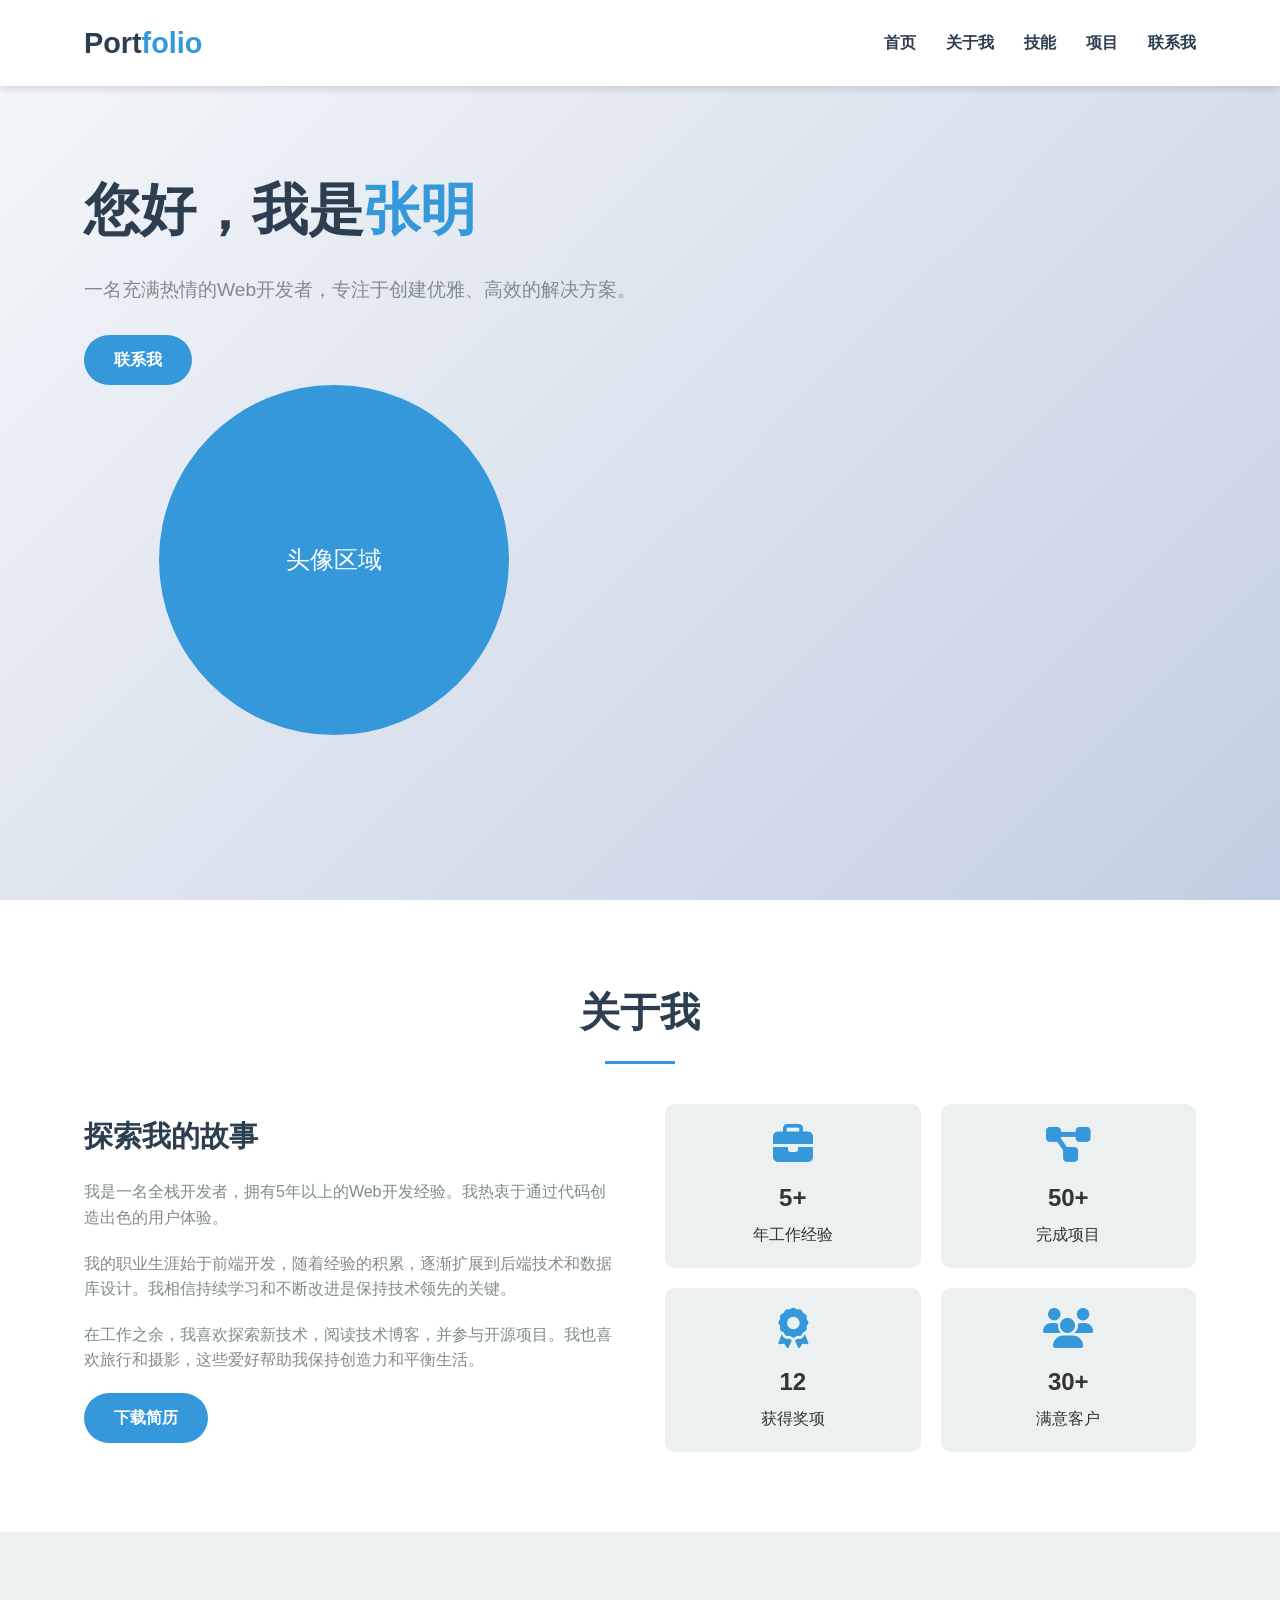
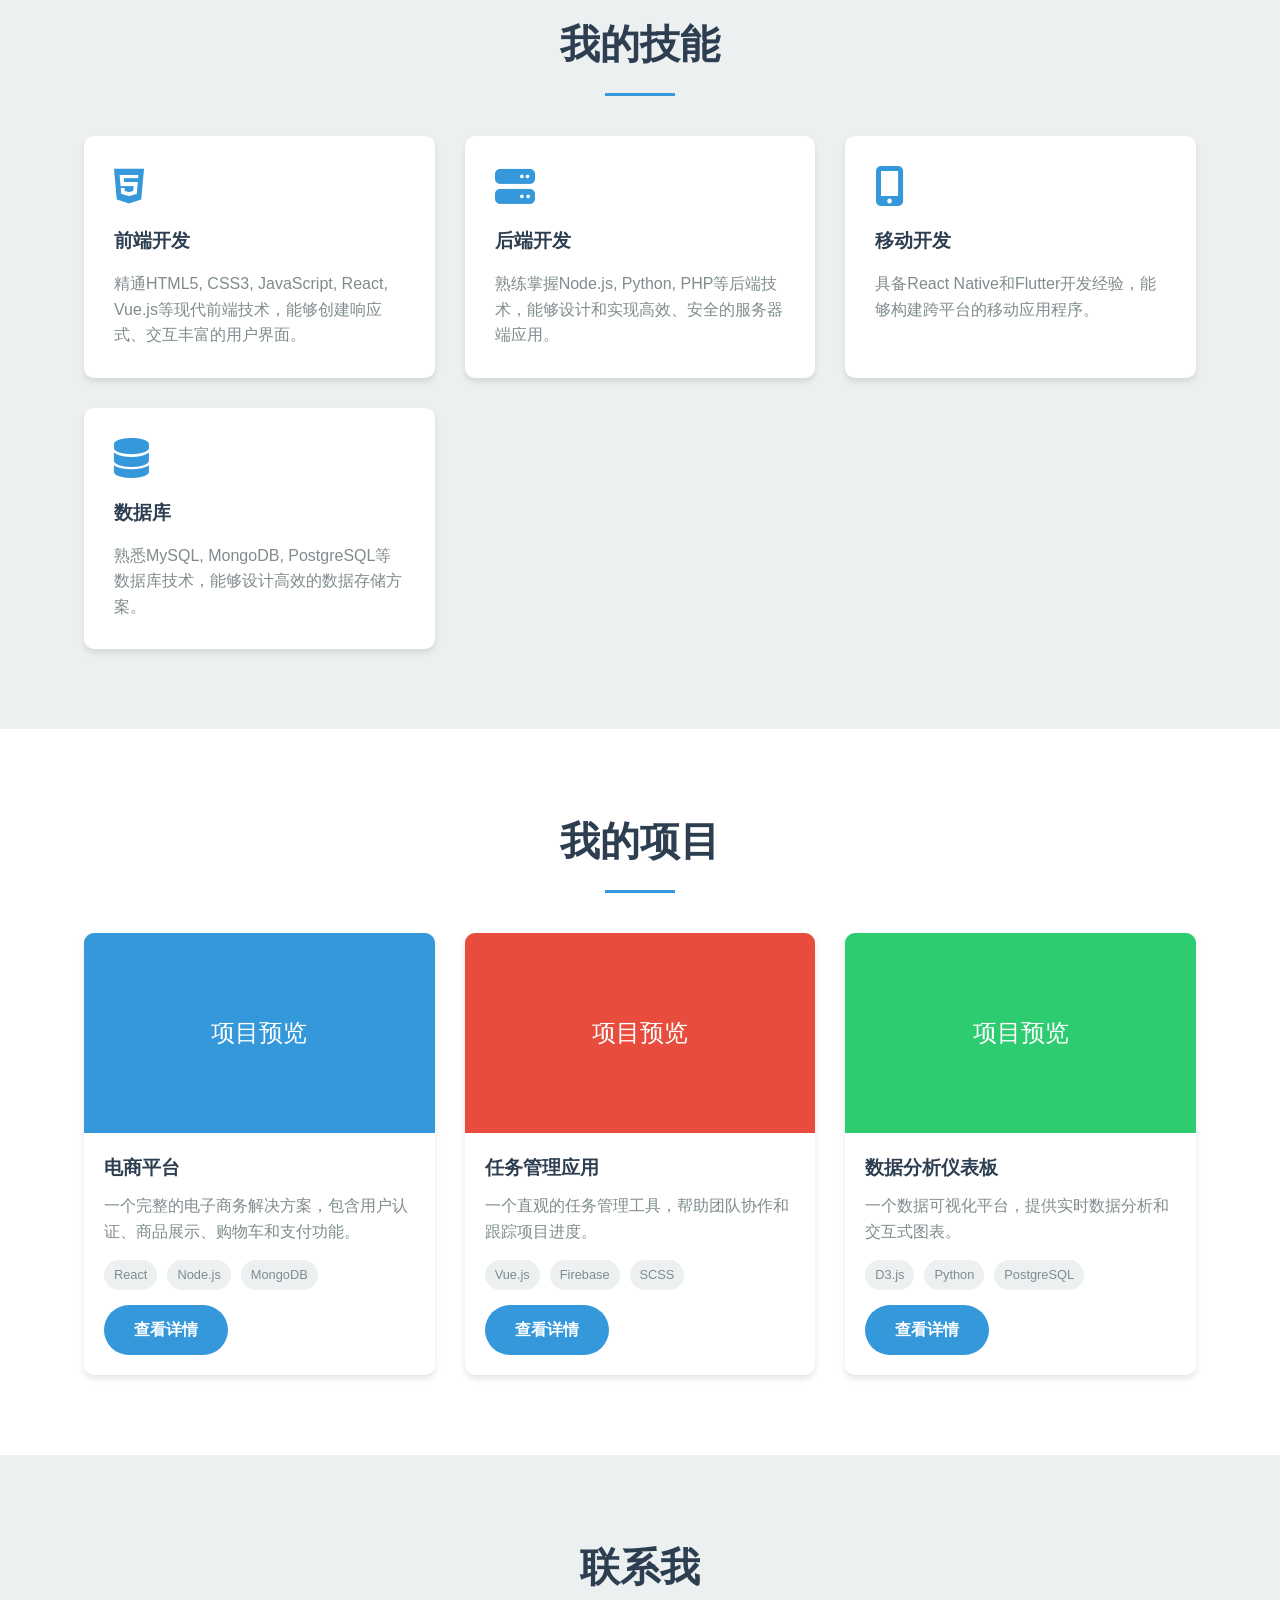
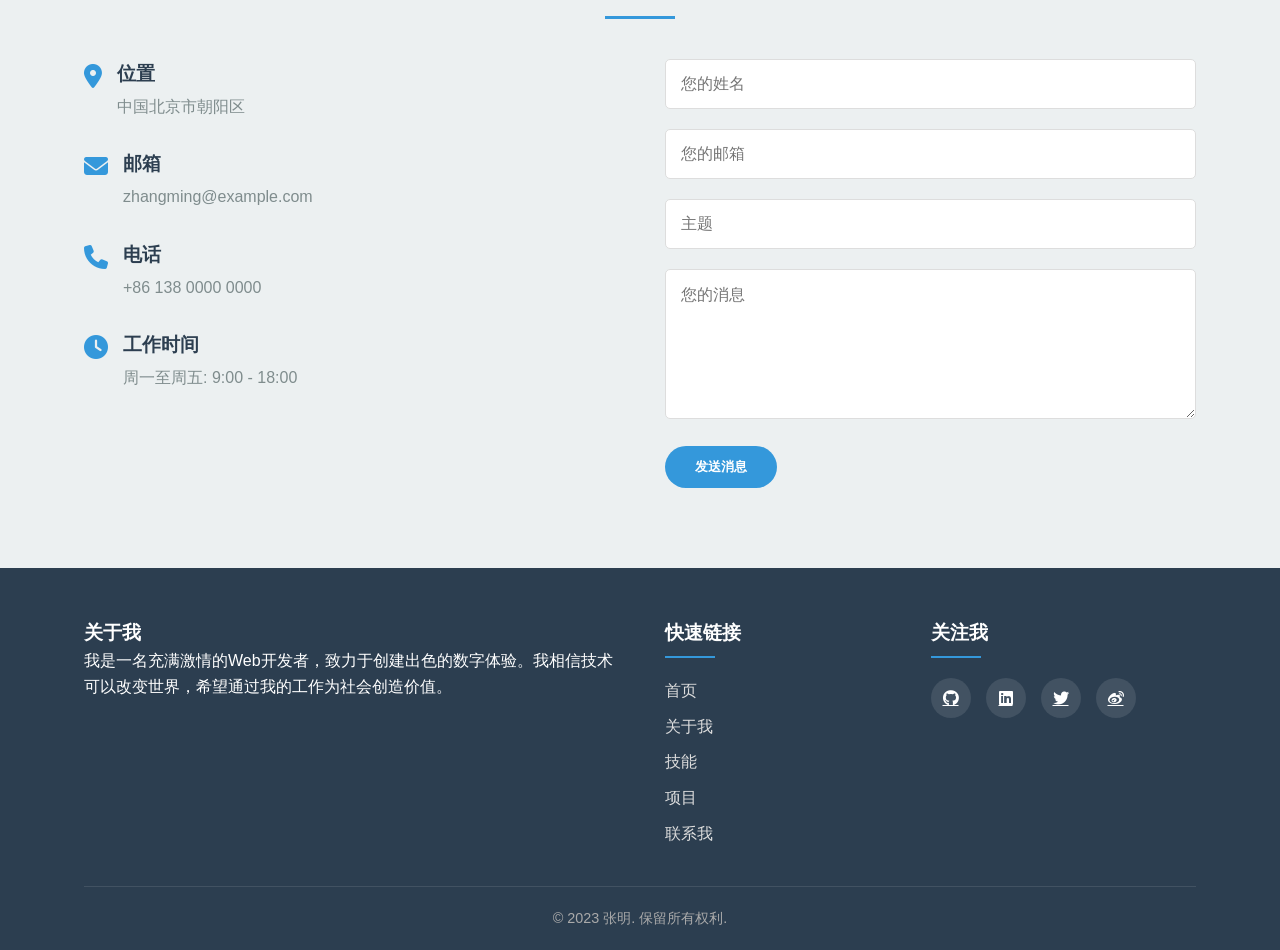
==== index.html @ f3dab59b "Update and rename 1.html to index.html" ====
<!DOCTYPE html>
<html lang="zh-CN">
<head>
    <meta charset="UTF-8">
    <meta name="viewport" content="width=device-width, initial-scale=1.0">
    <title>个人主页 - [您的名字]</title>
    <link rel="stylesheet" href="https://cdnjs.cloudflare.com/ajax/libs/font-awesome/6.4.0/css/all.min.css">
    <style>
        /* 基础样式 */
        * {
            margin: 0;
            padding: 0;
            box-sizing: border-box;
            font-family: 'Segoe UI', Tahoma, Geneva, Verdana, sans-serif;
        }
        
        :root {
            --primary-color: #3498db;
            --secondary-color: #2c3e50;
            --accent-color: #e74c3c;
            --light-color: #ecf0f1;
            --dark-color: #34495e;
            --text-color: #333;
            --text-light: #7f8c8d;
            --shadow: 0 4px 6px rgba(0, 0, 0, 0.1);
            --transition: all 0.3s ease;
        }
        
        html {
            scroll-behavior: smooth;
        }
        
        body {
            color: var(--text-color);
            line-height: 1.6;
            background-color: #f9f9f9;
        }
        
        .container {
            width: 90%;
            max-width: 1200px;
            margin: 0 auto;
            padding: 0 20px;
        }
        
        section {
            padding: 80px 0;
        }
        
        .section-title {
            text-align: center;
            margin-bottom: 50px;
            position: relative;
        }
        
        .section-title h2 {
            font-size: 2.5rem;
            color: var(--secondary-color);
            display: inline-block;
            margin-bottom: 10px;
        }
        
        .section-title h2::after {
            content: '';
            position: absolute;
            width: 70px;
            height: 3px;
            background-color: var(--primary-color);
            bottom: -10px;
            left: 50%;
            transform: translateX(-50%);
        }
        
        .btn {
            display: inline-block;
            padding: 12px 30px;
            background-color: var(--primary-color);
            color: white;
            border-radius: 30px;
            text-decoration: none;
            font-weight: 600;
            transition: var(--transition);
            border: none;
            cursor: pointer;
        }
        
        .btn:hover {
            background-color: var(--secondary-color);
            transform: translateY(-3px);
            box-shadow: var(--shadow);
        }
        
        /* 导航栏 */
        header {
            position: fixed;
            top: 0;
            left: 0;
            width: 100%;
            background-color: white;
            box-shadow: var(--shadow);
            z-index: 1000;
        }
        
        nav {
            display: flex;
            justify-content: space-between;
            align-items: center;
            padding: 20px 0;
        }
        
        .logo {
            font-size: 1.8rem;
            font-weight: 700;
            color: var(--secondary-color);
        }
        
        .logo span {
            color: var(--primary-color);
        }
        
        .nav-links {
            display: flex;
            list-style: none;
        }
        
        .nav-links li {
            margin-left: 30px;
        }
        
        .nav-links a {
            text-decoration: none;
            color: var(--secondary-color);
            font-weight: 600;
            transition: var(--transition);
        }
        
        .nav-links a:hover {
            color: var(--primary-color);
        }
        
        .menu-toggle {
            display: none;
            cursor: pointer;
            font-size: 1.5rem;
        }
        
        /* 英雄区域 */
        .hero {
            height: 100vh;
            display: flex;
            align-items: center;
            background: linear-gradient(135deg, #f5f7fa 0%, #c3cfe2 100%);
            position: relative;
            overflow: hidden;
        }
        
        .hero-content {
            width: 50%;
            z-index: 1;
        }
        
        .hero-content h1 {
            font-size: 3.5rem;
            margin-bottom: 20px;
            color: var(--secondary-color);
        }
        
        .hero-content h1 span {
            color: var(--primary-color);
        }
        
        .hero-content p {
            font-size: 1.2rem;
            margin-bottom: 30px;
            color: var(--text-light);
        }
        
        .hero-image {
            width: 45%;
            text-align: center;
        }
        
        .hero-image img {
            max-width: 100%;
            border-radius: 50%;
            box-shadow: var(--shadow);
            animation: float 5s ease-in-out infinite;
        }
        
        @keyframes float {
            0% { transform: translateY(0); }
            50% { transform: translateY(-20px); }
            100% { transform: translateY(0); }
        }
        
        /* 关于我 */
        .about {
            background-color: white;
        }
        
        .about-content {
            display: flex;
            align-items: center;
            gap: 50px;
        }
        
        .about-text {
            flex: 1;
        }
        
        .about-text h3 {
            font-size: 1.8rem;
            margin-bottom: 20px;
            color: var(--secondary-color);
        }
        
        .about-text p {
            margin-bottom: 20px;
            color: var(--text-light);
        }
        
        .about-stats {
            flex: 1;
            display: grid;
            grid-template-columns: repeat(2, 1fr);
            gap: 20px;
        }
        
        .stat-item {
            background-color: var(--light-color);
            padding: 20px;
            border-radius: 10px;
            text-align: center;
            transition: var(--transition);
        }
        
        .stat-item:hover {
            transform: translateY(-5px);
            box-shadow: var(--shadow);
        }
        
        .stat-item i {
            font-size: 2.5rem;
            color: var(--primary-color);
            margin-bottom: 15px;
        }
        
        .stat-item h4 {
            font-size: 1.5rem;
            margin-bottom: 5px;
        }
        
        /* 技能 */
        .skills {
            background-color: var(--light-color);
        }
        
        .skills-container {
            display: grid;
            grid-template-columns: repeat(auto-fill, minmax(300px, 1fr));
            gap: 30px;
        }
        
        .skill-item {
            background-color: white;
            padding: 30px;
            border-radius: 10px;
            box-shadow: var(--shadow);
            transition: var(--transition);
        }
        
        .skill-item:hover {
            transform: translateY(-10px);
        }
        
        .skill-item i {
            font-size: 2.5rem;
            color: var(--primary-color);
            margin-bottom: 20px;
        }
        
        .skill-item h3 {
            margin-bottom: 15px;
            color: var(--secondary-color);
        }
        
        .skill-item p {
            color: var(--text-light);
        }
        
        /* 项目 */
        .projects {
            background-color: white;
        }
        
        .projects-container {
            display: grid;
            grid-template-columns: repeat(auto-fill, minmax(350px, 1fr));
            gap: 30px;
        }
        
        .project-card {
            background-color: white;
            border-radius: 10px;
            overflow: hidden;
            box-shadow: var(--shadow);
            transition: var(--transition);
        }
        
        .project-card:hover {
            transform: translateY(-10px);
        }
        
        .project-img {
            height: 200px;
            background-color: var(--primary-color);
            display: flex;
            align-items: center;
            justify-content: center;
            color: white;
            font-size: 1.5rem;
        }
        
        .project-content {
            padding: 20px;
        }
        
        .project-content h3 {
            margin-bottom: 10px;
            color: var(--secondary-color);
        }
        
        .project-content p {
            margin-bottom: 15px;
            color: var(--text-light);
        }
        
        .project-tags {
            display: flex;
            flex-wrap: wrap;
            gap: 10px;
            margin-bottom: 15px;
        }
        
        .project-tags span {
            background-color: var(--light-color);
            padding: 5px 10px;
            border-radius: 20px;
            font-size: 0.8rem;
            color: var(--text-light);
        }
        
        /* 联系 */
        .contact {
            background-color: var(--light-color);
        }
        
        .contact-container {
            display: flex;
            gap: 50px;
        }
        
        .contact-info {
            flex: 1;
        }
        
        .contact-form {
            flex: 1;
        }
        
        .contact-item {
            display: flex;
            align-items: flex-start;
            margin-bottom: 30px;
        }
        
        .contact-item i {
            font-size: 1.5rem;
            color: var(--primary-color);
            margin-right: 15px;
            margin-top: 5px;
        }
        
        .contact-item h3 {
            margin-bottom: 5px;
            color: var(--secondary-color);
        }
        
        .contact-item p {
            color: var(--text-light);
        }
        
        .form-group {
            margin-bottom: 20px;
        }
        
        .form-group input,
        .form-group textarea {
            width: 100%;
            padding: 15px;
            border: 1px solid #ddd;
            border-radius: 5px;
            font-size: 1rem;
            transition: var(--transition);
        }
        
        .form-group input:focus,
        .form-group textarea:focus {
            border-color: var(--primary-color);
            outline: none;
        }
        
        .form-group textarea {
            height: 150px;
            resize: vertical;
        }
        
        /* 页脚 */
        footer {
            background-color: var(--secondary-color);
            color: white;
            padding: 50px 0 20px;
        }
        
        .footer-content {
            display: flex;
            justify-content: space-between;
            margin-bottom: 30px;
        }
        
        .footer-about {
            flex: 2;
            margin-right: 50px;
        }
        
        .footer-links {
            flex: 1;
        }
        
        .footer-links h3,
        .footer-social h3 {
            margin-bottom: 20px;
            position: relative;
            padding-bottom: 10px;
        }
        
        .footer-links h3::after,
        .footer-social h3::after {
            content: '';
            position: absolute;
            width: 50px;
            height: 2px;
            background-color: var(--primary-color);
            bottom: 0;
            left: 0;
        }
        
        .footer-links ul {
            list-style: none;
        }
        
        .footer-links li {
            margin-bottom: 10px;
        }
        
        .footer-links a {
            color: #ddd;
            text-decoration: none;
            transition: var(--transition);
        }
        
        .footer-links a:hover {
            color: var(--primary-color);
            padding-left: 5px;
        }
        
        .footer-social {
            flex: 1;
        }
        
        .social-icons {
            display: flex;
            gap: 15px;
        }
        
        .social-icons a {
            display: inline-flex;
            align-items: center;
            justify-content: center;
            width: 40px;
            height: 40px;
            background-color: rgba(255, 255, 255, 0.1);
            border-radius: 50%;
            color: white;
            transition: var(--transition);
        }
        
        .social-icons a:hover {
            background-color: var(--primary-color);
            transform: translateY(-5px);
        }
        
        .copyright {
            text-align: center;
            padding-top: 20px;
            border-top: 1px solid rgba(255, 255, 255, 0.1);
            color: #aaa;
            font-size: 0.9rem;
        }
        
        /* 响应式设计 */
        @media (max-width: 992px) {
            .hero-content, .hero-image {
                width: 100%;
                text-align: center;
            }
            
            .hero-content {
                margin-bottom: 50px;
            }
            
            .about-content {
                flex-direction: column;
            }
            
            .contact-container {
                flex-direction: column;
            }
            
            .footer-content {
                flex-direction: column;
            }
            
            .footer-about {
                margin-right: 0;
                margin-bottom: 30px;
            }
        }
        
        @media (max-width: 768px) {
            .nav-links {
                display: none;
                position: absolute;
                top: 70px;
                left: 0;
                width: 100%;
                background-color: white;
                flex-direction: column;
                align-items: center;
                padding: 20px 0;
                box-shadow: var(--shadow);
            }
            
            .nav-links.active {
                display: flex;
            }
            
            .nav-links li {
                margin: 10px 0;
            }
            
            .menu-toggle {
                display: block;
            }
            
            .hero-content h1 {
                font-size: 2.5rem;
            }
            
            .section-title h2 {
                font-size: 2rem;
            }
        }
    </style>
</head>
<body>
    <!-- 导航栏 -->
    <header>
        <div class="container">
            <nav>
                <div class="logo">Port<span>folio</span></div>
                <ul class="nav-links">
                    <li><a href="#home">首页</a></li>
                    <li><a href="#about">关于我</a></li>
                    <li><a href="#skills">技能</a></li>
                    <li><a href="#projects">项目</a></li>
                    <li><a href="#contact">联系我</a></li>
                </ul>
                <div class="menu-toggle">
                    <i class="fas fa-bars"></i>
                </div>
            </nav>
        </div>
    </header>

    <!-- 英雄区域 -->
    <section class="hero" id="home">
        <div class="container">
            <div class="hero-content">
                <h1>您好，我是<span>张明</span></h1>
                <p>一名充满热情的Web开发者，专注于创建优雅、高效的解决方案。</p>
                <a href="#contact" class="btn">联系我</a>
            </div>
            <div class="hero-image">
                <!-- 这里可以使用您的真实头像 -->
                <div style="width: 350px; height: 350px; background-color: #3498db; border-radius: 50%; display: flex; align-items: center; justify-content: center; color: white; font-size: 1.5rem; margin: 0 auto;">
                    头像区域
                </div>
            </div>
        </div>
    </section>

    <!-- 关于我 -->
    <section class="about" id="about">
        <div class="container">
            <div class="section-title">
                <h2>关于我</h2>
            </div>
            <div class="about-content">
                <div class="about-text">
                    <h3>探索我的故事</h3>
                    <p>我是一名全栈开发者，拥有5年以上的Web开发经验。我热衷于通过代码创造出色的用户体验。</p>
                    <p>我的职业生涯始于前端开发，随着经验的积累，逐渐扩展到后端技术和数据库设计。我相信持续学习和不断改进是保持技术领先的关键。</p>
                    <p>在工作之余，我喜欢探索新技术，阅读技术博客，并参与开源项目。我也喜欢旅行和摄影，这些爱好帮助我保持创造力和平衡生活。</p>
                    <a href="#" class="btn">下载简历</a>
                </div>
                <div class="about-stats">
                    <div class="stat-item">
                        <i class="fas fa-briefcase"></i>
                        <h4>5+</h4>
                        <p>年工作经验</p>
                    </div>
                    <div class="stat-item">
                        <i class="fas fa-project-diagram"></i>
                        <h4>50+</h4>
                        <p>完成项目</p>
                    </div>
                    <div class="stat-item">
                        <i class="fas fa-award"></i>
                        <h4>12</h4>
                        <p>获得奖项</p>
                    </div>
                    <div class="stat-item">
                        <i class="fas fa-users"></i>
                        <h4>30+</h4>
                        <p>满意客户</p>
                    </div>
                </div>
            </div>
        </div>
    </section>

    <!-- 技能 -->
    <section class="skills" id="skills">
        <div class="container">
            <div class="section-title">
                <h2>我的技能</h2>
            </div>
            <div class="skills-container">
                <div class="skill-item">
                    <i class="fab fa-html5"></i>
                    <h3>前端开发</h3>
                    <p>精通HTML5, CSS3, JavaScript, React, Vue.js等现代前端技术，能够创建响应式、交互丰富的用户界面。</p>
                </div>
                <div class="skill-item">
                    <i class="fas fa-server"></i>
                    <h3>后端开发</h3>
                    <p>熟练掌握Node.js, Python, PHP等后端技术，能够设计和实现高效、安全的服务器端应用。</p>
                </div>
                <div class="skill-item">
                    <i class="fas fa-mobile-alt"></i>
                    <h3>移动开发</h3>
                    <p>具备React Native和Flutter开发经验，能够构建跨平台的移动应用程序。</p>
                </div>
                <div class="skill-item">
                    <i class="fas fa-database"></i>
                    <h3>数据库</h3>
                    <p>熟悉MySQL, MongoDB, PostgreSQL等数据库技术，能够设计高效的数据存储方案。</p>
                </div>
            </div>
        </div>
    </section>

    <!-- 项目 -->
    <section class="projects" id="projects">
        <div class="container">
            <div class="section-title">
                <h2>我的项目</h2>
            </div>
            <div class="projects-container">
                <div class="project-card">
                    <div class="project-img" style="background-color: #3498db;">
                        项目预览
                    </div>
                    <div class="project-content">
                        <h3>电商平台</h3>
                        <p>一个完整的电子商务解决方案，包含用户认证、商品展示、购物车和支付功能。</p>
                        <div class="project-tags">
                            <span>React</span>
                            <span>Node.js</span>
                            <span>MongoDB</span>
                        </div>
                        <a href="#" class="btn">查看详情</a>
                    </div>
                </div>
                <div class="project-card">
                    <div class="project-img" style="background-color: #e74c3c;">
                        项目预览
                    </div>
                    <div class="project-content">
                        <h3>任务管理应用</h3>
                        <p>一个直观的任务管理工具，帮助团队协作和跟踪项目进度。</p>
                        <div class="project-tags">
                            <span>Vue.js</span>
                            <span>Firebase</span>
                            <span>SCSS</span>
                        </div>
                        <a href="#" class="btn">查看详情</a>
                    </div>
                </div>
                <div class="project-card">
                    <div class="project-img" style="background-color: #2ecc71;">
                        项目预览
                    </div>
                    <div class="project-content">
                        <h3>数据分析仪表板</h3>
                        <p>一个数据可视化平台，提供实时数据分析和交互式图表。</p>
                        <div class="project-tags">
                            <span>D3.js</span>
                            <span>Python</span>
                            <span>PostgreSQL</span>
                        </div>
                        <a href="#" class="btn">查看详情</a>
                    </div>
                </div>
            </div>
        </div>
    </section>

    <!-- 联系 -->
    <section class="contact" id="contact">
        <div class="container">
            <div class="section-title">
                <h2>联系我</h2>
            </div>
            <div class="contact-container">
                <div class="contact-info">
                    <div class="contact-item">
                        <i class="fas fa-map-marker-alt"></i>
                        <div>
                            <h3>位置</h3>
                            <p>中国北京市朝阳区</p>
                        </div>
                    </div>
                    <div class="contact-item">
                        <i class="fas fa-envelope"></i>
                        <div>
                            <h3>邮箱</h3>
                            <p>zhangming@example.com</p>
                        </div>
                    </div>
                    <div class="contact-item">
                        <i class="fas fa-phone"></i>
                        <div>
                            <h3>电话</h3>
                            <p>+86 138 0000 0000</p>
                        </div>
                    </div>
                    <div class="contact-item">
                        <i class="fas fa-clock"></i>
                        <div>
                            <h3>工作时间</h3>
                            <p>周一至周五: 9:00 - 18:00</p>
                        </div>
                    </div>
                </div>
                <div class="contact-form">
                    <form>
                        <div class="form-group">
                            <input type="text" placeholder="您的姓名" required>
                        </div>
                        <div class="form-group">
                            <input type="email" placeholder="您的邮箱" required>
                        </div>
                        <div class="form-group">
                            <input type="text" placeholder="主题" required>
                        </div>
                        <div class="form-group">
                            <textarea placeholder="您的消息" required></textarea>
                        </div>
                        <button type="submit" class="btn">发送消息</button>
                    </form>
                </div>
            </div>
        </div>
    </section>

    <!-- 页脚 -->
    <footer>
        <div class="container">
            <div class="footer-content">
                <div class="footer-about">
                    <h3>关于我</h3>
                    <p>我是一名充满激情的Web开发者，致力于创建出色的数字体验。我相信技术可以改变世界，希望通过我的工作为社会创造价值。</p>
                </div>
                <div class="footer-links">
                    <h3>快速链接</h3>
                    <ul>
                        <li><a href="#home">首页</a></li>
                        <li><a href="#about">关于我</a></li>
                        <li><a href="#skills">技能</a></li>
                        <li><a href="#projects">项目</a></li>
                        <li><a href="#contact">联系我</a></li>
                    </ul>
                </div>
                <div class="footer-social">
                    <h3>关注我</h3>
                    <div class="social-icons">
                        <a href="#"><i class="fab fa-github"></i></a>
                        <a href="#"><i class="fab fa-linkedin"></i></a>
                        <a href="#"><i class="fab fa-twitter"></i></a>
                        <a href="#"><i class="fab fa-weibo"></i></a>
                    </div>
                </div>
            </div>
            <div class="copyright">
                <p>&copy; 2023 张明. 保留所有权利.</p>
            </div>
        </div>
    </footer>

    <script>
        // 导航栏菜单切换
        document.querySelector('.menu-toggle').addEventListener('click', function() {
            document.querySelector('.nav-links').classList.toggle('active');
        });
        
        // 平滑滚动
        document.querySelectorAll('a[href^="#"]').forEach(anchor => {
            anchor.addEventListener('click', function (e) {
                e.preventDefault();
                
                document.querySelector(this.getAttribute('href')).scrollIntoView({
                    behavior: 'smooth'
                });
                
                // 移动端点击后关闭菜单
                if (window.innerWidth <= 768) {
                    document.querySelector('.nav-links').classList.remove('active');
                }
            });
        });
        
        // 导航栏滚动效果
        window.addEventListener('scroll', function() {
            const header = document.querySelector('header');
            if (window.scrollY > 100) {
                header.style.backgroundColor = 'rgba(255, 255, 255, 0.95)';
                header.style.boxShadow = '0 4px 10px rgba(0, 0, 0, 0.1)';
            } else {
                header.style.backgroundColor = 'white';
                header.style.boxShadow = '0 4px 6px rgba(0, 0, 0, 0.1)';
            }
        });
    </script>
</body>
</html>
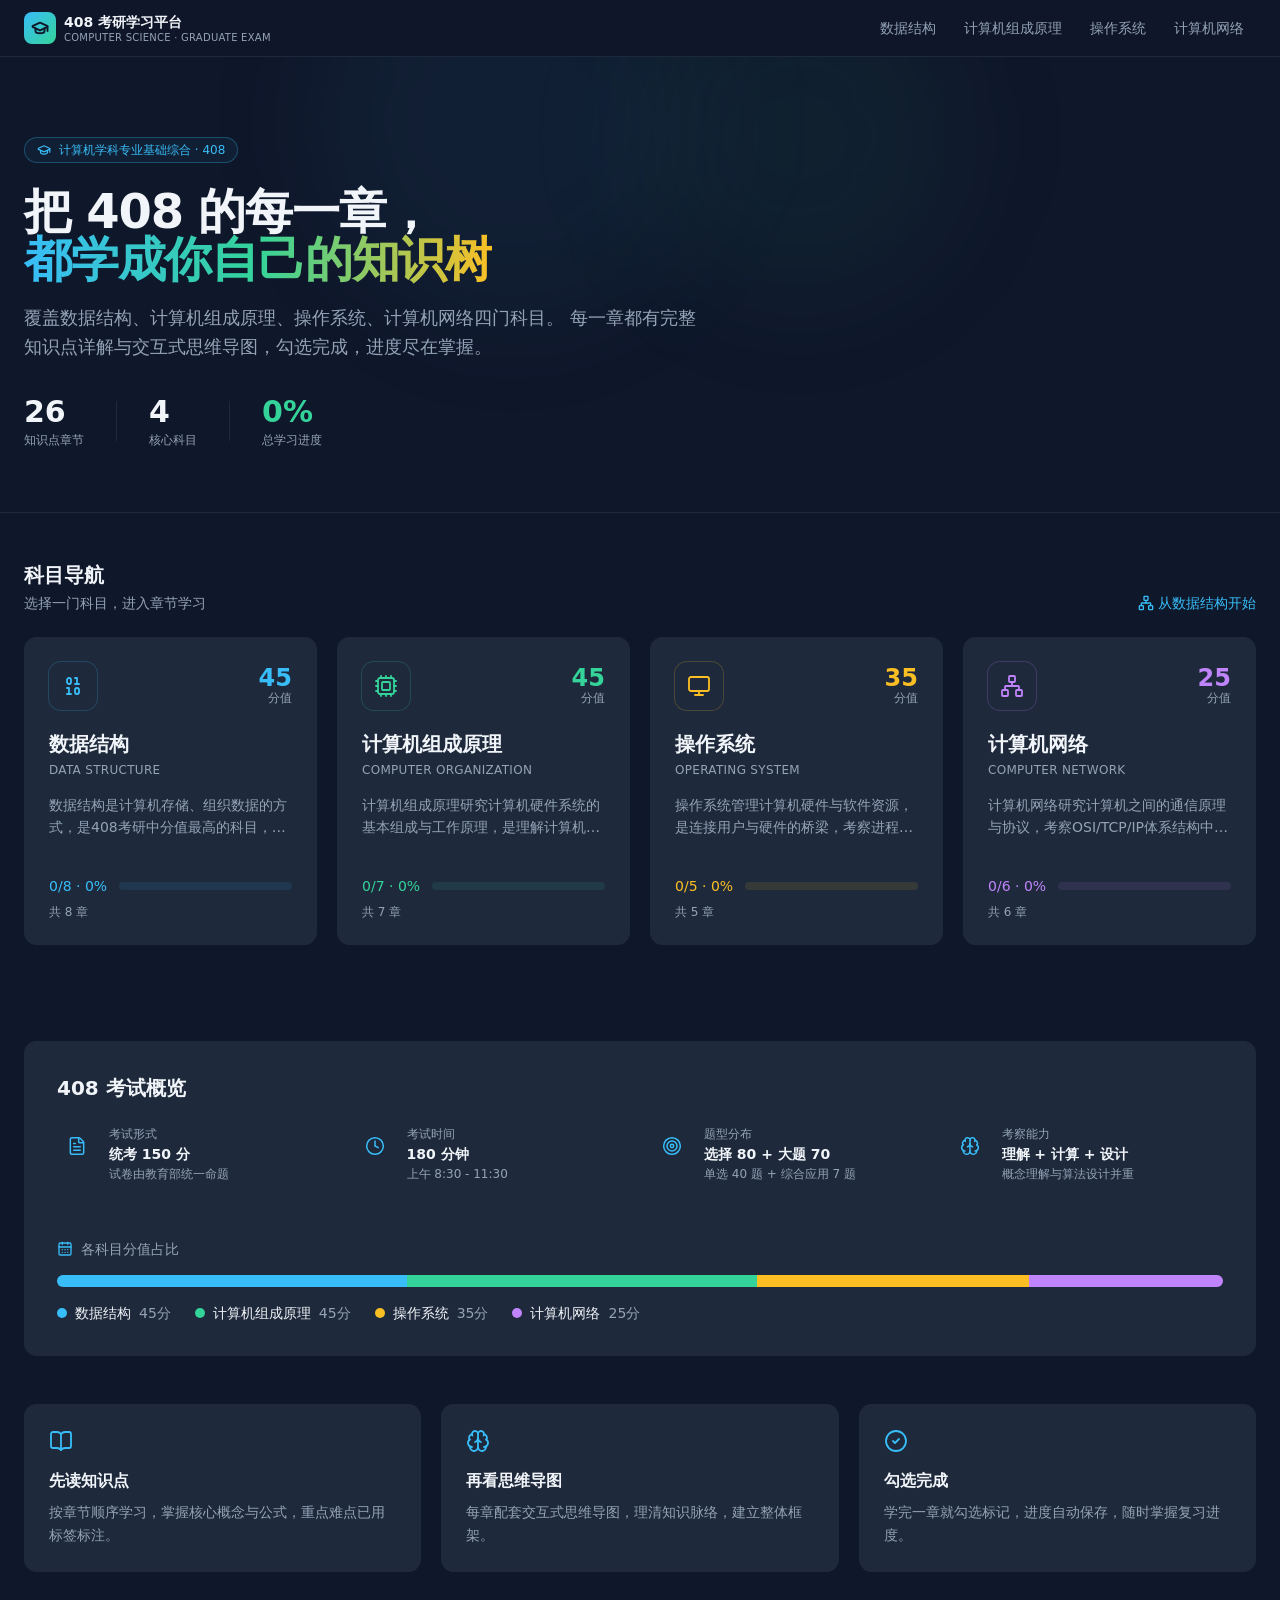
==== commit dcf05609: "feat: add built dist directory for GitHub Pages deployment" ====
--- a/index.html
+++ b/index.html
@@ -1,867 +1,14 @@
-<!DOCTYPE html>
-<html lang="zh-CN">
-<head>
-    <meta charset="UTF-8">
-    <meta name="viewport" content="width=device-width, initial-scale=1.0">
-    <title>个人主页 - [您的名字]</title>
-    <link rel="stylesheet" href="https://cdnjs.cloudflare.com/ajax/libs/font-awesome/6.4.0/css/all.min.css">
-    <style>
-        /* 基础样式 */
-        * {
-            margin: 0;
-            padding: 0;
-            box-sizing: border-box;
-            font-family: 'Segoe UI', Tahoma, Geneva, Verdana, sans-serif;
-        }
-        
-        :root {
-            --primary-color: #3498db;
-            --secondary-color: #2c3e50;
-            --accent-color: #e74c3c;
-            --light-color: #ecf0f1;
-            --dark-color: #34495e;
-            --text-color: #333;
-            --text-light: #7f8c8d;
-            --shadow: 0 4px 6px rgba(0, 0, 0, 0.1);
-            --transition: all 0.3s ease;
-        }
-        
-        html {
-            scroll-behavior: smooth;
-        }
-        
-        body {
-            color: var(--text-color);
-            line-height: 1.6;
-            background-color: #f9f9f9;
-        }
-        
-        .container {
-            width: 90%;
-            max-width: 1200px;
-            margin: 0 auto;
-            padding: 0 20px;
-        }
-        
-        section {
-            padding: 80px 0;
-        }
-        
-        .section-title {
-            text-align: center;
-            margin-bottom: 50px;
-            position: relative;
-        }
-        
-        .section-title h2 {
-            font-size: 2.5rem;
-            color: var(--secondary-color);
-            display: inline-block;
-            margin-bottom: 10px;
-        }
-        
-        .section-title h2::after {
-            content: '';
-            position: absolute;
-            width: 70px;
-            height: 3px;
-            background-color: var(--primary-color);
-            bottom: -10px;
-            left: 50%;
-            transform: translateX(-50%);
-        }
-        
-        .btn {
-            display: inline-block;
-            padding: 12px 30px;
-            background-color: var(--primary-color);
-            color: white;
-            border-radius: 30px;
-            text-decoration: none;
-            font-weight: 600;
-            transition: var(--transition);
-            border: none;
-            cursor: pointer;
-        }
-        
-        .btn:hover {
-            background-color: var(--secondary-color);
-            transform: translateY(-3px);
-            box-shadow: var(--shadow);
-        }
-        
-        /* 导航栏 */
-        header {
-            position: fixed;
-            top: 0;
-            left: 0;
-            width: 100%;
-            background-color: white;
-            box-shadow: var(--shadow);
-            z-index: 1000;
-        }
-        
-        nav {
-            display: flex;
-            justify-content: space-between;
-            align-items: center;
-            padding: 20px 0;
-        }
-        
-        .logo {
-            font-size: 1.8rem;
-            font-weight: 700;
-            color: var(--secondary-color);
-        }
-        
-        .logo span {
-            color: var(--primary-color);
-        }
-        
-        .nav-links {
-            display: flex;
-            list-style: none;
-        }
-        
-        .nav-links li {
-            margin-left: 30px;
-        }
-        
-        .nav-links a {
-            text-decoration: none;
-            color: var(--secondary-color);
-            font-weight: 600;
-            transition: var(--transition);
-        }
-        
-        .nav-links a:hover {
-            color: var(--primary-color);
-        }
-        
-        .menu-toggle {
-            display: none;
-            cursor: pointer;
-            font-size: 1.5rem;
-        }
-        
-        /* 英雄区域 */
-        .hero {
-            height: 100vh;
-            display: flex;
-            align-items: center;
-            background: linear-gradient(135deg, #f5f7fa 0%, #c3cfe2 100%);
-            position: relative;
-            overflow: hidden;
-        }
-        
-        .hero-content {
-            width: 50%;
-            z-index: 1;
-        }
-        
-        .hero-content h1 {
-            font-size: 3.5rem;
-            margin-bottom: 20px;
-            color: var(--secondary-color);
-        }
-        
-        .hero-content h1 span {
-            color: var(--primary-color);
-        }
-        
-        .hero-content p {
-            font-size: 1.2rem;
-            margin-bottom: 30px;
-            color: var(--text-light);
-        }
-        
-        .hero-image {
-            width: 45%;
-            text-align: center;
-        }
-        
-        .hero-image img {
-            max-width: 100%;
-            border-radius: 50%;
-            box-shadow: var(--shadow);
-            animation: float 5s ease-in-out infinite;
-        }
-        
-        @keyframes float {
-            0% { transform: translateY(0); }
-            50% { transform: translateY(-20px); }
-            100% { transform: translateY(0); }
-        }
-        
-        /* 关于我 */
-        .about {
-            background-color: white;
-        }
-        
-        .about-content {
-            display: flex;
-            align-items: center;
-            gap: 50px;
-        }
-        
-        .about-text {
-            flex: 1;
-        }
-        
-        .about-text h3 {
-            font-size: 1.8rem;
-            margin-bottom: 20px;
-            color: var(--secondary-color);
-        }
-        
-        .about-text p {
-            margin-bottom: 20px;
-            color: var(--text-light);
-        }
-        
-        .about-stats {
-            flex: 1;
-            display: grid;
-            grid-template-columns: repeat(2, 1fr);
-            gap: 20px;
-        }
-        
-        .stat-item {
-            background-color: var(--light-color);
-            padding: 20px;
-            border-radius: 10px;
-            text-align: center;
-            transition: var(--transition);
-        }
-        
-        .stat-item:hover {
-            transform: translateY(-5px);
-            box-shadow: var(--shadow);
-        }
-        
-        .stat-item i {
-            font-size: 2.5rem;
-            color: var(--primary-color);
-            margin-bottom: 15px;
-        }
-        
-        .stat-item h4 {
-            font-size: 1.5rem;
-            margin-bottom: 5px;
-        }
-        
-        /* 技能 */
-        .skills {
-            background-color: var(--light-color);
-        }
-        
-        .skills-container {
-            display: grid;
-            grid-template-columns: repeat(auto-fill, minmax(300px, 1fr));
-            gap: 30px;
-        }
-        
-        .skill-item {
-            background-color: white;
-            padding: 30px;
-            border-radius: 10px;
-            box-shadow: var(--shadow);
-            transition: var(--transition);
-        }
-        
-        .skill-item:hover {
-            transform: translateY(-10px);
-        }
-        
-        .skill-item i {
-            font-size: 2.5rem;
-            color: var(--primary-color);
-            margin-bottom: 20px;
-        }
-        
-        .skill-item h3 {
-            margin-bottom: 15px;
-            color: var(--secondary-color);
-        }
-        
-        .skill-item p {
-            color: var(--text-light);
-        }
-        
-        /* 项目 */
-        .projects {
-            background-color: white;
-        }
-        
-        .projects-container {
-            display: grid;
-            grid-template-columns: repeat(auto-fill, minmax(350px, 1fr));
-            gap: 30px;
-        }
-        
-        .project-card {
-            background-color: white;
-            border-radius: 10px;
-            overflow: hidden;
-            box-shadow: var(--shadow);
-            transition: var(--transition);
-        }
-        
-        .project-card:hover {
-            transform: translateY(-10px);
-        }
-        
-        .project-img {
-            height: 200px;
-            background-color: var(--primary-color);
-            display: flex;
-            align-items: center;
-            justify-content: center;
-            color: white;
-            font-size: 1.5rem;
-        }
-        
-        .project-content {
-            padding: 20px;
-        }
-        
-        .project-content h3 {
-            margin-bottom: 10px;
-            color: var(--secondary-color);
-        }
-        
-        .project-content p {
-            margin-bottom: 15px;
-            color: var(--text-light);
-        }
-        
-        .project-tags {
-            display: flex;
-            flex-wrap: wrap;
-            gap: 10px;
-            margin-bottom: 15px;
-        }
-        
-        .project-tags span {
-            background-color: var(--light-color);
-            padding: 5px 10px;
-            border-radius: 20px;
-            font-size: 0.8rem;
-            color: var(--text-light);
-        }
-        
-        /* 联系 */
-        .contact {
-            background-color: var(--light-color);
-        }
-        
-        .contact-container {
-            display: flex;
-            gap: 50px;
-        }
-        
-        .contact-info {
-            flex: 1;
-        }
-        
-        .contact-form {
-            flex: 1;
-        }
-        
-        .contact-item {
-            display: flex;
-            align-items: flex-start;
-            margin-bottom: 30px;
-        }
-        
-        .contact-item i {
-            font-size: 1.5rem;
-            color: var(--primary-color);
-            margin-right: 15px;
-            margin-top: 5px;
-        }
-        
-        .contact-item h3 {
-            margin-bottom: 5px;
-            color: var(--secondary-color);
-        }
-        
-        .contact-item p {
-            color: var(--text-light);
-        }
-        
-        .form-group {
-            margin-bottom: 20px;
-        }
-        
-        .form-group input,
-        .form-group textarea {
-            width: 100%;
-            padding: 15px;
-            border: 1px solid #ddd;
-            border-radius: 5px;
-            font-size: 1rem;
-            transition: var(--transition);
-        }
-        
-        .form-group input:focus,
-        .form-group textarea:focus {
-            border-color: var(--primary-color);
-            outline: none;
-        }
-        
-        .form-group textarea {
-            height: 150px;
-            resize: vertical;
-        }
-        
-        /* 页脚 */
-        footer {
-            background-color: var(--secondary-color);
-            color: white;
-            padding: 50px 0 20px;
-        }
-        
-        .footer-content {
-            display: flex;
-            justify-content: space-between;
-            margin-bottom: 30px;
-        }
-        
-        .footer-about {
-            flex: 2;
-            margin-right: 50px;
-        }
-        
-        .footer-links {
-            flex: 1;
-        }
-        
-        .footer-links h3,
-        .footer-social h3 {
-            margin-bottom: 20px;
-            position: relative;
-            padding-bottom: 10px;
-        }
-        
-        .footer-links h3::after,
-        .footer-social h3::after {
-            content: '';
-            position: absolute;
-            width: 50px;
-            height: 2px;
-            background-color: var(--primary-color);
-            bottom: 0;
-            left: 0;
-        }
-        
-        .footer-links ul {
-            list-style: none;
-        }
-        
-        .footer-links li {
-            margin-bottom: 10px;
-        }
-        
-        .footer-links a {
-            color: #ddd;
-            text-decoration: none;
-            transition: var(--transition);
-        }
-        
-        .footer-links a:hover {
-            color: var(--primary-color);
-            padding-left: 5px;
-        }
-        
-        .footer-social {
-            flex: 1;
-        }
-        
-        .social-icons {
-            display: flex;
-            gap: 15px;
-        }
-        
-        .social-icons a {
-            display: inline-flex;
-            align-items: center;
-            justify-content: center;
-            width: 40px;
-            height: 40px;
-            background-color: rgba(255, 255, 255, 0.1);
-            border-radius: 50%;
-            color: white;
-            transition: var(--transition);
-        }
-        
-        .social-icons a:hover {
-            background-color: var(--primary-color);
-            transform: translateY(-5px);
-        }
-        
-        .copyright {
-            text-align: center;
-            padding-top: 20px;
-            border-top: 1px solid rgba(255, 255, 255, 0.1);
-            color: #aaa;
-            font-size: 0.9rem;
-        }
-        
-        /* 响应式设计 */
-        @media (max-width: 992px) {
-            .hero-content, .hero-image {
-                width: 100%;
-                text-align: center;
-            }
-            
-            .hero-content {
-                margin-bottom: 50px;
-            }
-            
-            .about-content {
-                flex-direction: column;
-            }
-            
-            .contact-container {
-                flex-direction: column;
-            }
-            
-            .footer-content {
-                flex-direction: column;
-            }
-            
-            .footer-about {
-                margin-right: 0;
-                margin-bottom: 30px;
-            }
-        }
-        
-        @media (max-width: 768px) {
-            .nav-links {
-                display: none;
-                position: absolute;
-                top: 70px;
-                left: 0;
-                width: 100%;
-                background-color: white;
-                flex-direction: column;
-                align-items: center;
-                padding: 20px 0;
-                box-shadow: var(--shadow);
-            }
-            
-            .nav-links.active {
-                display: flex;
-            }
-            
-            .nav-links li {
-                margin: 10px 0;
-            }
-            
-            .menu-toggle {
-                display: block;
-            }
-            
-            .hero-content h1 {
-                font-size: 2.5rem;
-            }
-            
-            .section-title h2 {
-                font-size: 2rem;
-            }
-        }
-    </style>
-</head>
-<body>
-    <!-- 导航栏 -->
-    <header>
-        <div class="container">
-            <nav>
-                <div class="logo">Port<span>folio</span></div>
-                <ul class="nav-links">
-                    <li><a href="#home">首页</a></li>
-                    <li><a href="#about">关于我</a></li>
-                    <li><a href="#skills">技能</a></li>
-                    <li><a href="#projects">项目</a></li>
-                    <li><a href="#contact">联系我</a></li>
-                </ul>
-                <div class="menu-toggle">
-                    <i class="fas fa-bars"></i>
-                </div>
-            </nav>
-        </div>
-    </header>
-
-    <!-- 英雄区域 -->
-    <section class="hero" id="home">
-        <div class="container">
-            <div class="hero-content">
-                <h1>您好，我是<span>张明</span></h1>
-                <p>一名充满热情的Web开发者，专注于创建优雅、高效的解决方案。</p>
-                <a href="#contact" class="btn">联系我</a>
-            </div>
-            <div class="hero-image">
-                <!-- 这里可以使用您的真实头像 -->
-                <div style="width: 350px; height: 350px; background-color: #3498db; border-radius: 50%; display: flex; align-items: center; justify-content: center; color: white; font-size: 1.5rem; margin: 0 auto;">
-                    头像区域
-                </div>
-            </div>
-        </div>
-    </section>
-
-    <!-- 关于我 -->
-    <section class="about" id="about">
-        <div class="container">
-            <div class="section-title">
-                <h2>关于我</h2>
-            </div>
-            <div class="about-content">
-                <div class="about-text">
-                    <h3>探索我的故事</h3>
-                    <p>我是一名全栈开发者，拥有5年以上的Web开发经验。我热衷于通过代码创造出色的用户体验。</p>
-                    <p>我的职业生涯始于前端开发，随着经验的积累，逐渐扩展到后端技术和数据库设计。我相信持续学习和不断改进是保持技术领先的关键。</p>
-                    <p>在工作之余，我喜欢探索新技术，阅读技术博客，并参与开源项目。我也喜欢旅行和摄影，这些爱好帮助我保持创造力和平衡生活。</p>
-                    <a href="#" class="btn">下载简历</a>
-                </div>
-                <div class="about-stats">
-                    <div class="stat-item">
-                        <i class="fas fa-briefcase"></i>
-                        <h4>5+</h4>
-                        <p>年工作经验</p>
-                    </div>
-                    <div class="stat-item">
-                        <i class="fas fa-project-diagram"></i>
-                        <h4>50+</h4>
-                        <p>完成项目</p>
-                    </div>
-                    <div class="stat-item">
-                        <i class="fas fa-award"></i>
-                        <h4>12</h4>
-                        <p>获得奖项</p>
-                    </div>
-                    <div class="stat-item">
-                        <i class="fas fa-users"></i>
-                        <h4>30+</h4>
-                        <p>满意客户</p>
-                    </div>
-                </div>
-            </div>
-        </div>
-    </section>
-
-    <!-- 技能 -->
-    <section class="skills" id="skills">
-        <div class="container">
-            <div class="section-title">
-                <h2>我的技能</h2>
-            </div>
-            <div class="skills-container">
-                <div class="skill-item">
-                    <i class="fab fa-html5"></i>
-                    <h3>前端开发</h3>
-                    <p>精通HTML5, CSS3, JavaScript, React, Vue.js等现代前端技术，能够创建响应式、交互丰富的用户界面。</p>
-                </div>
-                <div class="skill-item">
-                    <i class="fas fa-server"></i>
-                    <h3>后端开发</h3>
-                    <p>熟练掌握Node.js, Python, PHP等后端技术，能够设计和实现高效、安全的服务器端应用。</p>
-                </div>
-                <div class="skill-item">
-                    <i class="fas fa-mobile-alt"></i>
-                    <h3>移动开发</h3>
-                    <p>具备React Native和Flutter开发经验，能够构建跨平台的移动应用程序。</p>
-                </div>
-                <div class="skill-item">
-                    <i class="fas fa-database"></i>
-                    <h3>数据库</h3>
-                    <p>熟悉MySQL, MongoDB, PostgreSQL等数据库技术，能够设计高效的数据存储方案。</p>
-                </div>
-            </div>
-        </div>
-    </section>
-
-    <!-- 项目 -->
-    <section class="projects" id="projects">
-        <div class="container">
-            <div class="section-title">
-                <h2>我的项目</h2>
-            </div>
-            <div class="projects-container">
-                <div class="project-card">
-                    <div class="project-img" style="background-color: #3498db;">
-                        项目预览
-                    </div>
-                    <div class="project-content">
-                        <h3>电商平台</h3>
-                        <p>一个完整的电子商务解决方案，包含用户认证、商品展示、购物车和支付功能。</p>
-                        <div class="project-tags">
-                            <span>React</span>
-                            <span>Node.js</span>
-                            <span>MongoDB</span>
-                        </div>
-                        <a href="#" class="btn">查看详情</a>
-                    </div>
-                </div>
-                <div class="project-card">
-                    <div class="project-img" style="background-color: #e74c3c;">
-                        项目预览
-                    </div>
-                    <div class="project-content">
-                        <h3>任务管理应用</h3>
-                        <p>一个直观的任务管理工具，帮助团队协作和跟踪项目进度。</p>
-                        <div class="project-tags">
-                            <span>Vue.js</span>
-                            <span>Firebase</span>
-                            <span>SCSS</span>
-                        </div>
-                        <a href="#" class="btn">查看详情</a>
-                    </div>
-                </div>
-                <div class="project-card">
-                    <div class="project-img" style="background-color: #2ecc71;">
-                        项目预览
-                    </div>
-                    <div class="project-content">
-                        <h3>数据分析仪表板</h3>
-                        <p>一个数据可视化平台，提供实时数据分析和交互式图表。</p>
-                        <div class="project-tags">
-                            <span>D3.js</span>
-                            <span>Python</span>
-                            <span>PostgreSQL</span>
-                        </div>
-                        <a href="#" class="btn">查看详情</a>
-                    </div>
-                </div>
-            </div>
-        </div>
-    </section>
-
-    <!-- 联系 -->
-    <section class="contact" id="contact">
-        <div class="container">
-            <div class="section-title">
-                <h2>联系我</h2>
-            </div>
-            <div class="contact-container">
-                <div class="contact-info">
-                    <div class="contact-item">
-                        <i class="fas fa-map-marker-alt"></i>
-                        <div>
-                            <h3>位置</h3>
-                            <p>中国北京市朝阳区</p>
-                        </div>
-                    </div>
-                    <div class="contact-item">
-                        <i class="fas fa-envelope"></i>
-                        <div>
-                            <h3>邮箱</h3>
-                            <p>zhangming@example.com</p>
-                        </div>
-                    </div>
-                    <div class="contact-item">
-                        <i class="fas fa-phone"></i>
-                        <div>
-                            <h3>电话</h3>
-                            <p>+86 138 0000 0000</p>
-                        </div>
-                    </div>
-                    <div class="contact-item">
-                        <i class="fas fa-clock"></i>
-                        <div>
-                            <h3>工作时间</h3>
-                            <p>周一至周五: 9:00 - 18:00</p>
-                        </div>
-                    </div>
-                </div>
-                <div class="contact-form">
-                    <form>
-                        <div class="form-group">
-                            <input type="text" placeholder="您的姓名" required>
-                        </div>
-                        <div class="form-group">
-                            <input type="email" placeholder="您的邮箱" required>
-                        </div>
-                        <div class="form-group">
-                            <input type="text" placeholder="主题" required>
-                        </div>
-                        <div class="form-group">
-                            <textarea placeholder="您的消息" required></textarea>
-                        </div>
-                        <button type="submit" class="btn">发送消息</button>
-                    </form>
-                </div>
-            </div>
-        </div>
-    </section>
-
-    <!-- 页脚 -->
-    <footer>
-        <div class="container">
-            <div class="footer-content">
-                <div class="footer-about">
-                    <h3>关于我</h3>
-                    <p>我是一名充满激情的Web开发者，致力于创建出色的数字体验。我相信技术可以改变世界，希望通过我的工作为社会创造价值。</p>
-                </div>
-                <div class="footer-links">
-                    <h3>快速链接</h3>
-                    <ul>
-                        <li><a href="#home">首页</a></li>
-                        <li><a href="#about">关于我</a></li>
-                        <li><a href="#skills">技能</a></li>
-                        <li><a href="#projects">项目</a></li>
-                        <li><a href="#contact">联系我</a></li>
-                    </ul>
-                </div>
-                <div class="footer-social">
-                    <h3>关注我</h3>
-                    <div class="social-icons">
-                        <a href="#"><i class="fab fa-github"></i></a>
-                        <a href="#"><i class="fab fa-linkedin"></i></a>
-                        <a href="#"><i class="fab fa-twitter"></i></a>
-                        <a href="#"><i class="fab fa-weibo"></i></a>
-                    </div>
-                </div>
-            </div>
-            <div class="copyright">
-                <p>&copy; 2023 张明. 保留所有权利.</p>
-            </div>
-        </div>
-    </footer>
-
-    <script>
-        // 导航栏菜单切换
-        document.querySelector('.menu-toggle').addEventListener('click', function() {
-            document.querySelector('.nav-links').classList.toggle('active');
-        });
-        
-        // 平滑滚动
-        document.querySelectorAll('a[href^="#"]').forEach(anchor => {
-            anchor.addEventListener('click', function (e) {
-                e.preventDefault();
-                
-                document.querySelector(this.getAttribute('href')).scrollIntoView({
-                    behavior: 'smooth'
-                });
-                
-                // 移动端点击后关闭菜单
-                if (window.innerWidth <= 768) {
-                    document.querySelector('.nav-links').classList.remove('active');
-                }
-            });
-        });
-        
-        // 导航栏滚动效果
-        window.addEventListener('scroll', function() {
-            const header = document.querySelector('header');
-            if (window.scrollY > 100) {
-                header.style.backgroundColor = 'rgba(255, 255, 255, 0.95)';
-                header.style.boxShadow = '0 4px 10px rgba(0, 0, 0, 0.1)';
-            } else {
-                header.style.backgroundColor = 'white';
-                header.style.boxShadow = '0 4px 6px rgba(0, 0, 0, 0.1)';
-            }
-        });
-    </script>
-</body>
-</html>
+<!doctype html>
+<html lang="zh-CN">
+  <head>
+    <meta charset="UTF-8" />
+    <link rel="icon" type="image/svg+xml" href="/favicon.svg" />
+    <meta name="viewport" content="width=device-width, initial-scale=1.0" />
+    <title>408 计算机考研 · 学习平台</title>
+    <script type="module" crossorigin src="/assets/index-wZXLV9GO.js"></script>
+    <link rel="stylesheet" crossorigin href="/assets/index-Jdc3WkQU.css">
+  </head>
+  <body>
+    <div id="root"></div>
+  </body>
+</html>
--- a/assets/index-Jdc3WkQU.css
+++ b/assets/index-Jdc3WkQU.css
@@ -0,0 +1 @@
+@font-face{font-display:block;font-family:KaTeX_AMS;font-style:normal;font-weight:400;src:url(/assets/KaTeX_AMS-Regular-BQhdFMY1.woff2)format("woff2"),url(/assets/KaTeX_AMS-Regular-DMm9YOAa.woff)format("woff"),url(/assets/KaTeX_AMS-Regular-DRggAlZN.ttf)format("truetype")}@font-face{font-display:block;font-family:KaTeX_Caligraphic;font-style:normal;font-weight:700;src:url(/assets/KaTeX_Caligraphic-Bold-Dq_IR9rO.woff2)format("woff2"),url(/assets/KaTeX_Caligraphic-Bold-BEiXGLvX.woff)format("woff"),url(/assets/KaTeX_Caligraphic-Bold-ATXxdsX0.ttf)format("truetype")}@font-face{font-display:block;font-family:KaTeX_Caligraphic;font-style:normal;font-weight:400;src:url(/assets/KaTeX_Caligraphic-Regular-Di6jR-x-.woff2)format("woff2"),url(/assets/KaTeX_Caligraphic-Regular-CTRA-rTL.woff)format("woff"),url(/assets/KaTeX_Caligraphic-Regular-wX97UBjC.ttf)format("truetype")}@font-face{font-display:block;font-family:KaTeX_Fraktur;font-style:normal;font-weight:700;src:url(/assets/KaTeX_Fraktur-Bold-CL6g_b3V.woff2)format("woff2"),url(/assets/KaTeX_Fraktur-Bold-BsDP51OF.woff)format("woff"),url(/assets/KaTeX_Fraktur-Bold-BdnERNNW.ttf)format("truetype")}@font-face{font-display:block;font-family:KaTeX_Fraktur;font-style:normal;font-weight:400;src:url(/assets/KaTeX_Fraktur-Regular-CTYiF6lA.woff2)format("woff2"),url(/assets/KaTeX_Fraktur-Regular-Dxdc4cR9.woff)format("woff"),url(/assets/KaTeX_Fraktur-Regular-CB_wures.ttf)format("truetype")}@font-face{font-display:block;font-family:KaTeX_Main;font-style:normal;font-weight:700;src:url(/assets/KaTeX_Main-Bold-Cx986IdX.woff2)format("woff2"),url(/assets/KaTeX_Main-Bold-Jm3AIy58.woff)format("woff"),url(/assets/KaTeX_Main-Bold-waoOVXN0.ttf)format("truetype")}@font-face{font-display:block;font-family:KaTeX_Main;font-style:italic;font-weight:700;src:url(/assets/KaTeX_Main-BoldItalic-DxDJ3AOS.woff2)format("woff2"),url(/assets/KaTeX_Main-BoldItalic-SpSLRI95.woff)format("woff"),url(/assets/KaTeX_Main-BoldItalic-DzxPMmG6.ttf)format("truetype")}@font-face{font-display:block;font-family:KaTeX_Main;font-style:italic;font-weight:400;src:url(/assets/KaTeX_Main-Italic-NWA7e6Wa.woff2)format("woff2"),url(/assets/KaTeX_Main-Italic-BMLOBm91.woff)format("woff"),url(/assets/KaTeX_Main-Italic-3WenGoN9.ttf)format("truetype")}@font-face{font-display:block;font-family:KaTeX_Main;font-style:normal;font-weight:400;src:url(/assets/KaTeX_Main-Regular-B22Nviop.woff2)format("woff2"),url(/assets/KaTeX_Main-Regular-Dr94JaBh.woff)format("woff"),url(/assets/KaTeX_Main-Regular-ypZvNtVU.ttf)format("truetype")}@font-face{font-display:block;font-family:KaTeX_Math;font-style:italic;font-weight:700;src:url(/assets/KaTeX_Math-BoldItalic-CZnvNsCZ.woff2)format("woff2"),url(/assets/KaTeX_Math-BoldItalic-iY-2wyZ7.woff)format("woff"),url(/assets/KaTeX_Math-BoldItalic-B3XSjfu4.ttf)format("truetype")}@font-face{font-display:block;font-family:KaTeX_Math;font-style:italic;font-weight:400;src:url(/assets/KaTeX_Math-Italic-t53AETM-.woff2)format("woff2"),url(/assets/KaTeX_Math-Italic-DA0__PXp.woff)format("woff"),url(/assets/KaTeX_Math-Italic-flOr_0UB.ttf)format("truetype")}@font-face{font-display:block;font-family:KaTeX_SansSerif;font-style:normal;font-weight:700;src:url(/assets/KaTeX_SansSerif-Bold-D1sUS0GD.woff2)format("woff2"),url(/assets/KaTeX_SansSerif-Bold-DbIhKOiC.woff)format("woff"),url(/assets/KaTeX_SansSerif-Bold-CFMepnvq.ttf)format("truetype")}@font-face{font-display:block;font-family:KaTeX_SansSerif;font-style:italic;font-weight:400;src:url(/assets/KaTeX_SansSerif-Italic-C3H0VqGB.woff2)format("woff2"),url(/assets/KaTeX_SansSerif-Italic-DN2j7dab.woff)format("woff"),url(/assets/KaTeX_SansSerif-Italic-YYjJ1zSn.ttf)format("truetype")}@font-face{font-display:block;font-family:KaTeX_SansSerif;font-style:normal;font-weight:400;src:url(/assets/KaTeX_SansSerif-Regular-DDBCnlJ7.woff2)format("woff2"),url(/assets/KaTeX_SansSerif-Regular-CS6fqUqJ.woff)format("woff"),url(/assets/KaTeX_SansSerif-Regular-BNo7hRIc.ttf)format("truetype")}@font-face{font-display:block;font-family:KaTeX_Script;font-style:normal;font-weight:400;src:url(/assets/KaTeX_Script-Regular-D3wIWfF6.woff2)format("woff2"),url(/assets/KaTeX_Script-Regular-D5yQViql.woff)format("woff"),url(/assets/KaTeX_Script-Regular-C5JkGWo-.ttf)format("truetype")}@font-face{font-display:block;font-family:KaTeX_Size1;font-style:normal;font-weight:400;src:url(/assets/KaTeX_Size1-Regular-mCD8mA8B.woff2)format("woff2"),url(/assets/KaTeX_Size1-Regular-C195tn64.woff)format("woff"),url(/assets/KaTeX_Size1-Regular-Dbsnue_I.ttf)format("truetype")}@font-face{font-display:block;font-family:KaTeX_Size2;font-style:normal;font-weight:400;src:url(/assets/KaTeX_Size2-Regular-Dy4dx90m.woff2)format("woff2"),url(/assets/KaTeX_Size2-Regular-oD1tc_U0.woff)format("woff"),url(/assets/KaTeX_Size2-Regular-B7gKUWhC.ttf)format("truetype")}@font-face{font-display:block;font-family:KaTeX_Size3;font-style:normal;font-weight:400;src:url([data-uri])format("woff2"),url(/assets/KaTeX_Size3-Regular-CTq5MqoE.woff)format("woff"),url(/assets/KaTeX_Size3-Regular-DgpXs0kz.ttf)format("truetype")}@font-face{font-display:block;font-family:KaTeX_Size4;font-style:normal;font-weight:400;src:url(/assets/KaTeX_Size4-Regular-Dl5lxZxV.woff2)format("woff2"),url(/assets/KaTeX_Size4-Regular-BF-4gkZK.woff)format("woff"),url(/assets/KaTeX_Size4-Regular-DWFBv043.ttf)format("truetype")}@font-face{font-display:block;font-family:KaTeX_Typewriter;font-style:normal;font-weight:400;src:url(/assets/KaTeX_Typewriter-Regular-CO6r4hn1.woff2)format("woff2"),url(/assets/KaTeX_Typewriter-Regular-C0xS9mPB.woff)format("woff"),url(/assets/KaTeX_Typewriter-Regular-D3Ib7_Hf.ttf)format("truetype")}.katex{text-indent:0;text-rendering:auto;font:1.21em/1.2 KaTeX_Main,Times New Roman,serif;position:relative}.katex *{border-color:currentColor;-ms-high-contrast-adjust:none!important}.katex .katex-version:after{content:"0.18.4"}.katex .katex-mathml{clip-path:inset(50%);border:0;width:1px;height:1px;padding:0;position:absolute;overflow:hidden}.katex .katex-html>.katex-newline{display:block}.katex .katex-base{white-space:nowrap;width:min-content;position:relative}.katex .katex-base,.katex .katex-strut{display:inline-block}.katex .textbf{font-weight:700}.katex .textit{font-style:italic}.katex .textrm{font-family:KaTeX_Main}.katex .textsf{font-family:KaTeX_SansSerif}.katex .texttt{font-family:KaTeX_Typewriter}.katex .mathnormal{font-family:KaTeX_Math;font-style:italic}.katex .mathit{font-family:KaTeX_Main;font-style:italic}.katex .mathrm{font-style:normal}.katex .mathbf{font-family:KaTeX_Main;font-weight:700}.katex .boldsymbol{font-family:KaTeX_Math;font-style:italic;font-weight:700}.katex .amsrm,.katex .mathbb,.katex .textbb{font-family:KaTeX_AMS}.katex .mathcal{font-family:KaTeX_Caligraphic}.katex .mathfrak,.katex .textfrak{font-family:KaTeX_Fraktur}.katex .mathboldfrak,.katex .textboldfrak{font-family:KaTeX_Fraktur;font-weight:700}.katex .mathtt{font-family:KaTeX_Typewriter}.katex .mathscr,.katex .textscr{font-family:KaTeX_Script}.katex .mathsf,.katex .textsf{font-family:KaTeX_SansSerif}.katex .mathboldsf,.katex .textboldsf{font-family:KaTeX_SansSerif;font-weight:700}.katex .mathitsf,.katex .mathsfit,.katex .textitsf{font-family:KaTeX_SansSerif;font-style:italic}.katex .mainrm{font-family:KaTeX_Main;font-style:normal}.katex .vlist-t{border-collapse:collapse;table-layout:fixed;display:inline-table}.katex .vlist-r{display:table-row}.katex .vlist{vertical-align:bottom;display:table-cell;position:relative}.katex .vlist>span{height:0;display:block;position:relative}.katex .vlist>span>span{display:inline-block}.katex .vlist>span>.pstrut{width:0;overflow:hidden}.katex .vlist-t2{margin-right:-2px}.katex .vlist-s{vertical-align:bottom;width:2px;min-width:2px;font-size:1px;display:table-cell}.katex .katex-vbox{flex-direction:column;align-items:baseline;display:inline-flex}.katex .katex-thinbox{flex-direction:row;width:0;max-width:0;display:inline-flex}.katex .msupsub{text-align:left}.katex .mfrac>span>span{text-align:center}.katex .mfrac .frac-line{border-bottom-style:solid;width:100%;display:inline-block}.katex .katex-hdashline,.katex .katex-hline,.katex .katex-overline .overline-line,.katex .katex-rule,.katex .katex-underline .underline-line,.katex .mfrac .frac-line{min-height:1px}.katex .mspace{display:inline-block}.katex .katex-smash{line-height:0;display:inline}.katex .clap,.katex .llap,.katex .rlap{width:0;position:relative}.katex .clap>.katex-inner,.katex .llap>.katex-inner,.katex .rlap>.katex-inner{position:absolute}.katex .clap>.katex-fix,.katex .llap>.katex-fix,.katex .rlap>.katex-fix{display:inline-block}.katex .llap>.katex-inner{right:0}.katex .clap>.katex-inner,.katex .rlap>.katex-inner{left:0}.katex .clap>.katex-inner>span{margin-left:-50%;margin-right:50%}.katex .katex-rule{border:0 solid;display:inline-block;position:relative}.katex .katex-hline,.katex .katex-overline .overline-line,.katex .katex-underline .underline-line{border-bottom-style:solid;width:100%;display:inline-block}.katex .katex-hdashline{border-bottom-style:dashed;width:100%;display:inline-block}.katex .sqrt>.katex-root{margin-left:.277778em;margin-right:-.555556em}.katex .fontsize-ensurer.reset-size1.size1,.katex .katex-sizing.reset-size1.size1{font-size:1em}.katex .fontsize-ensurer.reset-size1.size2,.katex .katex-sizing.reset-size1.size2{font-size:1.2em}.katex .fontsize-ensurer.reset-size1.size3,.katex .katex-sizing.reset-size1.size3{font-size:1.4em}.katex .fontsize-ensurer.reset-size1.size4,.katex .katex-sizing.reset-size1.size4{font-size:1.6em}.katex .fontsize-ensurer.reset-size1.size5,.katex .katex-sizing.reset-size1.size5{font-size:1.8em}.katex .fontsize-ensurer.reset-size1.size6,.katex .katex-sizing.reset-size1.size6{font-size:2em}.katex .fontsize-ensurer.reset-size1.size7,.katex .katex-sizing.reset-size1.size7{font-size:2.4em}.katex .fontsize-ensurer.reset-size1.size8,.katex .katex-sizing.reset-size1.size8{font-size:2.88em}.katex .fontsize-ensurer.reset-size1.size9,.katex .katex-sizing.reset-size1.size9{font-size:3.456em}.katex .fontsize-ensurer.reset-size1.size10,.katex .katex-sizing.reset-size1.size10{font-size:4.148em}.katex .fontsize-ensurer.reset-size1.size11,.katex .katex-sizing.reset-size1.size11{font-size:4.976em}.katex .fontsize-ensurer.reset-size2.size1,.katex .katex-sizing.reset-size2.size1{font-size:.833333em}.katex .fontsize-ensurer.reset-size2.size2,.katex .katex-sizing.reset-size2.size2{font-size:1em}.katex .fontsize-ensurer.reset-size2.size3,.katex .katex-sizing.reset-size2.size3{font-size:1.16667em}.katex .fontsize-ensurer.reset-size2.size4,.katex .katex-sizing.reset-size2.size4{font-size:1.33333em}.katex .fontsize-ensurer.reset-size2.size5,.katex .katex-sizing.reset-size2.size5{font-size:1.5em}.katex .fontsize-ensurer.reset-size2.size6,.katex .katex-sizing.reset-size2.size6{font-size:1.66667em}.katex .fontsize-ensurer.reset-size2.size7,.katex .katex-sizing.reset-size2.size7{font-size:2em}.katex .fontsize-ensurer.reset-size2.size8,.katex .katex-sizing.reset-size2.size8{font-size:2.4em}.katex .fontsize-ensurer.reset-size2.size9,.katex .katex-sizing.reset-size2.size9{font-size:2.88em}.katex .fontsize-ensurer.reset-size2.size10,.katex .katex-sizing.reset-size2.size10{font-size:3.45667em}.katex .fontsize-ensurer.reset-size2.size11,.katex .katex-sizing.reset-size2.size11{font-size:4.14667em}.katex .fontsize-ensurer.reset-size3.size1,.katex .katex-sizing.reset-size3.size1{font-size:.714286em}.katex .fontsize-ensurer.reset-size3.size2,.katex .katex-sizing.reset-size3.size2{font-size:.857143em}.katex .fontsize-ensurer.reset-size3.size3,.katex .katex-sizing.reset-size3.size3{font-size:1em}.katex .fontsize-ensurer.reset-size3.size4,.katex .katex-sizing.reset-size3.size4{font-size:1.14286em}.katex .fontsize-ensurer.reset-size3.size5,.katex .katex-sizing.reset-size3.size5{font-size:1.28571em}.katex .fontsize-ensurer.reset-size3.size6,.katex .katex-sizing.reset-size3.size6{font-size:1.42857em}.katex .fontsize-ensurer.reset-size3.size7,.katex .katex-sizing.reset-size3.size7{font-size:1.71429em}.katex .fontsize-ensurer.reset-size3.size8,.katex .katex-sizing.reset-size3.size8{font-size:2.05714em}.katex .fontsize-ensurer.reset-size3.size9,.katex .katex-sizing.reset-size3.size9{font-size:2.46857em}.katex .fontsize-ensurer.reset-size3.size10,.katex .katex-sizing.reset-size3.size10{font-size:2.96286em}.katex .fontsize-ensurer.reset-size3.size11,.katex .katex-sizing.reset-size3.size11{font-size:3.55429em}.katex .fontsize-ensurer.reset-size4.size1,.katex .katex-sizing.reset-size4.size1{font-size:.625em}.katex .fontsize-ensurer.reset-size4.size2,.katex .katex-sizing.reset-size4.size2{font-size:.75em}.katex .fontsize-ensurer.reset-size4.size3,.katex .katex-sizing.reset-size4.size3{font-size:.875em}.katex .fontsize-ensurer.reset-size4.size4,.katex .katex-sizing.reset-size4.size4{font-size:1em}.katex .fontsize-ensurer.reset-size4.size5,.katex .katex-sizing.reset-size4.size5{font-size:1.125em}.katex .fontsize-ensurer.reset-size4.size6,.katex .katex-sizing.reset-size4.size6{font-size:1.25em}.katex .fontsize-ensurer.reset-size4.size7,.katex .katex-sizing.reset-size4.size7{font-size:1.5em}.katex .fontsize-ensurer.reset-size4.size8,.katex .katex-sizing.reset-size4.size8{font-size:1.8em}.katex .fontsize-ensurer.reset-size4.size9,.katex .katex-sizing.reset-size4.size9{font-size:2.16em}.katex .fontsize-ensurer.reset-size4.size10,.katex .katex-sizing.reset-size4.size10{font-size:2.5925em}.katex .fontsize-ensurer.reset-size4.size11,.katex .katex-sizing.reset-size4.size11{font-size:3.11em}.katex .fontsize-ensurer.reset-size5.size1,.katex .katex-sizing.reset-size5.size1{font-size:.555556em}.katex .fontsize-ensurer.reset-size5.size2,.katex .katex-sizing.reset-size5.size2{font-size:.666667em}.katex .fontsize-ensurer.reset-size5.size3,.katex .katex-sizing.reset-size5.size3{font-size:.777778em}.katex .fontsize-ensurer.reset-size5.size4,.katex .katex-sizing.reset-size5.size4{font-size:.888889em}.katex .fontsize-ensurer.reset-size5.size5,.katex .katex-sizing.reset-size5.size5{font-size:1em}.katex .fontsize-ensurer.reset-size5.size6,.katex .katex-sizing.reset-size5.size6{font-size:1.11111em}.katex .fontsize-ensurer.reset-size5.size7,.katex .katex-sizing.reset-size5.size7{font-size:1.33333em}.katex .fontsize-ensurer.reset-size5.size8,.katex .katex-sizing.reset-size5.size8{font-size:1.6em}.katex .fontsize-ensurer.reset-size5.size9,.katex .katex-sizing.reset-size5.size9{font-size:1.92em}.katex .fontsize-ensurer.reset-size5.size10,.katex .katex-sizing.reset-size5.size10{font-size:2.30444em}.katex .fontsize-ensurer.reset-size5.size11,.katex .katex-sizing.reset-size5.size11{font-size:2.76444em}.katex .fontsize-ensurer.reset-size6.size1,.katex .katex-sizing.reset-size6.size1{font-size:.5em}.katex .fontsize-ensurer.reset-size6.size2,.katex .katex-sizing.reset-size6.size2{font-size:.6em}.katex .fontsize-ensurer.reset-size6.size3,.katex .katex-sizing.reset-size6.size3{font-size:.7em}.katex .fontsize-ensurer.reset-size6.size4,.katex .katex-sizing.reset-size6.size4{font-size:.8em}.katex .fontsize-ensurer.reset-size6.size5,.katex .katex-sizing.reset-size6.size5{font-size:.9em}.katex .fontsize-ensurer.reset-size6.size6,.katex .katex-sizing.reset-size6.size6{font-size:1em}.katex .fontsize-ensurer.reset-size6.size7,.katex .katex-sizing.reset-size6.size7{font-size:1.2em}.katex .fontsize-ensurer.reset-size6.size8,.katex .katex-sizing.reset-size6.size8{font-size:1.44em}.katex .fontsize-ensurer.reset-size6.size9,.katex .katex-sizing.reset-size6.size9{font-size:1.728em}.katex .fontsize-ensurer.reset-size6.size10,.katex .katex-sizing.reset-size6.size10{font-size:2.074em}.katex .fontsize-ensurer.reset-size6.size11,.katex .katex-sizing.reset-size6.size11{font-size:2.488em}.katex .fontsize-ensurer.reset-size7.size1,.katex .katex-sizing.reset-size7.size1{font-size:.416667em}.katex .fontsize-ensurer.reset-size7.size2,.katex .katex-sizing.reset-size7.size2{font-size:.5em}.katex .fontsize-ensurer.reset-size7.size3,.katex .katex-sizing.reset-size7.size3{font-size:.583333em}.katex .fontsize-ensurer.reset-size7.size4,.katex .katex-sizing.reset-size7.size4{font-size:.666667em}.katex .fontsize-ensurer.reset-size7.size5,.katex .katex-sizing.reset-size7.size5{font-size:.75em}.katex .fontsize-ensurer.reset-size7.size6,.katex .katex-sizing.reset-size7.size6{font-size:.833333em}.katex .fontsize-ensurer.reset-size7.size7,.katex .katex-sizing.reset-size7.size7{font-size:1em}.katex .fontsize-ensurer.reset-size7.size8,.katex .katex-sizing.reset-size7.size8{font-size:1.2em}.katex .fontsize-ensurer.reset-size7.size9,.katex .katex-sizing.reset-size7.size9{font-size:1.44em}.katex .fontsize-ensurer.reset-size7.size10,.katex .katex-sizing.reset-size7.size10{font-size:1.72833em}.katex .fontsize-ensurer.reset-size7.size11,.katex .katex-sizing.reset-size7.size11{font-size:2.07333em}.katex .fontsize-ensurer.reset-size8.size1,.katex .katex-sizing.reset-size8.size1{font-size:.347222em}.katex .fontsize-ensurer.reset-size8.size2,.katex .katex-sizing.reset-size8.size2{font-size:.416667em}.katex .fontsize-ensurer.reset-size8.size3,.katex .katex-sizing.reset-size8.size3{font-size:.486111em}.katex .fontsize-ensurer.reset-size8.size4,.katex .katex-sizing.reset-size8.size4{font-size:.555556em}.katex .fontsize-ensurer.reset-size8.size5,.katex .katex-sizing.reset-size8.size5{font-size:.625em}.katex .fontsize-ensurer.reset-size8.size6,.katex .katex-sizing.reset-size8.size6{font-size:.694444em}.katex .fontsize-ensurer.reset-size8.size7,.katex .katex-sizing.reset-size8.size7{font-size:.833333em}.katex .fontsize-ensurer.reset-size8.size8,.katex .katex-sizing.reset-size8.size8{font-size:1em}.katex .fontsize-ensurer.reset-size8.size9,.katex .katex-sizing.reset-size8.size9{font-size:1.2em}.katex .fontsize-ensurer.reset-size8.size10,.katex .katex-sizing.reset-size8.size10{font-size:1.44028em}.katex .fontsize-ensurer.reset-size8.size11,.katex .katex-sizing.reset-size8.size11{font-size:1.72778em}.katex .fontsize-ensurer.reset-size9.size1,.katex .katex-sizing.reset-size9.size1{font-size:.289352em}.katex .fontsize-ensurer.reset-size9.size2,.katex .katex-sizing.reset-size9.size2{font-size:.347222em}.katex .fontsize-ensurer.reset-size9.size3,.katex .katex-sizing.reset-size9.size3{font-size:.405093em}.katex .fontsize-ensurer.reset-size9.size4,.katex .katex-sizing.reset-size9.size4{font-size:.462963em}.katex .fontsize-ensurer.reset-size9.size5,.katex .katex-sizing.reset-size9.size5{font-size:.520833em}.katex .fontsize-ensurer.reset-size9.size6,.katex .katex-sizing.reset-size9.size6{font-size:.578704em}.katex .fontsize-ensurer.reset-size9.size7,.katex .katex-sizing.reset-size9.size7{font-size:.694444em}.katex .fontsize-ensurer.reset-size9.size8,.katex .katex-sizing.reset-size9.size8{font-size:.833333em}.katex .fontsize-ensurer.reset-size9.size9,.katex .katex-sizing.reset-size9.size9{font-size:1em}.katex .fontsize-ensurer.reset-size9.size10,.katex .katex-sizing.reset-size9.size10{font-size:1.20023em}.katex .fontsize-ensurer.reset-size9.size11,.katex .katex-sizing.reset-size9.size11{font-size:1.43981em}.katex .fontsize-ensurer.reset-size10.size1,.katex .katex-sizing.reset-size10.size1{font-size:.24108em}.katex .fontsize-ensurer.reset-size10.size2,.katex .katex-sizing.reset-size10.size2{font-size:.289296em}.katex .fontsize-ensurer.reset-size10.size3,.katex .katex-sizing.reset-size10.size3{font-size:.337512em}.katex .fontsize-ensurer.reset-size10.size4,.katex .katex-sizing.reset-size10.size4{font-size:.385728em}.katex .fontsize-ensurer.reset-size10.size5,.katex .katex-sizing.reset-size10.size5{font-size:.433944em}.katex .fontsize-ensurer.reset-size10.size6,.katex .katex-sizing.reset-size10.size6{font-size:.48216em}.katex .fontsize-ensurer.reset-size10.size7,.katex .katex-sizing.reset-size10.size7{font-size:.578592em}.katex .fontsize-ensurer.reset-size10.size8,.katex .katex-sizing.reset-size10.size8{font-size:.694311em}.katex .fontsize-ensurer.reset-size10.size9,.katex .katex-sizing.reset-size10.size9{font-size:.833173em}.katex .fontsize-ensurer.reset-size10.size10,.katex .katex-sizing.reset-size10.size10{font-size:1em}.katex .fontsize-ensurer.reset-size10.size11,.katex .katex-sizing.reset-size10.size11{font-size:1.19961em}.katex .fontsize-ensurer.reset-size11.size1,.katex .katex-sizing.reset-size11.size1{font-size:.200965em}.katex .fontsize-ensurer.reset-size11.size2,.katex .katex-sizing.reset-size11.size2{font-size:.241158em}.katex .fontsize-ensurer.reset-size11.size3,.katex .katex-sizing.reset-size11.size3{font-size:.281351em}.katex .fontsize-ensurer.reset-size11.size4,.katex .katex-sizing.reset-size11.size4{font-size:.321543em}.katex .fontsize-ensurer.reset-size11.size5,.katex .katex-sizing.reset-size11.size5{font-size:.361736em}.katex .fontsize-ensurer.reset-size11.size6,.katex .katex-sizing.reset-size11.size6{font-size:.401929em}.katex .fontsize-ensurer.reset-size11.size7,.katex .katex-sizing.reset-size11.size7{font-size:.482315em}.katex .fontsize-ensurer.reset-size11.size8,.katex .katex-sizing.reset-size11.size8{font-size:.578778em}.katex .fontsize-ensurer.reset-size11.size9,.katex .katex-sizing.reset-size11.size9{font-size:.694534em}.katex .fontsize-ensurer.reset-size11.size10,.katex .katex-sizing.reset-size11.size10{font-size:.833601em}.katex .fontsize-ensurer.reset-size11.size11,.katex .katex-sizing.reset-size11.size11{font-size:1em}.katex .delimsizing.size1{font-family:KaTeX_Size1}.katex .delimsizing.size2{font-family:KaTeX_Size2}.katex .delimsizing.size3{font-family:KaTeX_Size3}.katex .delimsizing.size4{font-family:KaTeX_Size4}.katex .delimsizing.mult .delim-size1>span{font-family:KaTeX_Size1}.katex .delimsizing.mult .delim-size4>span{font-family:KaTeX_Size4}.katex .nulldelimiter{width:.12em;display:inline-block}.katex .delimcenter,.katex .op-symbol{position:relative}.katex .op-symbol.small-op{font-family:KaTeX_Size1}.katex .op-symbol.large-op{font-family:KaTeX_Size2}.katex .katex-accent>.vlist-t,.katex .op-limits>.vlist-t{text-align:center}.katex .katex-accent .accent-body{position:relative}.katex .katex-accent .accent-body:not(.accent-full){width:0}.katex .katex-overlay{display:block}.katex .mtable .vertical-separator{min-width:1px;display:inline-block}.katex .mtable .arraycolsep{display:inline-block}.katex .mtable .col-align-c>.vlist-t{text-align:center}.katex .mtable .col-align-l>.vlist-t{text-align:left}.katex .mtable .col-align-r>.vlist-t{text-align:right}.katex .svg-align{text-align:left}.katex svg{fill:currentColor;stroke:currentColor;height:inherit;width:100%;display:block;position:absolute}.katex svg path{stroke:none}.katex svg{fill-rule:nonzero;fill-opacity:1;stroke-width:1px;stroke-linecap:butt;stroke-linejoin:miter;stroke-miterlimit:4;stroke-dasharray:none;stroke-dashoffset:0;stroke-opacity:1}.katex img{border-style:none;min-width:0;max-width:none;min-height:0;max-height:none}.katex .katex-stretchy{width:100%;display:block;position:relative;overflow:hidden}.katex .katex-stretchy:after,.katex .katex-stretchy:before{content:""}.katex .hide-tail{width:100%;position:relative;overflow:hidden}.katex .halfarrow-left{width:50.2%;position:absolute;left:0;overflow:hidden}.katex .halfarrow-right{width:50.2%;position:absolute;right:0;overflow:hidden}.katex .brace-left{width:25.1%;position:absolute;left:0;overflow:hidden}.katex .brace-center{width:50%;position:absolute;left:25%;overflow:hidden}.katex .brace-right{width:25.1%;position:absolute;right:0;overflow:hidden}.katex .x-arrow-pad{padding:0 .5em}.katex .cd-arrow-pad{padding:0 .55556em 0 .27778em}.katex .mover,.katex .munder,.katex .x-arrow{text-align:center}.katex .boxpad{padding:0 .3em}.katex .fbox,.katex .fcolorbox{box-sizing:border-box;border:.04em solid}.katex .cancel-pad{padding:0 .2em}.katex .cancel-lap{margin-left:-.2em;margin-right:-.2em}.katex .katex-sout{border-bottom-style:solid;border-bottom-width:.08em}.katex .angl{box-sizing:border-box;border-top:.049em solid;border-right:.049em solid;margin-right:.03889em}.katex .anglpad{padding:0 .03889em}.katex .eqn-num:before{content:"(" counter(katexEqnNo) ")";counter-increment:katexEqnNo}.katex .mml-eqn-num:before{content:"(" counter(mmlEqnNo) ")";counter-increment:mmlEqnNo}.katex .mtr-glue{width:50%}.katex .cd-vert-arrow{display:inline-block;position:relative}.katex .cd-label-left{text-align:left;display:inline-block;position:absolute;right:calc(50% + .3em)}.katex .cd-label-right{text-align:right;display:inline-block;position:absolute;left:calc(50% + .3em)}.katex-display{text-align:center;margin:1em 0;display:block}.katex-display>.katex{text-align:center;white-space:nowrap;display:block}.katex-display>.katex>.katex-html{display:block;position:relative}.katex-display>.katex>.katex-html>.katex-tag{position:absolute;right:0}.katex-display.leqno>.katex>.katex-html>.katex-tag{left:0;right:auto}.katex-display.fleqn>.katex{text-align:left;padding-left:2em}body{counter-reset:katexEqnNo mmlEqnNo}*,:before,:after,::backdrop{--tw-border-spacing-x:0;--tw-border-spacing-y:0;--tw-translate-x:0;--tw-translate-y:0;--tw-rotate:0;--tw-skew-x:0;--tw-skew-y:0;--tw-scale-x:1;--tw-scale-y:1;--tw-pan-x: ;--tw-pan-y: ;--tw-pinch-zoom: ;--tw-scroll-snap-strictness:proximity;--tw-gradient-from-position: ;--tw-gradient-via-position: ;--tw-gradient-to-position: ;--tw-ordinal: ;--tw-slashed-zero: ;--tw-numeric-figure: ;--tw-numeric-spacing: ;--tw-numeric-fraction: ;--tw-ring-inset: ;--tw-ring-offset-width:0px;--tw-ring-offset-color:#fff;--tw-ring-color:#3b82f680;--tw-ring-offset-shadow:0 0 #0000;--tw-ring-shadow:0 0 #0000;--tw-shadow:0 0 #0000;--tw-shadow-colored:0 0 #0000;--tw-blur: ;--tw-brightness: ;--tw-contrast: ;--tw-grayscale: ;--tw-hue-rotate: ;--tw-invert: ;--tw-saturate: ;--tw-sepia: ;--tw-drop-shadow: ;--tw-backdrop-blur: ;--tw-backdrop-brightness: ;--tw-backdrop-contrast: ;--tw-backdrop-grayscale: ;--tw-backdrop-hue-rotate: ;--tw-backdrop-invert: ;--tw-backdrop-opacity: ;--tw-backdrop-saturate: ;--tw-backdrop-sepia: ;--tw-contain-size: ;--tw-contain-layout: ;--tw-contain-paint: ;--tw-contain-style: }*,:before,:after{box-sizing:border-box;border:0 solid #e5e7eb}:before,:after{--tw-content:""}html,:host{-webkit-text-size-adjust:100%;tab-size:4;font-feature-settings:normal;font-variation-settings:normal;-webkit-tap-highlight-color:transparent;font-family:PingFang SC,Microsoft YaHei,Hiragino Sans GB,Noto Sans SC,system-ui,sans-serif;line-height:1.5}body{line-height:inherit;margin:0}hr{height:0;color:inherit;border-top-width:1px}abbr:where([title]){-webkit-text-decoration:underline dotted;text-decoration:underline dotted}h1,h2,h3,h4,h5,h6{font-size:inherit;font-weight:inherit}a{color:inherit;-webkit-text-decoration:inherit;text-decoration:inherit}b,strong{font-weight:bolder}code,kbd,samp,pre{font-feature-settings:normal;font-variation-settings:normal;font-family:Cascadia Code,Fira Code,JetBrains Mono,Consolas,monospace;font-size:1em}small{font-size:80%}sub,sup{vertical-align:baseline;font-size:75%;line-height:0;position:relative}sub{bottom:-.25em}sup{top:-.5em}table{text-indent:0;border-color:inherit;border-collapse:collapse}button,input,optgroup,select,textarea{font-feature-settings:inherit;font-variation-settings:inherit;font-family:inherit;font-size:100%;font-weight:inherit;line-height:inherit;letter-spacing:inherit;color:inherit;margin:0;padding:0}button,select{text-transform:none}button,input:where([type=button]),input:where([type=reset]),input:where([type=submit]){-webkit-appearance:button;background-color:#0000;background-image:none}:-moz-focusring{outline:auto}:-moz-ui-invalid{box-shadow:none}progress{vertical-align:baseline}::-webkit-inner-spin-button{height:auto}::-webkit-outer-spin-button{height:auto}[type=search]{-webkit-appearance:textfield;outline-offset:-2px}::-webkit-search-decoration{-webkit-appearance:none}::-webkit-file-upload-button{-webkit-appearance:button;font:inherit}summary{display:list-item}blockquote,dl,dd,h1,h2,h3,h4,h5,h6,hr,figure,p,pre{margin:0}fieldset{margin:0;padding:0}legend{padding:0}ol,ul,menu{margin:0;padding:0;list-style:none}dialog{padding:0}textarea{resize:vertical}input::-moz-placeholder{opacity:1;color:#9ca3af}textarea::-moz-placeholder{opacity:1;color:#9ca3af}input::placeholder,textarea::placeholder{opacity:1;color:#9ca3af}button,[role=button]{cursor:pointer}:disabled{cursor:default}img,svg,video,canvas,audio,iframe,embed,object{vertical-align:middle;display:block}img,video{max-width:100%;height:auto}[hidden]:where(:not([hidden=until-found])){display:none}*,:before,:after{box-sizing:border-box}body{--tw-bg-opacity:1;background-color:rgb(15 23 42/var(--tw-bg-opacity,1));--tw-text-opacity:1;color:rgb(241 245 249/var(--tw-text-opacity,1));-webkit-font-smoothing:antialiased;-moz-osx-font-smoothing:grayscale;margin:0;font-family:PingFang SC,Microsoft YaHei,Hiragino Sans GB,Noto Sans SC,system-ui,sans-serif}#root{flex-direction:column;min-height:100vh;display:flex}::-webkit-scrollbar{width:6px;height:6px}::-webkit-scrollbar-track{background-color:#0000}::-webkit-scrollbar-thumb{--tw-bg-opacity:1;background-color:rgb(51 65 85/var(--tw-bg-opacity,1));border-radius:9999px}::-webkit-scrollbar-thumb:hover{--tw-bg-opacity:1;background-color:rgb(148 163 184/var(--tw-bg-opacity,1))}::selection{--tw-text-opacity:1;color:rgb(241 245 249/var(--tw-text-opacity,1));background-color:#38bdf84d}.study-card{--tw-border-opacity:1;border-width:1px;border-color:rgb(30 41 59/var(--tw-border-opacity,1));--tw-bg-opacity:1;background-color:rgb(30 41 59/var(--tw-bg-opacity,1));border-radius:.75rem;transition-property:all;transition-duration:.2s;transition-timing-function:cubic-bezier(.4,0,.2,1)}.study-card:hover{--tw-shadow:var(--tw-shadow-colored);--tw-shadow-colored:0 10px 15px -3px var(--tw-shadow-color), 0 4px 6px -4px var(--tw-shadow-color);box-shadow:var(--tw-ring-offset-shadow,0 0 #0000), var(--tw-ring-shadow,0 0 #0000), var(--tw-shadow);--tw-shadow-color:#38bdf80d;border-color:#38bdf84d}.study-btn-primary{cursor:pointer;--tw-text-opacity:1;color:rgb(56 189 248/var(--tw-text-opacity,1));background-color:#38bdf81a;border-width:1px;border-color:#38bdf84d;border-radius:.5rem;padding:.5rem 1rem;font-weight:500;transition-property:all;transition-duration:.2s;transition-timing-function:cubic-bezier(.4,0,.2,1)}.study-btn-primary:hover{background-color:#38bdf833;border-color:#38bdf880}.study-btn-ghost{cursor:pointer;--tw-text-opacity:1;color:rgb(148 163 184/var(--tw-text-opacity,1));border-radius:.5rem;padding:.5rem 1rem;font-weight:500;transition-property:all;transition-duration:.2s;transition-timing-function:cubic-bezier(.4,0,.2,1)}.study-btn-ghost:hover{--tw-bg-opacity:1;background-color:rgb(30 41 59/var(--tw-bg-opacity,1));--tw-text-opacity:1;color:rgb(241 245 249/var(--tw-text-opacity,1))}.markdown-content h1{--tw-border-opacity:1;border-bottom-width:1px;border-color:rgb(30 41 59/var(--tw-border-opacity,1));--tw-text-opacity:1;color:rgb(241 245 249/var(--tw-text-opacity,1));margin-top:2rem;margin-bottom:1rem;padding-bottom:.5rem;font-size:1.5rem;font-weight:700;line-height:2rem}.markdown-content h2{--tw-text-opacity:1;color:rgb(241 245 249/var(--tw-text-opacity,1));margin-top:1.5rem;margin-bottom:.75rem;font-size:1.25rem;font-weight:600;line-height:1.75rem}.markdown-content h3{--tw-text-opacity:1;color:rgb(241 245 249/var(--tw-text-opacity,1));margin-top:1.25rem;margin-bottom:.5rem;font-size:1.125rem;font-weight:500;line-height:1.75rem}.markdown-content p{--tw-text-opacity:1;color:rgb(148 163 184/var(--tw-text-opacity,1));margin-bottom:1rem;line-height:1.625}.markdown-content ul,.markdown-content ol{margin-bottom:1rem}.markdown-content ul>:not([hidden])~:not([hidden]),.markdown-content ol>:not([hidden])~:not([hidden]){--tw-space-y-reverse:0;margin-top:calc(.25rem * calc(1 - var(--tw-space-y-reverse)));margin-bottom:calc(.25rem * var(--tw-space-y-reverse))}.markdown-content ul,.markdown-content ol{--tw-text-opacity:1;color:rgb(148 163 184/var(--tw-text-opacity,1));padding-left:1.5rem}.markdown-content ul{list-style-type:disc}.markdown-content ol{list-style-type:decimal}.markdown-content li{line-height:1.625}.markdown-content strong{--tw-text-opacity:1;color:rgb(241 245 249/var(--tw-text-opacity,1));font-weight:600}.markdown-content a{--tw-text-opacity:1;color:rgb(56 189 248/var(--tw-text-opacity,1));text-underline-offset:2px;text-decoration-line:underline}.markdown-content a:hover{--tw-text-opacity:1;color:rgb(125 211 252/var(--tw-text-opacity,1))}.markdown-content blockquote{background-color:#fbbf240d;border-color:#fbbf2480;border-left-width:4px;border-top-right-radius:.5rem;border-bottom-right-radius:.5rem;margin-top:1rem;margin-bottom:1rem;padding:.75rem 1rem}.markdown-content blockquote p{--tw-text-opacity:1;color:rgb(251 191 36/var(--tw-text-opacity,1));margin-bottom:0}.markdown-content hr{--tw-border-opacity:1;border-color:rgb(30 41 59/var(--tw-border-opacity,1));margin-top:2rem;margin-bottom:2rem}.markdown-content table{border-collapse:collapse;width:100%;margin-top:1rem;margin-bottom:1rem;font-size:.875rem;line-height:1.25rem}.markdown-content th{--tw-border-opacity:1;border-width:1px;border-color:rgb(30 41 59/var(--tw-border-opacity,1));--tw-bg-opacity:1;background-color:rgb(30 41 59/var(--tw-bg-opacity,1));text-align:left;--tw-text-opacity:1;color:rgb(241 245 249/var(--tw-text-opacity,1));padding:.5rem 1rem;font-weight:600}.markdown-content td{--tw-border-opacity:1;border-width:1px;border-color:rgb(30 41 59/var(--tw-border-opacity,1));--tw-text-opacity:1;color:rgb(148 163 184/var(--tw-text-opacity,1));padding:.5rem 1rem}.markdown-content tr:hover td{background-color:#1e293b80}.markdown-content pre{--tw-border-opacity:1;border-width:1px;border-color:rgb(30 41 59/var(--tw-border-opacity,1));border-radius:.75rem;margin-top:1rem;margin-bottom:1rem;overflow:hidden}.markdown-content code{font-family:Cascadia Code,Fira Code,JetBrains Mono,Consolas,monospace;font-size:.875rem;line-height:1.25rem}.markdown-content :not(pre)>code{--tw-bg-opacity:1;background-color:rgb(30 41 59/var(--tw-bg-opacity,1));--tw-text-opacity:1;color:rgb(56 189 248/var(--tw-text-opacity,1));border-radius:.375rem;padding:.125rem .375rem;font-size:.875rem;line-height:1.25rem}.markdown-content .katex{font-size:1rem;line-height:1.5rem}.markdown-content .katex-display{margin-top:1rem;margin-bottom:1rem;overflow-x:auto}.pointer-events-none{pointer-events:none}.fixed{position:fixed}.absolute{position:absolute}.relative{position:relative}.sticky{position:sticky}.inset-0{inset:0}.inset-y-0{top:0;bottom:0}.-top-20{top:-5rem}.-top-32{top:-8rem}.bottom-4{bottom:1rem}.left-0{left:0}.left-1\/4{left:25%}.right-1\/4{right:25%}.right-4{right:1rem}.top-0{top:0}.top-14{top:3.5rem}.z-20{z-index:20}.z-40{z-index:40}.z-50{z-index:50}.mx-auto{margin-left:auto;margin-right:auto}.-mt-0\.5{margin-top:-.125rem}.-mt-1{margin-top:-.25rem}.mb-0\.5{margin-bottom:.125rem}.mb-1{margin-bottom:.25rem}.mb-10{margin-bottom:2.5rem}.mb-12{margin-bottom:3rem}.mb-2{margin-bottom:.5rem}.mb-3{margin-bottom:.75rem}.mb-4{margin-bottom:1rem}.mb-5{margin-bottom:1.25rem}.mb-6{margin-bottom:1.5rem}.mb-8{margin-bottom:2rem}.ml-7{margin-left:1.75rem}.mt-0\.5{margin-top:.125rem}.mt-1{margin-top:.25rem}.mt-16{margin-top:4rem}.mt-2{margin-top:.5rem}.mt-3{margin-top:.75rem}.mt-4{margin-top:1rem}.mt-6{margin-top:1.5rem}.mt-8{margin-top:2rem}.line-clamp-2{-webkit-line-clamp:2;-webkit-box-orient:vertical;display:-webkit-box;overflow:hidden}.block{display:block}.inline-block{display:inline-block}.flex{display:flex}.inline-flex{display:inline-flex}.grid{display:grid}.hidden{display:none}.h-10{height:2.5rem}.h-12{height:3rem}.h-14{height:3.5rem}.h-2{height:.5rem}.h-2\.5{height:.625rem}.h-3{height:.75rem}.h-3\.5{height:.875rem}.h-4{height:1rem}.h-4\.5{height:1.125rem}.h-5{height:1.25rem}.h-6{height:1.5rem}.h-7{height:1.75rem}.h-8{height:2rem}.h-80{height:20rem}.h-96{height:24rem}.h-\[70vh\]{height:70vh}.h-full{height:100%}.min-h-\[2\.5rem\]{min-height:2.5rem}.min-h-\[420px\]{min-height:420px}.min-h-screen{min-height:100vh}.w-1{width:.25rem}.w-1\.5{width:.375rem}.w-10{width:2.5rem}.w-12{width:3rem}.w-2\.5{width:.625rem}.w-3{width:.75rem}.w-3\.5{width:.875rem}.w-4{width:1rem}.w-4\.5{width:1.125rem}.w-5{width:1.25rem}.w-6{width:1.5rem}.w-72{width:18rem}.w-8{width:2rem}.w-80{width:20rem}.w-96{width:24rem}.w-full{width:100%}.w-px{width:1px}.min-w-0{min-width:0}.min-w-\[3\.5rem\]{min-width:3.5rem}.max-w-2xl{max-width:42rem}.max-w-4xl{max-width:56rem}.max-w-7xl{max-width:80rem}.max-w-\[85vw\]{max-width:85vw}.max-w-md{max-width:28rem}.flex-1{flex:1}.shrink-0{flex-shrink:0}.transform{transform:translate(var(--tw-translate-x), var(--tw-translate-y)) rotate(var(--tw-rotate)) skewX(var(--tw-skew-x)) skewY(var(--tw-skew-y)) scaleX(var(--tw-scale-x)) scaleY(var(--tw-scale-y))}@keyframes fadeIn{0%{opacity:0}to{opacity:1}}.animate-fade-in{animation:.3s ease-out fadeIn}@keyframes slideRight{0%{opacity:0;transform:translate(-8px)}to{opacity:1;transform:translate(0)}}.animate-slide-right{animation:.3s ease-out slideRight}@keyframes slideUp{0%{opacity:0;transform:translateY(12px)}to{opacity:1;transform:translateY(0)}}.animate-slide-up{animation:.4s ease-out slideUp}@keyframes spin{to{transform:rotate(360deg)}}.animate-spin{animation:1s linear infinite spin}.cursor-pointer{cursor:pointer}.scroll-mt-28{scroll-margin-top:7rem}.grid-cols-1{grid-template-columns:repeat(1,minmax(0,1fr))}.flex-col{flex-direction:column}.flex-wrap{flex-wrap:wrap}.items-start{align-items:flex-start}.items-end{align-items:flex-end}.items-center{align-items:center}.justify-center{justify-content:center}.justify-between{justify-content:space-between}.gap-1{gap:.25rem}.gap-1\.5{gap:.375rem}.gap-2{gap:.5rem}.gap-3{gap:.75rem}.gap-4{gap:1rem}.gap-5{gap:1.25rem}.gap-6{gap:1.5rem}.gap-8{gap:2rem}.gap-x-6{-moz-column-gap:1.5rem;column-gap:1.5rem}.gap-y-2{row-gap:.5rem}.space-y-1>:not([hidden])~:not([hidden]){--tw-space-y-reverse:0;margin-top:calc(.25rem * calc(1 - var(--tw-space-y-reverse)));margin-bottom:calc(.25rem * var(--tw-space-y-reverse))}.overflow-hidden{overflow:hidden}.overflow-y-auto{overflow-y:auto}.truncate{text-overflow:ellipsis;white-space:nowrap;overflow:hidden}.rounded{border-radius:.25rem}.rounded-full{border-radius:9999px}.rounded-lg{border-radius:.5rem}.rounded-md{border-radius:.375rem}.rounded-xl{border-radius:.75rem}.border{border-width:1px}.border-2{border-width:2px}.border-b{border-bottom-width:1px}.border-l{border-left-width:1px}.border-r{border-right-width:1px}.border-t{border-top-width:1px}.border-study-accent\/30{border-color:#38bdf84d}.border-study-border{--tw-border-opacity:1;border-color:rgb(30 41 59/var(--tw-border-opacity,1))}.border-study-border\/60{border-color:#1e293b99}.border-study-danger\/20{border-color:#f8717133}.border-study-success{--tw-border-opacity:1;border-color:rgb(52 211 153/var(--tw-border-opacity,1))}.border-study-text-secondary\/40{border-color:#94a3b866}.border-study-warning\/20{border-color:#fbbf2433}.border-transparent{border-color:#0000}.border-t-study-accent{--tw-border-opacity:1;border-top-color:rgb(56 189 248/var(--tw-border-opacity,1))}.bg-amber-400{--tw-bg-opacity:1;background-color:rgb(251 191 36/var(--tw-bg-opacity,1))}.bg-amber-400\/10{background-color:#fbbf241a}.bg-black\/60{background-color:#0009}.bg-emerald-400{--tw-bg-opacity:1;background-color:rgb(52 211 153/var(--tw-bg-opacity,1))}.bg-emerald-400\/10{background-color:#34d3991a}.bg-purple-400{--tw-bg-opacity:1;background-color:rgb(192 132 252/var(--tw-bg-opacity,1))}.bg-purple-400\/10{background-color:#c084fc1a}.bg-sky-400{--tw-bg-opacity:1;background-color:rgb(56 189 248/var(--tw-bg-opacity,1))}.bg-sky-400\/10{background-color:#38bdf81a}.bg-study-accent{--tw-bg-opacity:1;background-color:rgb(56 189 248/var(--tw-bg-opacity,1))}.bg-study-accent\/10{background-color:#38bdf81a}.bg-study-accent\/5{background-color:#38bdf80d}.bg-study-bg{--tw-bg-opacity:1;background-color:rgb(15 23 42/var(--tw-bg-opacity,1))}.bg-study-bg\/80{background-color:#0f172acc}.bg-study-bg\/90{background-color:#0f172ae6}.bg-study-border{--tw-bg-opacity:1;background-color:rgb(30 41 59/var(--tw-bg-opacity,1))}.bg-study-danger\/10{background-color:#f871711a}.bg-study-success{--tw-bg-opacity:1;background-color:rgb(52 211 153/var(--tw-bg-opacity,1))}.bg-study-success\/5{background-color:#34d3990d}.bg-study-surface{--tw-bg-opacity:1;background-color:rgb(30 41 59/var(--tw-bg-opacity,1))}.bg-study-warning\/10{background-color:#fbbf241a}.bg-gradient-to-br{background-image:linear-gradient(to bottom right, var(--tw-gradient-stops))}.bg-gradient-to-r{background-image:linear-gradient(to right, var(--tw-gradient-stops))}.from-study-accent{--tw-gradient-from:#38bdf8 var(--tw-gradient-from-position);--tw-gradient-to:#38bdf800 var(--tw-gradient-to-position);--tw-gradient-stops:var(--tw-gradient-from), var(--tw-gradient-to)}.via-study-success{--tw-gradient-to:#34d39900 var(--tw-gradient-to-position);--tw-gradient-stops:var(--tw-gradient-from), #34d399 var(--tw-gradient-via-position), var(--tw-gradient-to)}.to-study-success{--tw-gradient-to:#34d399 var(--tw-gradient-to-position)}.to-study-warning{--tw-gradient-to:#fbbf24 var(--tw-gradient-to-position)}.to-transparent{--tw-gradient-to:transparent var(--tw-gradient-to-position)}.bg-clip-text{-webkit-background-clip:text;background-clip:text}.p-1{padding:.25rem}.p-2{padding:.5rem}.p-3{padding:.75rem}.p-4{padding:1rem}.p-6{padding:1.5rem}.p-8{padding:2rem}.px-1\.5{padding-left:.375rem;padding-right:.375rem}.px-2{padding-left:.5rem;padding-right:.5rem}.px-3{padding-left:.75rem;padding-right:.75rem}.px-6{padding-left:1.5rem;padding-right:1.5rem}.px-8{padding-left:2rem;padding-right:2rem}.py-0\.5{padding-top:.125rem;padding-bottom:.125rem}.py-1{padding-top:.25rem;padding-bottom:.25rem}.py-1\.5{padding-top:.375rem;padding-bottom:.375rem}.py-10{padding-top:2.5rem;padding-bottom:2.5rem}.py-12{padding-top:3rem;padding-bottom:3rem}.py-2{padding-top:.5rem;padding-bottom:.5rem}.py-3{padding-top:.75rem;padding-bottom:.75rem}.py-6{padding-top:1.5rem;padding-bottom:1.5rem}.pb-16{padding-bottom:4rem}.pb-2{padding-bottom:.5rem}.pb-20{padding-bottom:5rem}.pb-3{padding-bottom:.75rem}.pb-8{padding-bottom:2rem}.pl-2{padding-left:.5rem}.pt-20{padding-top:5rem}.pt-4{padding-top:1rem}.pt-6{padding-top:1.5rem}.pt-8{padding-top:2rem}.text-center{text-align:center}.text-right{text-align:right}.font-mono{font-family:Cascadia Code,Fira Code,JetBrains Mono,Consolas,monospace}.text-2xl{font-size:1.5rem;line-height:2rem}.text-3xl{font-size:1.875rem;line-height:2.25rem}.text-4xl{font-size:2.25rem;line-height:2.5rem}.text-6xl{font-size:3.75rem;line-height:1}.text-\[10px\]{font-size:10px}.text-base{font-size:1rem;line-height:1.5rem}.text-lg{font-size:1.125rem;line-height:1.75rem}.text-sm{font-size:.875rem;line-height:1.25rem}.text-xl{font-size:1.25rem;line-height:1.75rem}.text-xs{font-size:.75rem;line-height:1rem}.font-bold{font-weight:700}.font-medium{font-weight:500}.font-semibold{font-weight:600}.uppercase{text-transform:uppercase}.tabular-nums{--tw-numeric-spacing:tabular-nums;font-variant-numeric:var(--tw-ordinal) var(--tw-slashed-zero) var(--tw-numeric-figure) var(--tw-numeric-spacing) var(--tw-numeric-fraction)}.leading-relaxed{line-height:1.625}.leading-tight{line-height:1.25}.tracking-tight{letter-spacing:-.025em}.tracking-wide{letter-spacing:.025em}.text-amber-400{--tw-text-opacity:1;color:rgb(251 191 36/var(--tw-text-opacity,1))}.text-emerald-400{--tw-text-opacity:1;color:rgb(52 211 153/var(--tw-text-opacity,1))}.text-purple-400{--tw-text-opacity:1;color:rgb(192 132 252/var(--tw-text-opacity,1))}.text-sky-400,.text-study-accent{--tw-text-opacity:1;color:rgb(56 189 248/var(--tw-text-opacity,1))}.text-study-bg{--tw-text-opacity:1;color:rgb(15 23 42/var(--tw-text-opacity,1))}.text-study-border{--tw-text-opacity:1;color:rgb(30 41 59/var(--tw-text-opacity,1))}.text-study-danger{--tw-text-opacity:1;color:rgb(248 113 113/var(--tw-text-opacity,1))}.text-study-success{--tw-text-opacity:1;color:rgb(52 211 153/var(--tw-text-opacity,1))}.text-study-text{--tw-text-opacity:1;color:rgb(241 245 249/var(--tw-text-opacity,1))}.text-study-text-secondary{--tw-text-opacity:1;color:rgb(148 163 184/var(--tw-text-opacity,1))}.text-study-text-secondary\/40{color:#94a3b866}.text-study-text-secondary\/60{color:#94a3b899}.text-study-warning{--tw-text-opacity:1;color:rgb(251 191 36/var(--tw-text-opacity,1))}.text-transparent{color:#0000}.opacity-0{opacity:0}.shadow-sm{--tw-shadow:0 1px 2px 0 #0000000d;--tw-shadow-colored:0 1px 2px 0 var(--tw-shadow-color);box-shadow:var(--tw-ring-offset-shadow,0 0 #0000), var(--tw-ring-shadow,0 0 #0000), var(--tw-shadow)}.ring{--tw-ring-offset-shadow:var(--tw-ring-inset) 0 0 0 var(--tw-ring-offset-width) var(--tw-ring-offset-color);--tw-ring-shadow:var(--tw-ring-inset) 0 0 0 calc(3px + var(--tw-ring-offset-width)) var(--tw-ring-color);box-shadow:var(--tw-ring-offset-shadow), var(--tw-ring-shadow), var(--tw-shadow,0 0 #0000)}.ring-1{--tw-ring-offset-shadow:var(--tw-ring-inset) 0 0 0 var(--tw-ring-offset-width) var(--tw-ring-offset-color);--tw-ring-shadow:var(--tw-ring-inset) 0 0 0 calc(1px + var(--tw-ring-offset-width)) var(--tw-ring-color);box-shadow:var(--tw-ring-offset-shadow), var(--tw-ring-shadow), var(--tw-shadow,0 0 #0000)}.ring-amber-400\/20{--tw-ring-color:#fbbf2433}.ring-emerald-400\/20{--tw-ring-color:#34d39933}.ring-purple-400\/20{--tw-ring-color:#c084fc33}.ring-sky-400\/20{--tw-ring-color:#38bdf833}.blur-3xl{--tw-blur:blur(64px);filter:var(--tw-blur) var(--tw-brightness) var(--tw-contrast) var(--tw-grayscale) var(--tw-hue-rotate) var(--tw-invert) var(--tw-saturate) var(--tw-sepia) var(--tw-drop-shadow)}.filter{filter:var(--tw-blur) var(--tw-brightness) var(--tw-contrast) var(--tw-grayscale) var(--tw-hue-rotate) var(--tw-invert) var(--tw-saturate) var(--tw-sepia) var(--tw-drop-shadow)}.backdrop-blur{--tw-backdrop-blur:blur(8px);-webkit-backdrop-filter:var(--tw-backdrop-blur) var(--tw-backdrop-brightness) var(--tw-backdrop-contrast) var(--tw-backdrop-grayscale) var(--tw-backdrop-hue-rotate) var(--tw-backdrop-invert) var(--tw-backdrop-opacity) var(--tw-backdrop-saturate) var(--tw-backdrop-sepia);backdrop-filter:var(--tw-backdrop-blur) var(--tw-backdrop-brightness) var(--tw-backdrop-contrast) var(--tw-backdrop-grayscale) var(--tw-backdrop-hue-rotate) var(--tw-backdrop-invert) var(--tw-backdrop-opacity) var(--tw-backdrop-saturate) var(--tw-backdrop-sepia)}.backdrop-blur-sm{--tw-backdrop-blur:blur(4px);-webkit-backdrop-filter:var(--tw-backdrop-blur) var(--tw-backdrop-brightness) var(--tw-backdrop-contrast) var(--tw-backdrop-grayscale) var(--tw-backdrop-hue-rotate) var(--tw-backdrop-invert) var(--tw-backdrop-opacity) var(--tw-backdrop-saturate) var(--tw-backdrop-sepia);backdrop-filter:var(--tw-backdrop-blur) var(--tw-backdrop-brightness) var(--tw-backdrop-contrast) var(--tw-backdrop-grayscale) var(--tw-backdrop-hue-rotate) var(--tw-backdrop-invert) var(--tw-backdrop-opacity) var(--tw-backdrop-saturate) var(--tw-backdrop-sepia)}.transition-all{transition-property:all;transition-duration:.15s;transition-timing-function:cubic-bezier(.4,0,.2,1)}.transition-colors{transition-property:color,background-color,border-color,text-decoration-color,fill,stroke;transition-duration:.15s;transition-timing-function:cubic-bezier(.4,0,.2,1)}.transition-opacity{transition-property:opacity;transition-duration:.15s;transition-timing-function:cubic-bezier(.4,0,.2,1)}.duration-150{transition-duration:.15s}.duration-300{transition-duration:.3s}.duration-500{transition-duration:.5s}.ease-out{transition-timing-function:cubic-bezier(0,0,.2,1)}.markmap-dark .markmap{--markmap-code-bg:#0b1220;--markmap-code-color:#7dd3fc;--markmap-circle-open-bg:#1e293b;--markmap-text-color:#f1f5f9;--markmap-font:400 15px/22px "PingFang SC", "Microsoft YaHei", "Noto Sans SC", sans-serif}.markmap-dark .markmap-foreign>div>div{color:var(--markmap-text-color)}.markmap-dark .markmap-node[data-depth="0"] .markmap-foreign>div>div{color:#7dd3fc;font-size:18px;font-weight:700}.markmap-dark .markmap-node[data-depth="1"] .markmap-foreign>div>div{color:#e2e8f0;font-size:16px;font-weight:600}.markmap-dark .markmap-node[data-depth="2"] .markmap-foreign>div>div{color:#f1f5f9;font-weight:500}.markmap-dark .markmap-node[data-depth="3"] .markmap-foreign>div>div{color:#cbd5e1;font-weight:400}.markmap-dark .markmap-node circle{fill:#1e293b!important;stroke:#38bdf8!important}.markmap-dark .markmap-link{stroke:#334155!important}.hover\:border-amber-400\/50:hover{border-color:#fbbf2480}.hover\:border-emerald-400\/50:hover{border-color:#34d39980}.hover\:border-purple-400\/50:hover{border-color:#c084fc80}.hover\:border-sky-400\/50:hover{border-color:#38bdf880}.hover\:border-study-success\/60:hover{border-color:#34d39999}.hover\:bg-study-surface:hover{--tw-bg-opacity:1;background-color:rgb(30 41 59/var(--tw-bg-opacity,1))}.hover\:text-study-accent:hover{--tw-text-opacity:1;color:rgb(56 189 248/var(--tw-text-opacity,1))}.hover\:text-study-accent-hover:hover{--tw-text-opacity:1;color:rgb(125 211 252/var(--tw-text-opacity,1))}.hover\:text-study-danger:hover{--tw-text-opacity:1;color:rgb(248 113 113/var(--tw-text-opacity,1))}.hover\:text-study-text:hover{--tw-text-opacity:1;color:rgb(241 245 249/var(--tw-text-opacity,1))}.hover\:shadow-2xl:hover{--tw-shadow:0 25px 50px -12px #00000040;--tw-shadow-colored:0 25px 50px -12px var(--tw-shadow-color);box-shadow:var(--tw-ring-offset-shadow,0 0 #0000), var(--tw-ring-shadow,0 0 #0000), var(--tw-shadow)}.group:hover .group-hover\:opacity-100{opacity:1}.group:hover .group-hover\:shadow-amber-400\/10{--tw-shadow-color:#fbbf241a;--tw-shadow:var(--tw-shadow-colored)}.group:hover .group-hover\:shadow-emerald-400\/10{--tw-shadow-color:#34d3991a;--tw-shadow:var(--tw-shadow-colored)}.group:hover .group-hover\:shadow-purple-400\/10{--tw-shadow-color:#c084fc1a;--tw-shadow:var(--tw-shadow-colored)}.group:hover .group-hover\:shadow-sky-400\/10{--tw-shadow-color:#38bdf81a;--tw-shadow:var(--tw-shadow-colored)}@media (width>=640px){.sm\:grid-cols-2{grid-template-columns:repeat(2,minmax(0,1fr))}}@media (width>=768px){.md\:flex{display:flex}.md\:hidden{display:none}.md\:grid-cols-2{grid-template-columns:repeat(2,minmax(0,1fr))}.md\:grid-cols-3{grid-template-columns:repeat(3,minmax(0,1fr))}.md\:text-5xl{font-size:3rem;line-height:1}}@media (width>=1024px){.lg\:sticky{position:sticky}.lg\:top-14{top:3.5rem}.lg\:block{display:block}.lg\:hidden{display:none}.lg\:h-\[calc\(100vh-3\.5rem\)\]{height:calc(100vh - 3.5rem)}.lg\:w-72{width:18rem}.lg\:shrink-0{flex-shrink:0}.lg\:grid-cols-4{grid-template-columns:repeat(4,minmax(0,1fr))}}@media (width>=1280px){.xl\:grid-cols-4{grid-template-columns:repeat(4,minmax(0,1fr))}}
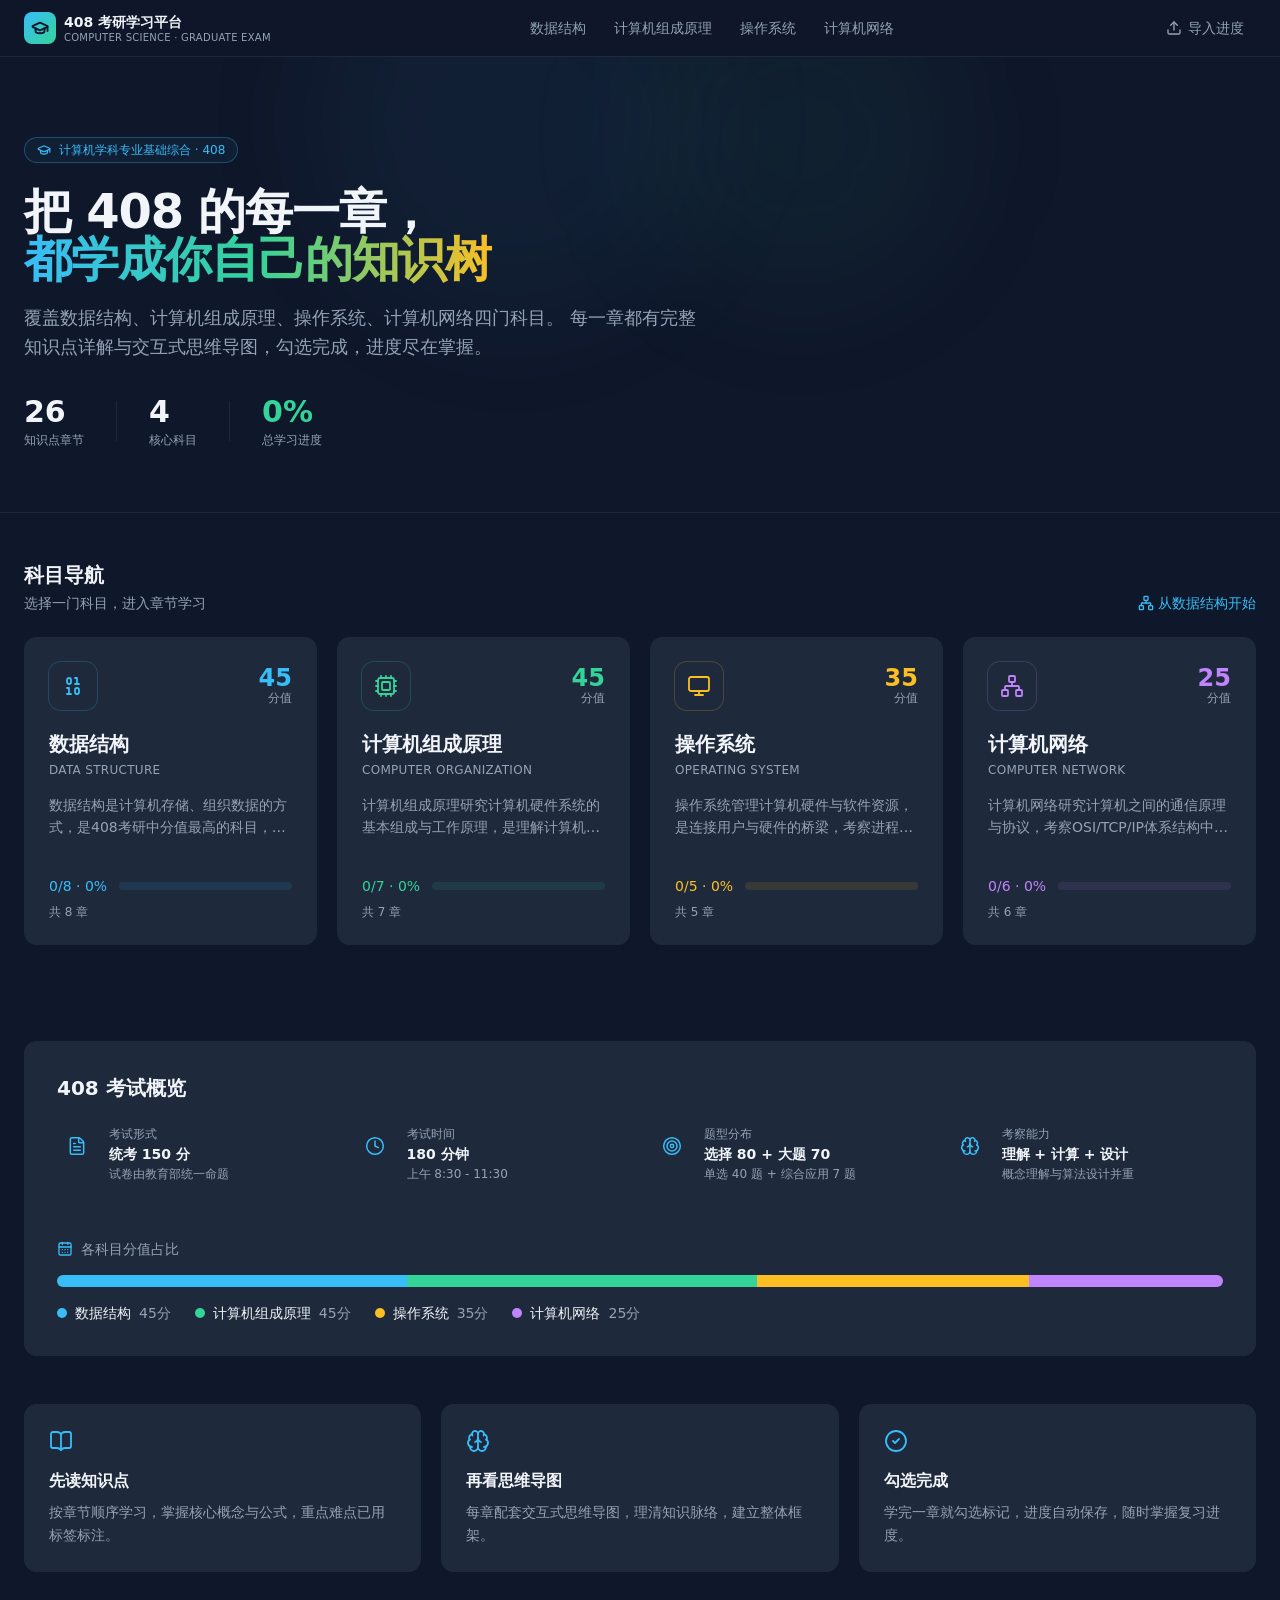
==== commit 0e3158d0: "chore: rebuild dist with import/export progress feature" ====
--- a/index.html
+++ b/index.html
@@ -5,8 +5,8 @@
     <link rel="icon" type="image/svg+xml" href="/favicon.svg" />
     <meta name="viewport" content="width=device-width, initial-scale=1.0" />
     <title>408 计算机考研 · 学习平台</title>
-    <script type="module" crossorigin src="/assets/index-wZXLV9GO.js"></script>
-    <link rel="stylesheet" crossorigin href="/assets/index-Jdc3WkQU.css">
+    <script type="module" crossorigin src="/assets/index-B13b7iUT.js"></script>
+    <link rel="stylesheet" crossorigin href="/assets/index-C39_kp-p.css">
   </head>
   <body>
     <div id="root"></div>
--- a/assets/index-C39_kp-p.css
+++ b/assets/index-C39_kp-p.css
@@ -0,0 +1 @@
+@font-face{font-display:block;font-family:KaTeX_AMS;font-style:normal;font-weight:400;src:url(/assets/KaTeX_AMS-Regular-BQhdFMY1.woff2)format("woff2"),url(/assets/KaTeX_AMS-Regular-DMm9YOAa.woff)format("woff"),url(/assets/KaTeX_AMS-Regular-DRggAlZN.ttf)format("truetype")}@font-face{font-display:block;font-family:KaTeX_Caligraphic;font-style:normal;font-weight:700;src:url(/assets/KaTeX_Caligraphic-Bold-Dq_IR9rO.woff2)format("woff2"),url(/assets/KaTeX_Caligraphic-Bold-BEiXGLvX.woff)format("woff"),url(/assets/KaTeX_Caligraphic-Bold-ATXxdsX0.ttf)format("truetype")}@font-face{font-display:block;font-family:KaTeX_Caligraphic;font-style:normal;font-weight:400;src:url(/assets/KaTeX_Caligraphic-Regular-Di6jR-x-.woff2)format("woff2"),url(/assets/KaTeX_Caligraphic-Regular-CTRA-rTL.woff)format("woff"),url(/assets/KaTeX_Caligraphic-Regular-wX97UBjC.ttf)format("truetype")}@font-face{font-display:block;font-family:KaTeX_Fraktur;font-style:normal;font-weight:700;src:url(/assets/KaTeX_Fraktur-Bold-CL6g_b3V.woff2)format("woff2"),url(/assets/KaTeX_Fraktur-Bold-BsDP51OF.woff)format("woff"),url(/assets/KaTeX_Fraktur-Bold-BdnERNNW.ttf)format("truetype")}@font-face{font-display:block;font-family:KaTeX_Fraktur;font-style:normal;font-weight:400;src:url(/assets/KaTeX_Fraktur-Regular-CTYiF6lA.woff2)format("woff2"),url(/assets/KaTeX_Fraktur-Regular-Dxdc4cR9.woff)format("woff"),url(/assets/KaTeX_Fraktur-Regular-CB_wures.ttf)format("truetype")}@font-face{font-display:block;font-family:KaTeX_Main;font-style:normal;font-weight:700;src:url(/assets/KaTeX_Main-Bold-Cx986IdX.woff2)format("woff2"),url(/assets/KaTeX_Main-Bold-Jm3AIy58.woff)format("woff"),url(/assets/KaTeX_Main-Bold-waoOVXN0.ttf)format("truetype")}@font-face{font-display:block;font-family:KaTeX_Main;font-style:italic;font-weight:700;src:url(/assets/KaTeX_Main-BoldItalic-DxDJ3AOS.woff2)format("woff2"),url(/assets/KaTeX_Main-BoldItalic-SpSLRI95.woff)format("woff"),url(/assets/KaTeX_Main-BoldItalic-DzxPMmG6.ttf)format("truetype")}@font-face{font-display:block;font-family:KaTeX_Main;font-style:italic;font-weight:400;src:url(/assets/KaTeX_Main-Italic-NWA7e6Wa.woff2)format("woff2"),url(/assets/KaTeX_Main-Italic-BMLOBm91.woff)format("woff"),url(/assets/KaTeX_Main-Italic-3WenGoN9.ttf)format("truetype")}@font-face{font-display:block;font-family:KaTeX_Main;font-style:normal;font-weight:400;src:url(/assets/KaTeX_Main-Regular-B22Nviop.woff2)format("woff2"),url(/assets/KaTeX_Main-Regular-Dr94JaBh.woff)format("woff"),url(/assets/KaTeX_Main-Regular-ypZvNtVU.ttf)format("truetype")}@font-face{font-display:block;font-family:KaTeX_Math;font-style:italic;font-weight:700;src:url(/assets/KaTeX_Math-BoldItalic-CZnvNsCZ.woff2)format("woff2"),url(/assets/KaTeX_Math-BoldItalic-iY-2wyZ7.woff)format("woff"),url(/assets/KaTeX_Math-BoldItalic-B3XSjfu4.ttf)format("truetype")}@font-face{font-display:block;font-family:KaTeX_Math;font-style:italic;font-weight:400;src:url(/assets/KaTeX_Math-Italic-t53AETM-.woff2)format("woff2"),url(/assets/KaTeX_Math-Italic-DA0__PXp.woff)format("woff"),url(/assets/KaTeX_Math-Italic-flOr_0UB.ttf)format("truetype")}@font-face{font-display:block;font-family:KaTeX_SansSerif;font-style:normal;font-weight:700;src:url(/assets/KaTeX_SansSerif-Bold-D1sUS0GD.woff2)format("woff2"),url(/assets/KaTeX_SansSerif-Bold-DbIhKOiC.woff)format("woff"),url(/assets/KaTeX_SansSerif-Bold-CFMepnvq.ttf)format("truetype")}@font-face{font-display:block;font-family:KaTeX_SansSerif;font-style:italic;font-weight:400;src:url(/assets/KaTeX_SansSerif-Italic-C3H0VqGB.woff2)format("woff2"),url(/assets/KaTeX_SansSerif-Italic-DN2j7dab.woff)format("woff"),url(/assets/KaTeX_SansSerif-Italic-YYjJ1zSn.ttf)format("truetype")}@font-face{font-display:block;font-family:KaTeX_SansSerif;font-style:normal;font-weight:400;src:url(/assets/KaTeX_SansSerif-Regular-DDBCnlJ7.woff2)format("woff2"),url(/assets/KaTeX_SansSerif-Regular-CS6fqUqJ.woff)format("woff"),url(/assets/KaTeX_SansSerif-Regular-BNo7hRIc.ttf)format("truetype")}@font-face{font-display:block;font-family:KaTeX_Script;font-style:normal;font-weight:400;src:url(/assets/KaTeX_Script-Regular-D3wIWfF6.woff2)format("woff2"),url(/assets/KaTeX_Script-Regular-D5yQViql.woff)format("woff"),url(/assets/KaTeX_Script-Regular-C5JkGWo-.ttf)format("truetype")}@font-face{font-display:block;font-family:KaTeX_Size1;font-style:normal;font-weight:400;src:url(/assets/KaTeX_Size1-Regular-mCD8mA8B.woff2)format("woff2"),url(/assets/KaTeX_Size1-Regular-C195tn64.woff)format("woff"),url(/assets/KaTeX_Size1-Regular-Dbsnue_I.ttf)format("truetype")}@font-face{font-display:block;font-family:KaTeX_Size2;font-style:normal;font-weight:400;src:url(/assets/KaTeX_Size2-Regular-Dy4dx90m.woff2)format("woff2"),url(/assets/KaTeX_Size2-Regular-oD1tc_U0.woff)format("woff"),url(/assets/KaTeX_Size2-Regular-B7gKUWhC.ttf)format("truetype")}@font-face{font-display:block;font-family:KaTeX_Size3;font-style:normal;font-weight:400;src:url([data-uri])format("woff2"),url(/assets/KaTeX_Size3-Regular-CTq5MqoE.woff)format("woff"),url(/assets/KaTeX_Size3-Regular-DgpXs0kz.ttf)format("truetype")}@font-face{font-display:block;font-family:KaTeX_Size4;font-style:normal;font-weight:400;src:url(/assets/KaTeX_Size4-Regular-Dl5lxZxV.woff2)format("woff2"),url(/assets/KaTeX_Size4-Regular-BF-4gkZK.woff)format("woff"),url(/assets/KaTeX_Size4-Regular-DWFBv043.ttf)format("truetype")}@font-face{font-display:block;font-family:KaTeX_Typewriter;font-style:normal;font-weight:400;src:url(/assets/KaTeX_Typewriter-Regular-CO6r4hn1.woff2)format("woff2"),url(/assets/KaTeX_Typewriter-Regular-C0xS9mPB.woff)format("woff"),url(/assets/KaTeX_Typewriter-Regular-D3Ib7_Hf.ttf)format("truetype")}.katex{text-indent:0;text-rendering:auto;font:1.21em/1.2 KaTeX_Main,Times New Roman,serif;position:relative}.katex *{border-color:currentColor;-ms-high-contrast-adjust:none!important}.katex .katex-version:after{content:"0.18.4"}.katex .katex-mathml{clip-path:inset(50%);border:0;width:1px;height:1px;padding:0;position:absolute;overflow:hidden}.katex .katex-html>.katex-newline{display:block}.katex .katex-base{white-space:nowrap;width:min-content;position:relative}.katex .katex-base,.katex .katex-strut{display:inline-block}.katex .textbf{font-weight:700}.katex .textit{font-style:italic}.katex .textrm{font-family:KaTeX_Main}.katex .textsf{font-family:KaTeX_SansSerif}.katex .texttt{font-family:KaTeX_Typewriter}.katex .mathnormal{font-family:KaTeX_Math;font-style:italic}.katex .mathit{font-family:KaTeX_Main;font-style:italic}.katex .mathrm{font-style:normal}.katex .mathbf{font-family:KaTeX_Main;font-weight:700}.katex .boldsymbol{font-family:KaTeX_Math;font-style:italic;font-weight:700}.katex .amsrm,.katex .mathbb,.katex .textbb{font-family:KaTeX_AMS}.katex .mathcal{font-family:KaTeX_Caligraphic}.katex .mathfrak,.katex .textfrak{font-family:KaTeX_Fraktur}.katex .mathboldfrak,.katex .textboldfrak{font-family:KaTeX_Fraktur;font-weight:700}.katex .mathtt{font-family:KaTeX_Typewriter}.katex .mathscr,.katex .textscr{font-family:KaTeX_Script}.katex .mathsf,.katex .textsf{font-family:KaTeX_SansSerif}.katex .mathboldsf,.katex .textboldsf{font-family:KaTeX_SansSerif;font-weight:700}.katex .mathitsf,.katex .mathsfit,.katex .textitsf{font-family:KaTeX_SansSerif;font-style:italic}.katex .mainrm{font-family:KaTeX_Main;font-style:normal}.katex .vlist-t{border-collapse:collapse;table-layout:fixed;display:inline-table}.katex .vlist-r{display:table-row}.katex .vlist{vertical-align:bottom;display:table-cell;position:relative}.katex .vlist>span{height:0;display:block;position:relative}.katex .vlist>span>span{display:inline-block}.katex .vlist>span>.pstrut{width:0;overflow:hidden}.katex .vlist-t2{margin-right:-2px}.katex .vlist-s{vertical-align:bottom;width:2px;min-width:2px;font-size:1px;display:table-cell}.katex .katex-vbox{flex-direction:column;align-items:baseline;display:inline-flex}.katex .katex-thinbox{flex-direction:row;width:0;max-width:0;display:inline-flex}.katex .msupsub{text-align:left}.katex .mfrac>span>span{text-align:center}.katex .mfrac .frac-line{border-bottom-style:solid;width:100%;display:inline-block}.katex .katex-hdashline,.katex .katex-hline,.katex .katex-overline .overline-line,.katex .katex-rule,.katex .katex-underline .underline-line,.katex .mfrac .frac-line{min-height:1px}.katex .mspace{display:inline-block}.katex .katex-smash{line-height:0;display:inline}.katex .clap,.katex .llap,.katex .rlap{width:0;position:relative}.katex .clap>.katex-inner,.katex .llap>.katex-inner,.katex .rlap>.katex-inner{position:absolute}.katex .clap>.katex-fix,.katex .llap>.katex-fix,.katex .rlap>.katex-fix{display:inline-block}.katex .llap>.katex-inner{right:0}.katex .clap>.katex-inner,.katex .rlap>.katex-inner{left:0}.katex .clap>.katex-inner>span{margin-left:-50%;margin-right:50%}.katex .katex-rule{border:0 solid;display:inline-block;position:relative}.katex .katex-hline,.katex .katex-overline .overline-line,.katex .katex-underline .underline-line{border-bottom-style:solid;width:100%;display:inline-block}.katex .katex-hdashline{border-bottom-style:dashed;width:100%;display:inline-block}.katex .sqrt>.katex-root{margin-left:.277778em;margin-right:-.555556em}.katex .fontsize-ensurer.reset-size1.size1,.katex .katex-sizing.reset-size1.size1{font-size:1em}.katex .fontsize-ensurer.reset-size1.size2,.katex .katex-sizing.reset-size1.size2{font-size:1.2em}.katex .fontsize-ensurer.reset-size1.size3,.katex .katex-sizing.reset-size1.size3{font-size:1.4em}.katex .fontsize-ensurer.reset-size1.size4,.katex .katex-sizing.reset-size1.size4{font-size:1.6em}.katex .fontsize-ensurer.reset-size1.size5,.katex .katex-sizing.reset-size1.size5{font-size:1.8em}.katex .fontsize-ensurer.reset-size1.size6,.katex .katex-sizing.reset-size1.size6{font-size:2em}.katex .fontsize-ensurer.reset-size1.size7,.katex .katex-sizing.reset-size1.size7{font-size:2.4em}.katex .fontsize-ensurer.reset-size1.size8,.katex .katex-sizing.reset-size1.size8{font-size:2.88em}.katex .fontsize-ensurer.reset-size1.size9,.katex .katex-sizing.reset-size1.size9{font-size:3.456em}.katex .fontsize-ensurer.reset-size1.size10,.katex .katex-sizing.reset-size1.size10{font-size:4.148em}.katex .fontsize-ensurer.reset-size1.size11,.katex .katex-sizing.reset-size1.size11{font-size:4.976em}.katex .fontsize-ensurer.reset-size2.size1,.katex .katex-sizing.reset-size2.size1{font-size:.833333em}.katex .fontsize-ensurer.reset-size2.size2,.katex .katex-sizing.reset-size2.size2{font-size:1em}.katex .fontsize-ensurer.reset-size2.size3,.katex .katex-sizing.reset-size2.size3{font-size:1.16667em}.katex .fontsize-ensurer.reset-size2.size4,.katex .katex-sizing.reset-size2.size4{font-size:1.33333em}.katex .fontsize-ensurer.reset-size2.size5,.katex .katex-sizing.reset-size2.size5{font-size:1.5em}.katex .fontsize-ensurer.reset-size2.size6,.katex .katex-sizing.reset-size2.size6{font-size:1.66667em}.katex .fontsize-ensurer.reset-size2.size7,.katex .katex-sizing.reset-size2.size7{font-size:2em}.katex .fontsize-ensurer.reset-size2.size8,.katex .katex-sizing.reset-size2.size8{font-size:2.4em}.katex .fontsize-ensurer.reset-size2.size9,.katex .katex-sizing.reset-size2.size9{font-size:2.88em}.katex .fontsize-ensurer.reset-size2.size10,.katex .katex-sizing.reset-size2.size10{font-size:3.45667em}.katex .fontsize-ensurer.reset-size2.size11,.katex .katex-sizing.reset-size2.size11{font-size:4.14667em}.katex .fontsize-ensurer.reset-size3.size1,.katex .katex-sizing.reset-size3.size1{font-size:.714286em}.katex .fontsize-ensurer.reset-size3.size2,.katex .katex-sizing.reset-size3.size2{font-size:.857143em}.katex .fontsize-ensurer.reset-size3.size3,.katex .katex-sizing.reset-size3.size3{font-size:1em}.katex .fontsize-ensurer.reset-size3.size4,.katex .katex-sizing.reset-size3.size4{font-size:1.14286em}.katex .fontsize-ensurer.reset-size3.size5,.katex .katex-sizing.reset-size3.size5{font-size:1.28571em}.katex .fontsize-ensurer.reset-size3.size6,.katex .katex-sizing.reset-size3.size6{font-size:1.42857em}.katex .fontsize-ensurer.reset-size3.size7,.katex .katex-sizing.reset-size3.size7{font-size:1.71429em}.katex .fontsize-ensurer.reset-size3.size8,.katex .katex-sizing.reset-size3.size8{font-size:2.05714em}.katex .fontsize-ensurer.reset-size3.size9,.katex .katex-sizing.reset-size3.size9{font-size:2.46857em}.katex .fontsize-ensurer.reset-size3.size10,.katex .katex-sizing.reset-size3.size10{font-size:2.96286em}.katex .fontsize-ensurer.reset-size3.size11,.katex .katex-sizing.reset-size3.size11{font-size:3.55429em}.katex .fontsize-ensurer.reset-size4.size1,.katex .katex-sizing.reset-size4.size1{font-size:.625em}.katex .fontsize-ensurer.reset-size4.size2,.katex .katex-sizing.reset-size4.size2{font-size:.75em}.katex .fontsize-ensurer.reset-size4.size3,.katex .katex-sizing.reset-size4.size3{font-size:.875em}.katex .fontsize-ensurer.reset-size4.size4,.katex .katex-sizing.reset-size4.size4{font-size:1em}.katex .fontsize-ensurer.reset-size4.size5,.katex .katex-sizing.reset-size4.size5{font-size:1.125em}.katex .fontsize-ensurer.reset-size4.size6,.katex .katex-sizing.reset-size4.size6{font-size:1.25em}.katex .fontsize-ensurer.reset-size4.size7,.katex .katex-sizing.reset-size4.size7{font-size:1.5em}.katex .fontsize-ensurer.reset-size4.size8,.katex .katex-sizing.reset-size4.size8{font-size:1.8em}.katex .fontsize-ensurer.reset-size4.size9,.katex .katex-sizing.reset-size4.size9{font-size:2.16em}.katex .fontsize-ensurer.reset-size4.size10,.katex .katex-sizing.reset-size4.size10{font-size:2.5925em}.katex .fontsize-ensurer.reset-size4.size11,.katex .katex-sizing.reset-size4.size11{font-size:3.11em}.katex .fontsize-ensurer.reset-size5.size1,.katex .katex-sizing.reset-size5.size1{font-size:.555556em}.katex .fontsize-ensurer.reset-size5.size2,.katex .katex-sizing.reset-size5.size2{font-size:.666667em}.katex .fontsize-ensurer.reset-size5.size3,.katex .katex-sizing.reset-size5.size3{font-size:.777778em}.katex .fontsize-ensurer.reset-size5.size4,.katex .katex-sizing.reset-size5.size4{font-size:.888889em}.katex .fontsize-ensurer.reset-size5.size5,.katex .katex-sizing.reset-size5.size5{font-size:1em}.katex .fontsize-ensurer.reset-size5.size6,.katex .katex-sizing.reset-size5.size6{font-size:1.11111em}.katex .fontsize-ensurer.reset-size5.size7,.katex .katex-sizing.reset-size5.size7{font-size:1.33333em}.katex .fontsize-ensurer.reset-size5.size8,.katex .katex-sizing.reset-size5.size8{font-size:1.6em}.katex .fontsize-ensurer.reset-size5.size9,.katex .katex-sizing.reset-size5.size9{font-size:1.92em}.katex .fontsize-ensurer.reset-size5.size10,.katex .katex-sizing.reset-size5.size10{font-size:2.30444em}.katex .fontsize-ensurer.reset-size5.size11,.katex .katex-sizing.reset-size5.size11{font-size:2.76444em}.katex .fontsize-ensurer.reset-size6.size1,.katex .katex-sizing.reset-size6.size1{font-size:.5em}.katex .fontsize-ensurer.reset-size6.size2,.katex .katex-sizing.reset-size6.size2{font-size:.6em}.katex .fontsize-ensurer.reset-size6.size3,.katex .katex-sizing.reset-size6.size3{font-size:.7em}.katex .fontsize-ensurer.reset-size6.size4,.katex .katex-sizing.reset-size6.size4{font-size:.8em}.katex .fontsize-ensurer.reset-size6.size5,.katex .katex-sizing.reset-size6.size5{font-size:.9em}.katex .fontsize-ensurer.reset-size6.size6,.katex .katex-sizing.reset-size6.size6{font-size:1em}.katex .fontsize-ensurer.reset-size6.size7,.katex .katex-sizing.reset-size6.size7{font-size:1.2em}.katex .fontsize-ensurer.reset-size6.size8,.katex .katex-sizing.reset-size6.size8{font-size:1.44em}.katex .fontsize-ensurer.reset-size6.size9,.katex .katex-sizing.reset-size6.size9{font-size:1.728em}.katex .fontsize-ensurer.reset-size6.size10,.katex .katex-sizing.reset-size6.size10{font-size:2.074em}.katex .fontsize-ensurer.reset-size6.size11,.katex .katex-sizing.reset-size6.size11{font-size:2.488em}.katex .fontsize-ensurer.reset-size7.size1,.katex .katex-sizing.reset-size7.size1{font-size:.416667em}.katex .fontsize-ensurer.reset-size7.size2,.katex .katex-sizing.reset-size7.size2{font-size:.5em}.katex .fontsize-ensurer.reset-size7.size3,.katex .katex-sizing.reset-size7.size3{font-size:.583333em}.katex .fontsize-ensurer.reset-size7.size4,.katex .katex-sizing.reset-size7.size4{font-size:.666667em}.katex .fontsize-ensurer.reset-size7.size5,.katex .katex-sizing.reset-size7.size5{font-size:.75em}.katex .fontsize-ensurer.reset-size7.size6,.katex .katex-sizing.reset-size7.size6{font-size:.833333em}.katex .fontsize-ensurer.reset-size7.size7,.katex .katex-sizing.reset-size7.size7{font-size:1em}.katex .fontsize-ensurer.reset-size7.size8,.katex .katex-sizing.reset-size7.size8{font-size:1.2em}.katex .fontsize-ensurer.reset-size7.size9,.katex .katex-sizing.reset-size7.size9{font-size:1.44em}.katex .fontsize-ensurer.reset-size7.size10,.katex .katex-sizing.reset-size7.size10{font-size:1.72833em}.katex .fontsize-ensurer.reset-size7.size11,.katex .katex-sizing.reset-size7.size11{font-size:2.07333em}.katex .fontsize-ensurer.reset-size8.size1,.katex .katex-sizing.reset-size8.size1{font-size:.347222em}.katex .fontsize-ensurer.reset-size8.size2,.katex .katex-sizing.reset-size8.size2{font-size:.416667em}.katex .fontsize-ensurer.reset-size8.size3,.katex .katex-sizing.reset-size8.size3{font-size:.486111em}.katex .fontsize-ensurer.reset-size8.size4,.katex .katex-sizing.reset-size8.size4{font-size:.555556em}.katex .fontsize-ensurer.reset-size8.size5,.katex .katex-sizing.reset-size8.size5{font-size:.625em}.katex .fontsize-ensurer.reset-size8.size6,.katex .katex-sizing.reset-size8.size6{font-size:.694444em}.katex .fontsize-ensurer.reset-size8.size7,.katex .katex-sizing.reset-size8.size7{font-size:.833333em}.katex .fontsize-ensurer.reset-size8.size8,.katex .katex-sizing.reset-size8.size8{font-size:1em}.katex .fontsize-ensurer.reset-size8.size9,.katex .katex-sizing.reset-size8.size9{font-size:1.2em}.katex .fontsize-ensurer.reset-size8.size10,.katex .katex-sizing.reset-size8.size10{font-size:1.44028em}.katex .fontsize-ensurer.reset-size8.size11,.katex .katex-sizing.reset-size8.size11{font-size:1.72778em}.katex .fontsize-ensurer.reset-size9.size1,.katex .katex-sizing.reset-size9.size1{font-size:.289352em}.katex .fontsize-ensurer.reset-size9.size2,.katex .katex-sizing.reset-size9.size2{font-size:.347222em}.katex .fontsize-ensurer.reset-size9.size3,.katex .katex-sizing.reset-size9.size3{font-size:.405093em}.katex .fontsize-ensurer.reset-size9.size4,.katex .katex-sizing.reset-size9.size4{font-size:.462963em}.katex .fontsize-ensurer.reset-size9.size5,.katex .katex-sizing.reset-size9.size5{font-size:.520833em}.katex .fontsize-ensurer.reset-size9.size6,.katex .katex-sizing.reset-size9.size6{font-size:.578704em}.katex .fontsize-ensurer.reset-size9.size7,.katex .katex-sizing.reset-size9.size7{font-size:.694444em}.katex .fontsize-ensurer.reset-size9.size8,.katex .katex-sizing.reset-size9.size8{font-size:.833333em}.katex .fontsize-ensurer.reset-size9.size9,.katex .katex-sizing.reset-size9.size9{font-size:1em}.katex .fontsize-ensurer.reset-size9.size10,.katex .katex-sizing.reset-size9.size10{font-size:1.20023em}.katex .fontsize-ensurer.reset-size9.size11,.katex .katex-sizing.reset-size9.size11{font-size:1.43981em}.katex .fontsize-ensurer.reset-size10.size1,.katex .katex-sizing.reset-size10.size1{font-size:.24108em}.katex .fontsize-ensurer.reset-size10.size2,.katex .katex-sizing.reset-size10.size2{font-size:.289296em}.katex .fontsize-ensurer.reset-size10.size3,.katex .katex-sizing.reset-size10.size3{font-size:.337512em}.katex .fontsize-ensurer.reset-size10.size4,.katex .katex-sizing.reset-size10.size4{font-size:.385728em}.katex .fontsize-ensurer.reset-size10.size5,.katex .katex-sizing.reset-size10.size5{font-size:.433944em}.katex .fontsize-ensurer.reset-size10.size6,.katex .katex-sizing.reset-size10.size6{font-size:.48216em}.katex .fontsize-ensurer.reset-size10.size7,.katex .katex-sizing.reset-size10.size7{font-size:.578592em}.katex .fontsize-ensurer.reset-size10.size8,.katex .katex-sizing.reset-size10.size8{font-size:.694311em}.katex .fontsize-ensurer.reset-size10.size9,.katex .katex-sizing.reset-size10.size9{font-size:.833173em}.katex .fontsize-ensurer.reset-size10.size10,.katex .katex-sizing.reset-size10.size10{font-size:1em}.katex .fontsize-ensurer.reset-size10.size11,.katex .katex-sizing.reset-size10.size11{font-size:1.19961em}.katex .fontsize-ensurer.reset-size11.size1,.katex .katex-sizing.reset-size11.size1{font-size:.200965em}.katex .fontsize-ensurer.reset-size11.size2,.katex .katex-sizing.reset-size11.size2{font-size:.241158em}.katex .fontsize-ensurer.reset-size11.size3,.katex .katex-sizing.reset-size11.size3{font-size:.281351em}.katex .fontsize-ensurer.reset-size11.size4,.katex .katex-sizing.reset-size11.size4{font-size:.321543em}.katex .fontsize-ensurer.reset-size11.size5,.katex .katex-sizing.reset-size11.size5{font-size:.361736em}.katex .fontsize-ensurer.reset-size11.size6,.katex .katex-sizing.reset-size11.size6{font-size:.401929em}.katex .fontsize-ensurer.reset-size11.size7,.katex .katex-sizing.reset-size11.size7{font-size:.482315em}.katex .fontsize-ensurer.reset-size11.size8,.katex .katex-sizing.reset-size11.size8{font-size:.578778em}.katex .fontsize-ensurer.reset-size11.size9,.katex .katex-sizing.reset-size11.size9{font-size:.694534em}.katex .fontsize-ensurer.reset-size11.size10,.katex .katex-sizing.reset-size11.size10{font-size:.833601em}.katex .fontsize-ensurer.reset-size11.size11,.katex .katex-sizing.reset-size11.size11{font-size:1em}.katex .delimsizing.size1{font-family:KaTeX_Size1}.katex .delimsizing.size2{font-family:KaTeX_Size2}.katex .delimsizing.size3{font-family:KaTeX_Size3}.katex .delimsizing.size4{font-family:KaTeX_Size4}.katex .delimsizing.mult .delim-size1>span{font-family:KaTeX_Size1}.katex .delimsizing.mult .delim-size4>span{font-family:KaTeX_Size4}.katex .nulldelimiter{width:.12em;display:inline-block}.katex .delimcenter,.katex .op-symbol{position:relative}.katex .op-symbol.small-op{font-family:KaTeX_Size1}.katex .op-symbol.large-op{font-family:KaTeX_Size2}.katex .katex-accent>.vlist-t,.katex .op-limits>.vlist-t{text-align:center}.katex .katex-accent .accent-body{position:relative}.katex .katex-accent .accent-body:not(.accent-full){width:0}.katex .katex-overlay{display:block}.katex .mtable .vertical-separator{min-width:1px;display:inline-block}.katex .mtable .arraycolsep{display:inline-block}.katex .mtable .col-align-c>.vlist-t{text-align:center}.katex .mtable .col-align-l>.vlist-t{text-align:left}.katex .mtable .col-align-r>.vlist-t{text-align:right}.katex .svg-align{text-align:left}.katex svg{fill:currentColor;stroke:currentColor;height:inherit;width:100%;display:block;position:absolute}.katex svg path{stroke:none}.katex svg{fill-rule:nonzero;fill-opacity:1;stroke-width:1px;stroke-linecap:butt;stroke-linejoin:miter;stroke-miterlimit:4;stroke-dasharray:none;stroke-dashoffset:0;stroke-opacity:1}.katex img{border-style:none;min-width:0;max-width:none;min-height:0;max-height:none}.katex .katex-stretchy{width:100%;display:block;position:relative;overflow:hidden}.katex .katex-stretchy:after,.katex .katex-stretchy:before{content:""}.katex .hide-tail{width:100%;position:relative;overflow:hidden}.katex .halfarrow-left{width:50.2%;position:absolute;left:0;overflow:hidden}.katex .halfarrow-right{width:50.2%;position:absolute;right:0;overflow:hidden}.katex .brace-left{width:25.1%;position:absolute;left:0;overflow:hidden}.katex .brace-center{width:50%;position:absolute;left:25%;overflow:hidden}.katex .brace-right{width:25.1%;position:absolute;right:0;overflow:hidden}.katex .x-arrow-pad{padding:0 .5em}.katex .cd-arrow-pad{padding:0 .55556em 0 .27778em}.katex .mover,.katex .munder,.katex .x-arrow{text-align:center}.katex .boxpad{padding:0 .3em}.katex .fbox,.katex .fcolorbox{box-sizing:border-box;border:.04em solid}.katex .cancel-pad{padding:0 .2em}.katex .cancel-lap{margin-left:-.2em;margin-right:-.2em}.katex .katex-sout{border-bottom-style:solid;border-bottom-width:.08em}.katex .angl{box-sizing:border-box;border-top:.049em solid;border-right:.049em solid;margin-right:.03889em}.katex .anglpad{padding:0 .03889em}.katex .eqn-num:before{content:"(" counter(katexEqnNo) ")";counter-increment:katexEqnNo}.katex .mml-eqn-num:before{content:"(" counter(mmlEqnNo) ")";counter-increment:mmlEqnNo}.katex .mtr-glue{width:50%}.katex .cd-vert-arrow{display:inline-block;position:relative}.katex .cd-label-left{text-align:left;display:inline-block;position:absolute;right:calc(50% + .3em)}.katex .cd-label-right{text-align:right;display:inline-block;position:absolute;left:calc(50% + .3em)}.katex-display{text-align:center;margin:1em 0;display:block}.katex-display>.katex{text-align:center;white-space:nowrap;display:block}.katex-display>.katex>.katex-html{display:block;position:relative}.katex-display>.katex>.katex-html>.katex-tag{position:absolute;right:0}.katex-display.leqno>.katex>.katex-html>.katex-tag{left:0;right:auto}.katex-display.fleqn>.katex{text-align:left;padding-left:2em}body{counter-reset:katexEqnNo mmlEqnNo}*,:before,:after,::backdrop{--tw-border-spacing-x:0;--tw-border-spacing-y:0;--tw-translate-x:0;--tw-translate-y:0;--tw-rotate:0;--tw-skew-x:0;--tw-skew-y:0;--tw-scale-x:1;--tw-scale-y:1;--tw-pan-x: ;--tw-pan-y: ;--tw-pinch-zoom: ;--tw-scroll-snap-strictness:proximity;--tw-gradient-from-position: ;--tw-gradient-via-position: ;--tw-gradient-to-position: ;--tw-ordinal: ;--tw-slashed-zero: ;--tw-numeric-figure: ;--tw-numeric-spacing: ;--tw-numeric-fraction: ;--tw-ring-inset: ;--tw-ring-offset-width:0px;--tw-ring-offset-color:#fff;--tw-ring-color:#3b82f680;--tw-ring-offset-shadow:0 0 #0000;--tw-ring-shadow:0 0 #0000;--tw-shadow:0 0 #0000;--tw-shadow-colored:0 0 #0000;--tw-blur: ;--tw-brightness: ;--tw-contrast: ;--tw-grayscale: ;--tw-hue-rotate: ;--tw-invert: ;--tw-saturate: ;--tw-sepia: ;--tw-drop-shadow: ;--tw-backdrop-blur: ;--tw-backdrop-brightness: ;--tw-backdrop-contrast: ;--tw-backdrop-grayscale: ;--tw-backdrop-hue-rotate: ;--tw-backdrop-invert: ;--tw-backdrop-opacity: ;--tw-backdrop-saturate: ;--tw-backdrop-sepia: ;--tw-contain-size: ;--tw-contain-layout: ;--tw-contain-paint: ;--tw-contain-style: }*,:before,:after{box-sizing:border-box;border:0 solid #e5e7eb}:before,:after{--tw-content:""}html,:host{-webkit-text-size-adjust:100%;tab-size:4;font-feature-settings:normal;font-variation-settings:normal;-webkit-tap-highlight-color:transparent;font-family:PingFang SC,Microsoft YaHei,Hiragino Sans GB,Noto Sans SC,system-ui,sans-serif;line-height:1.5}body{line-height:inherit;margin:0}hr{height:0;color:inherit;border-top-width:1px}abbr:where([title]){-webkit-text-decoration:underline dotted;text-decoration:underline dotted}h1,h2,h3,h4,h5,h6{font-size:inherit;font-weight:inherit}a{color:inherit;-webkit-text-decoration:inherit;text-decoration:inherit}b,strong{font-weight:bolder}code,kbd,samp,pre{font-feature-settings:normal;font-variation-settings:normal;font-family:Cascadia Code,Fira Code,JetBrains Mono,Consolas,monospace;font-size:1em}small{font-size:80%}sub,sup{vertical-align:baseline;font-size:75%;line-height:0;position:relative}sub{bottom:-.25em}sup{top:-.5em}table{text-indent:0;border-color:inherit;border-collapse:collapse}button,input,optgroup,select,textarea{font-feature-settings:inherit;font-variation-settings:inherit;font-family:inherit;font-size:100%;font-weight:inherit;line-height:inherit;letter-spacing:inherit;color:inherit;margin:0;padding:0}button,select{text-transform:none}button,input:where([type=button]),input:where([type=reset]),input:where([type=submit]){-webkit-appearance:button;background-color:#0000;background-image:none}:-moz-focusring{outline:auto}:-moz-ui-invalid{box-shadow:none}progress{vertical-align:baseline}::-webkit-inner-spin-button{height:auto}::-webkit-outer-spin-button{height:auto}[type=search]{-webkit-appearance:textfield;outline-offset:-2px}::-webkit-search-decoration{-webkit-appearance:none}::-webkit-file-upload-button{-webkit-appearance:button;font:inherit}summary{display:list-item}blockquote,dl,dd,h1,h2,h3,h4,h5,h6,hr,figure,p,pre{margin:0}fieldset{margin:0;padding:0}legend{padding:0}ol,ul,menu{margin:0;padding:0;list-style:none}dialog{padding:0}textarea{resize:vertical}input::-moz-placeholder{opacity:1;color:#9ca3af}textarea::-moz-placeholder{opacity:1;color:#9ca3af}input::placeholder,textarea::placeholder{opacity:1;color:#9ca3af}button,[role=button]{cursor:pointer}:disabled{cursor:default}img,svg,video,canvas,audio,iframe,embed,object{vertical-align:middle;display:block}img,video{max-width:100%;height:auto}[hidden]:where(:not([hidden=until-found])){display:none}*,:before,:after{box-sizing:border-box}body{--tw-bg-opacity:1;background-color:rgb(15 23 42/var(--tw-bg-opacity,1));--tw-text-opacity:1;color:rgb(241 245 249/var(--tw-text-opacity,1));-webkit-font-smoothing:antialiased;-moz-osx-font-smoothing:grayscale;margin:0;font-family:PingFang SC,Microsoft YaHei,Hiragino Sans GB,Noto Sans SC,system-ui,sans-serif}#root{flex-direction:column;min-height:100vh;display:flex}::-webkit-scrollbar{width:6px;height:6px}::-webkit-scrollbar-track{background-color:#0000}::-webkit-scrollbar-thumb{--tw-bg-opacity:1;background-color:rgb(51 65 85/var(--tw-bg-opacity,1));border-radius:9999px}::-webkit-scrollbar-thumb:hover{--tw-bg-opacity:1;background-color:rgb(148 163 184/var(--tw-bg-opacity,1))}::selection{--tw-text-opacity:1;color:rgb(241 245 249/var(--tw-text-opacity,1));background-color:#38bdf84d}.study-card{--tw-border-opacity:1;border-width:1px;border-color:rgb(30 41 59/var(--tw-border-opacity,1));--tw-bg-opacity:1;background-color:rgb(30 41 59/var(--tw-bg-opacity,1));border-radius:.75rem;transition-property:all;transition-duration:.2s;transition-timing-function:cubic-bezier(.4,0,.2,1)}.study-card:hover{--tw-shadow:var(--tw-shadow-colored);--tw-shadow-colored:0 10px 15px -3px var(--tw-shadow-color), 0 4px 6px -4px var(--tw-shadow-color);box-shadow:var(--tw-ring-offset-shadow,0 0 #0000), var(--tw-ring-shadow,0 0 #0000), var(--tw-shadow);--tw-shadow-color:#38bdf80d;border-color:#38bdf84d}.study-btn-primary{cursor:pointer;--tw-text-opacity:1;color:rgb(56 189 248/var(--tw-text-opacity,1));background-color:#38bdf81a;border-width:1px;border-color:#38bdf84d;border-radius:.5rem;padding:.5rem 1rem;font-weight:500;transition-property:all;transition-duration:.2s;transition-timing-function:cubic-bezier(.4,0,.2,1)}.study-btn-primary:hover{background-color:#38bdf833;border-color:#38bdf880}.study-btn-ghost{cursor:pointer;--tw-text-opacity:1;color:rgb(148 163 184/var(--tw-text-opacity,1));border-radius:.5rem;padding:.5rem 1rem;font-weight:500;transition-property:all;transition-duration:.2s;transition-timing-function:cubic-bezier(.4,0,.2,1)}.study-btn-ghost:hover{--tw-bg-opacity:1;background-color:rgb(30 41 59/var(--tw-bg-opacity,1));--tw-text-opacity:1;color:rgb(241 245 249/var(--tw-text-opacity,1))}.markdown-content h1{--tw-border-opacity:1;border-bottom-width:1px;border-color:rgb(30 41 59/var(--tw-border-opacity,1));--tw-text-opacity:1;color:rgb(241 245 249/var(--tw-text-opacity,1));margin-top:2rem;margin-bottom:1rem;padding-bottom:.5rem;font-size:1.5rem;font-weight:700;line-height:2rem}.markdown-content h2{--tw-text-opacity:1;color:rgb(241 245 249/var(--tw-text-opacity,1));margin-top:1.5rem;margin-bottom:.75rem;font-size:1.25rem;font-weight:600;line-height:1.75rem}.markdown-content h3{--tw-text-opacity:1;color:rgb(241 245 249/var(--tw-text-opacity,1));margin-top:1.25rem;margin-bottom:.5rem;font-size:1.125rem;font-weight:500;line-height:1.75rem}.markdown-content p{--tw-text-opacity:1;color:rgb(148 163 184/var(--tw-text-opacity,1));margin-bottom:1rem;line-height:1.625}.markdown-content ul,.markdown-content ol{margin-bottom:1rem}.markdown-content ul>:not([hidden])~:not([hidden]),.markdown-content ol>:not([hidden])~:not([hidden]){--tw-space-y-reverse:0;margin-top:calc(.25rem * calc(1 - var(--tw-space-y-reverse)));margin-bottom:calc(.25rem * var(--tw-space-y-reverse))}.markdown-content ul,.markdown-content ol{--tw-text-opacity:1;color:rgb(148 163 184/var(--tw-text-opacity,1));padding-left:1.5rem}.markdown-content ul{list-style-type:disc}.markdown-content ol{list-style-type:decimal}.markdown-content li{line-height:1.625}.markdown-content strong{--tw-text-opacity:1;color:rgb(241 245 249/var(--tw-text-opacity,1));font-weight:600}.markdown-content a{--tw-text-opacity:1;color:rgb(56 189 248/var(--tw-text-opacity,1));text-underline-offset:2px;text-decoration-line:underline}.markdown-content a:hover{--tw-text-opacity:1;color:rgb(125 211 252/var(--tw-text-opacity,1))}.markdown-content blockquote{background-color:#fbbf240d;border-color:#fbbf2480;border-left-width:4px;border-top-right-radius:.5rem;border-bottom-right-radius:.5rem;margin-top:1rem;margin-bottom:1rem;padding:.75rem 1rem}.markdown-content blockquote p{--tw-text-opacity:1;color:rgb(251 191 36/var(--tw-text-opacity,1));margin-bottom:0}.markdown-content hr{--tw-border-opacity:1;border-color:rgb(30 41 59/var(--tw-border-opacity,1));margin-top:2rem;margin-bottom:2rem}.markdown-content table{border-collapse:collapse;width:100%;margin-top:1rem;margin-bottom:1rem;font-size:.875rem;line-height:1.25rem}.markdown-content th{--tw-border-opacity:1;border-width:1px;border-color:rgb(30 41 59/var(--tw-border-opacity,1));--tw-bg-opacity:1;background-color:rgb(30 41 59/var(--tw-bg-opacity,1));text-align:left;--tw-text-opacity:1;color:rgb(241 245 249/var(--tw-text-opacity,1));padding:.5rem 1rem;font-weight:600}.markdown-content td{--tw-border-opacity:1;border-width:1px;border-color:rgb(30 41 59/var(--tw-border-opacity,1));--tw-text-opacity:1;color:rgb(148 163 184/var(--tw-text-opacity,1));padding:.5rem 1rem}.markdown-content tr:hover td{background-color:#1e293b80}.markdown-content pre{--tw-border-opacity:1;border-width:1px;border-color:rgb(30 41 59/var(--tw-border-opacity,1));border-radius:.75rem;margin-top:1rem;margin-bottom:1rem;overflow:hidden}.markdown-content code{font-family:Cascadia Code,Fira Code,JetBrains Mono,Consolas,monospace;font-size:.875rem;line-height:1.25rem}.markdown-content :not(pre)>code{--tw-bg-opacity:1;background-color:rgb(30 41 59/var(--tw-bg-opacity,1));--tw-text-opacity:1;color:rgb(56 189 248/var(--tw-text-opacity,1));border-radius:.375rem;padding:.125rem .375rem;font-size:.875rem;line-height:1.25rem}.markdown-content .katex{font-size:1rem;line-height:1.5rem}.markdown-content .katex-display{margin-top:1rem;margin-bottom:1rem;overflow-x:auto}.pointer-events-none{pointer-events:none}.fixed{position:fixed}.absolute{position:absolute}.relative{position:relative}.sticky{position:sticky}.inset-0{inset:0}.inset-y-0{top:0;bottom:0}.-top-20{top:-5rem}.-top-32{top:-8rem}.bottom-4{bottom:1rem}.left-0{left:0}.left-1\/4{left:25%}.right-0{right:0}.right-1\/4{right:25%}.right-4{right:1rem}.top-0{top:0}.top-14{top:3.5rem}.top-full{top:100%}.z-20{z-index:20}.z-40{z-index:40}.z-50{z-index:50}.mx-auto{margin-left:auto;margin-right:auto}.-mt-0\.5{margin-top:-.125rem}.-mt-1{margin-top:-.25rem}.mb-0\.5{margin-bottom:.125rem}.mb-1{margin-bottom:.25rem}.mb-10{margin-bottom:2.5rem}.mb-12{margin-bottom:3rem}.mb-2{margin-bottom:.5rem}.mb-3{margin-bottom:.75rem}.mb-4{margin-bottom:1rem}.mb-5{margin-bottom:1.25rem}.mb-6{margin-bottom:1.5rem}.mb-8{margin-bottom:2rem}.ml-7{margin-left:1.75rem}.mt-0\.5{margin-top:.125rem}.mt-1{margin-top:.25rem}.mt-16{margin-top:4rem}.mt-2{margin-top:.5rem}.mt-3{margin-top:.75rem}.mt-4{margin-top:1rem}.mt-6{margin-top:1.5rem}.mt-8{margin-top:2rem}.line-clamp-2{-webkit-line-clamp:2;-webkit-box-orient:vertical;display:-webkit-box;overflow:hidden}.block{display:block}.inline-block{display:inline-block}.flex{display:flex}.inline-flex{display:inline-flex}.grid{display:grid}.hidden{display:none}.h-10{height:2.5rem}.h-12{height:3rem}.h-14{height:3.5rem}.h-2{height:.5rem}.h-2\.5{height:.625rem}.h-3{height:.75rem}.h-3\.5{height:.875rem}.h-4{height:1rem}.h-4\.5{height:1.125rem}.h-5{height:1.25rem}.h-6{height:1.5rem}.h-7{height:1.75rem}.h-8{height:2rem}.h-80{height:20rem}.h-96{height:24rem}.h-\[70vh\]{height:70vh}.h-full{height:100%}.min-h-\[2\.5rem\]{min-height:2.5rem}.min-h-\[420px\]{min-height:420px}.min-h-screen{min-height:100vh}.w-1{width:.25rem}.w-1\.5{width:.375rem}.w-10{width:2.5rem}.w-12{width:3rem}.w-2\.5{width:.625rem}.w-3{width:.75rem}.w-3\.5{width:.875rem}.w-4{width:1rem}.w-4\.5{width:1.125rem}.w-5{width:1.25rem}.w-6{width:1.5rem}.w-72{width:18rem}.w-8{width:2rem}.w-80{width:20rem}.w-96{width:24rem}.w-full{width:100%}.w-px{width:1px}.min-w-0{min-width:0}.min-w-\[200px\]{min-width:200px}.min-w-\[220px\]{min-width:220px}.min-w-\[3\.5rem\]{min-width:3.5rem}.max-w-2xl{max-width:42rem}.max-w-4xl{max-width:56rem}.max-w-7xl{max-width:80rem}.max-w-\[85vw\]{max-width:85vw}.max-w-md{max-width:28rem}.flex-1{flex:1}.flex-shrink-0,.shrink-0{flex-shrink:0}.transform{transform:translate(var(--tw-translate-x), var(--tw-translate-y)) rotate(var(--tw-rotate)) skewX(var(--tw-skew-x)) skewY(var(--tw-skew-y)) scaleX(var(--tw-scale-x)) scaleY(var(--tw-scale-y))}@keyframes fadeIn{0%{opacity:0}to{opacity:1}}.animate-fade-in{animation:.3s ease-out fadeIn}@keyframes slideRight{0%{opacity:0;transform:translate(-8px)}to{opacity:1;transform:translate(0)}}.animate-slide-right{animation:.3s ease-out slideRight}@keyframes slideUp{0%{opacity:0;transform:translateY(12px)}to{opacity:1;transform:translateY(0)}}.animate-slide-up{animation:.4s ease-out slideUp}@keyframes spin{to{transform:rotate(360deg)}}.animate-spin{animation:1s linear infinite spin}.cursor-pointer{cursor:pointer}.scroll-mt-28{scroll-margin-top:7rem}.grid-cols-1{grid-template-columns:repeat(1,minmax(0,1fr))}.flex-col{flex-direction:column}.flex-wrap{flex-wrap:wrap}.items-start{align-items:flex-start}.items-end{align-items:flex-end}.items-center{align-items:center}.justify-center{justify-content:center}.justify-between{justify-content:space-between}.gap-1{gap:.25rem}.gap-1\.5{gap:.375rem}.gap-2{gap:.5rem}.gap-3{gap:.75rem}.gap-4{gap:1rem}.gap-5{gap:1.25rem}.gap-6{gap:1.5rem}.gap-8{gap:2rem}.gap-x-6{-moz-column-gap:1.5rem;column-gap:1.5rem}.gap-y-2{row-gap:.5rem}.space-y-1>:not([hidden])~:not([hidden]){--tw-space-y-reverse:0;margin-top:calc(.25rem * calc(1 - var(--tw-space-y-reverse)));margin-bottom:calc(.25rem * var(--tw-space-y-reverse))}.overflow-hidden{overflow:hidden}.overflow-y-auto{overflow-y:auto}.truncate{text-overflow:ellipsis;white-space:nowrap;overflow:hidden}.rounded{border-radius:.25rem}.rounded-full{border-radius:9999px}.rounded-lg{border-radius:.5rem}.rounded-md{border-radius:.375rem}.rounded-xl{border-radius:.75rem}.border{border-width:1px}.border-2{border-width:2px}.border-b{border-bottom-width:1px}.border-l{border-left-width:1px}.border-r{border-right-width:1px}.border-t{border-top-width:1px}.border-study-accent\/30{border-color:#38bdf84d}.border-study-border{--tw-border-opacity:1;border-color:rgb(30 41 59/var(--tw-border-opacity,1))}.border-study-border\/60{border-color:#1e293b99}.border-study-danger{--tw-border-opacity:1;border-color:rgb(248 113 113/var(--tw-border-opacity,1))}.border-study-danger\/20{border-color:#f8717133}.border-study-success{--tw-border-opacity:1;border-color:rgb(52 211 153/var(--tw-border-opacity,1))}.border-study-text-secondary\/40{border-color:#94a3b866}.border-study-warning\/20{border-color:#fbbf2433}.border-transparent{border-color:#0000}.border-t-study-accent{--tw-border-opacity:1;border-top-color:rgb(56 189 248/var(--tw-border-opacity,1))}.bg-amber-400{--tw-bg-opacity:1;background-color:rgb(251 191 36/var(--tw-bg-opacity,1))}.bg-amber-400\/10{background-color:#fbbf241a}.bg-black\/60{background-color:#0009}.bg-emerald-400{--tw-bg-opacity:1;background-color:rgb(52 211 153/var(--tw-bg-opacity,1))}.bg-emerald-400\/10{background-color:#34d3991a}.bg-purple-400{--tw-bg-opacity:1;background-color:rgb(192 132 252/var(--tw-bg-opacity,1))}.bg-purple-400\/10{background-color:#c084fc1a}.bg-sky-400{--tw-bg-opacity:1;background-color:rgb(56 189 248/var(--tw-bg-opacity,1))}.bg-sky-400\/10{background-color:#38bdf81a}.bg-study-accent{--tw-bg-opacity:1;background-color:rgb(56 189 248/var(--tw-bg-opacity,1))}.bg-study-accent\/10{background-color:#38bdf81a}.bg-study-accent\/5{background-color:#38bdf80d}.bg-study-bg{--tw-bg-opacity:1;background-color:rgb(15 23 42/var(--tw-bg-opacity,1))}.bg-study-bg\/80{background-color:#0f172acc}.bg-study-bg\/90{background-color:#0f172ae6}.bg-study-border{--tw-bg-opacity:1;background-color:rgb(30 41 59/var(--tw-bg-opacity,1))}.bg-study-danger\/10{background-color:#f871711a}.bg-study-success{--tw-bg-opacity:1;background-color:rgb(52 211 153/var(--tw-bg-opacity,1))}.bg-study-success\/5{background-color:#34d3990d}.bg-study-surface{--tw-bg-opacity:1;background-color:rgb(30 41 59/var(--tw-bg-opacity,1))}.bg-study-warning\/10{background-color:#fbbf241a}.bg-gradient-to-br{background-image:linear-gradient(to bottom right, var(--tw-gradient-stops))}.bg-gradient-to-r{background-image:linear-gradient(to right, var(--tw-gradient-stops))}.from-study-accent{--tw-gradient-from:#38bdf8 var(--tw-gradient-from-position);--tw-gradient-to:#38bdf800 var(--tw-gradient-to-position);--tw-gradient-stops:var(--tw-gradient-from), var(--tw-gradient-to)}.via-study-success{--tw-gradient-to:#34d39900 var(--tw-gradient-to-position);--tw-gradient-stops:var(--tw-gradient-from), #34d399 var(--tw-gradient-via-position), var(--tw-gradient-to)}.to-study-success{--tw-gradient-to:#34d399 var(--tw-gradient-to-position)}.to-study-warning{--tw-gradient-to:#fbbf24 var(--tw-gradient-to-position)}.to-transparent{--tw-gradient-to:transparent var(--tw-gradient-to-position)}.bg-clip-text{-webkit-background-clip:text;background-clip:text}.p-1{padding:.25rem}.p-2{padding:.5rem}.p-3{padding:.75rem}.p-4{padding:1rem}.p-6{padding:1.5rem}.p-8{padding:2rem}.px-1\.5{padding-left:.375rem;padding-right:.375rem}.px-2{padding-left:.5rem;padding-right:.5rem}.px-3{padding-left:.75rem;padding-right:.75rem}.px-6{padding-left:1.5rem;padding-right:1.5rem}.px-8{padding-left:2rem;padding-right:2rem}.py-0\.5{padding-top:.125rem;padding-bottom:.125rem}.py-1{padding-top:.25rem;padding-bottom:.25rem}.py-1\.5{padding-top:.375rem;padding-bottom:.375rem}.py-10{padding-top:2.5rem;padding-bottom:2.5rem}.py-12{padding-top:3rem;padding-bottom:3rem}.py-2{padding-top:.5rem;padding-bottom:.5rem}.py-3{padding-top:.75rem;padding-bottom:.75rem}.py-6{padding-top:1.5rem;padding-bottom:1.5rem}.pb-16{padding-bottom:4rem}.pb-2{padding-bottom:.5rem}.pb-20{padding-bottom:5rem}.pb-3{padding-bottom:.75rem}.pb-8{padding-bottom:2rem}.pl-2{padding-left:.5rem}.pt-20{padding-top:5rem}.pt-4{padding-top:1rem}.pt-6{padding-top:1.5rem}.pt-8{padding-top:2rem}.text-center{text-align:center}.text-right{text-align:right}.font-mono{font-family:Cascadia Code,Fira Code,JetBrains Mono,Consolas,monospace}.text-2xl{font-size:1.5rem;line-height:2rem}.text-3xl{font-size:1.875rem;line-height:2.25rem}.text-4xl{font-size:2.25rem;line-height:2.5rem}.text-6xl{font-size:3.75rem;line-height:1}.text-\[10px\]{font-size:10px}.text-base{font-size:1rem;line-height:1.5rem}.text-lg{font-size:1.125rem;line-height:1.75rem}.text-sm{font-size:.875rem;line-height:1.25rem}.text-xl{font-size:1.25rem;line-height:1.75rem}.text-xs{font-size:.75rem;line-height:1rem}.font-bold{font-weight:700}.font-medium{font-weight:500}.font-semibold{font-weight:600}.uppercase{text-transform:uppercase}.tabular-nums{--tw-numeric-spacing:tabular-nums;font-variant-numeric:var(--tw-ordinal) var(--tw-slashed-zero) var(--tw-numeric-figure) var(--tw-numeric-spacing) var(--tw-numeric-fraction)}.leading-relaxed{line-height:1.625}.leading-tight{line-height:1.25}.tracking-tight{letter-spacing:-.025em}.tracking-wide{letter-spacing:.025em}.text-amber-400{--tw-text-opacity:1;color:rgb(251 191 36/var(--tw-text-opacity,1))}.text-emerald-400{--tw-text-opacity:1;color:rgb(52 211 153/var(--tw-text-opacity,1))}.text-purple-400{--tw-text-opacity:1;color:rgb(192 132 252/var(--tw-text-opacity,1))}.text-sky-400,.text-study-accent{--tw-text-opacity:1;color:rgb(56 189 248/var(--tw-text-opacity,1))}.text-study-bg{--tw-text-opacity:1;color:rgb(15 23 42/var(--tw-text-opacity,1))}.text-study-border{--tw-text-opacity:1;color:rgb(30 41 59/var(--tw-text-opacity,1))}.text-study-danger{--tw-text-opacity:1;color:rgb(248 113 113/var(--tw-text-opacity,1))}.text-study-success{--tw-text-opacity:1;color:rgb(52 211 153/var(--tw-text-opacity,1))}.text-study-text{--tw-text-opacity:1;color:rgb(241 245 249/var(--tw-text-opacity,1))}.text-study-text-secondary{--tw-text-opacity:1;color:rgb(148 163 184/var(--tw-text-opacity,1))}.text-study-text-secondary\/40{color:#94a3b866}.text-study-text-secondary\/60{color:#94a3b899}.text-study-warning{--tw-text-opacity:1;color:rgb(251 191 36/var(--tw-text-opacity,1))}.text-transparent{color:#0000}.opacity-0{opacity:0}.shadow-lg{--tw-shadow:0 10px 15px -3px #0000001a, 0 4px 6px -4px #0000001a;--tw-shadow-colored:0 10px 15px -3px var(--tw-shadow-color), 0 4px 6px -4px var(--tw-shadow-color);box-shadow:var(--tw-ring-offset-shadow,0 0 #0000), var(--tw-ring-shadow,0 0 #0000), var(--tw-shadow)}.shadow-sm{--tw-shadow:0 1px 2px 0 #0000000d;--tw-shadow-colored:0 1px 2px 0 var(--tw-shadow-color);box-shadow:var(--tw-ring-offset-shadow,0 0 #0000), var(--tw-ring-shadow,0 0 #0000), var(--tw-shadow)}.ring{--tw-ring-offset-shadow:var(--tw-ring-inset) 0 0 0 var(--tw-ring-offset-width) var(--tw-ring-offset-color);--tw-ring-shadow:var(--tw-ring-inset) 0 0 0 calc(3px + var(--tw-ring-offset-width)) var(--tw-ring-color);box-shadow:var(--tw-ring-offset-shadow), var(--tw-ring-shadow), var(--tw-shadow,0 0 #0000)}.ring-1{--tw-ring-offset-shadow:var(--tw-ring-inset) 0 0 0 var(--tw-ring-offset-width) var(--tw-ring-offset-color);--tw-ring-shadow:var(--tw-ring-inset) 0 0 0 calc(1px + var(--tw-ring-offset-width)) var(--tw-ring-color);box-shadow:var(--tw-ring-offset-shadow), var(--tw-ring-shadow), var(--tw-shadow,0 0 #0000)}.ring-amber-400\/20{--tw-ring-color:#fbbf2433}.ring-emerald-400\/20{--tw-ring-color:#34d39933}.ring-purple-400\/20{--tw-ring-color:#c084fc33}.ring-sky-400\/20{--tw-ring-color:#38bdf833}.blur-3xl{--tw-blur:blur(64px);filter:var(--tw-blur) var(--tw-brightness) var(--tw-contrast) var(--tw-grayscale) var(--tw-hue-rotate) var(--tw-invert) var(--tw-saturate) var(--tw-sepia) var(--tw-drop-shadow)}.filter{filter:var(--tw-blur) var(--tw-brightness) var(--tw-contrast) var(--tw-grayscale) var(--tw-hue-rotate) var(--tw-invert) var(--tw-saturate) var(--tw-sepia) var(--tw-drop-shadow)}.backdrop-blur{--tw-backdrop-blur:blur(8px);-webkit-backdrop-filter:var(--tw-backdrop-blur) var(--tw-backdrop-brightness) var(--tw-backdrop-contrast) var(--tw-backdrop-grayscale) var(--tw-backdrop-hue-rotate) var(--tw-backdrop-invert) var(--tw-backdrop-opacity) var(--tw-backdrop-saturate) var(--tw-backdrop-sepia);backdrop-filter:var(--tw-backdrop-blur) var(--tw-backdrop-brightness) var(--tw-backdrop-contrast) var(--tw-backdrop-grayscale) var(--tw-backdrop-hue-rotate) var(--tw-backdrop-invert) var(--tw-backdrop-opacity) var(--tw-backdrop-saturate) var(--tw-backdrop-sepia)}.backdrop-blur-sm{--tw-backdrop-blur:blur(4px);-webkit-backdrop-filter:var(--tw-backdrop-blur) var(--tw-backdrop-brightness) var(--tw-backdrop-contrast) var(--tw-backdrop-grayscale) var(--tw-backdrop-hue-rotate) var(--tw-backdrop-invert) var(--tw-backdrop-opacity) var(--tw-backdrop-saturate) var(--tw-backdrop-sepia);backdrop-filter:var(--tw-backdrop-blur) var(--tw-backdrop-brightness) var(--tw-backdrop-contrast) var(--tw-backdrop-grayscale) var(--tw-backdrop-hue-rotate) var(--tw-backdrop-invert) var(--tw-backdrop-opacity) var(--tw-backdrop-saturate) var(--tw-backdrop-sepia)}.transition-all{transition-property:all;transition-duration:.15s;transition-timing-function:cubic-bezier(.4,0,.2,1)}.transition-colors{transition-property:color,background-color,border-color,text-decoration-color,fill,stroke;transition-duration:.15s;transition-timing-function:cubic-bezier(.4,0,.2,1)}.transition-opacity{transition-property:opacity;transition-duration:.15s;transition-timing-function:cubic-bezier(.4,0,.2,1)}.duration-150{transition-duration:.15s}.duration-300{transition-duration:.3s}.duration-500{transition-duration:.5s}.ease-out{transition-timing-function:cubic-bezier(0,0,.2,1)}.markmap-dark .markmap{--markmap-code-bg:#0b1220;--markmap-code-color:#7dd3fc;--markmap-circle-open-bg:#1e293b;--markmap-text-color:#f1f5f9;--markmap-font:400 15px/22px "PingFang SC", "Microsoft YaHei", "Noto Sans SC", sans-serif}.markmap-dark .markmap-foreign>div>div{color:var(--markmap-text-color)}.markmap-dark .markmap-node[data-depth="0"] .markmap-foreign>div>div{color:#7dd3fc;font-size:18px;font-weight:700}.markmap-dark .markmap-node[data-depth="1"] .markmap-foreign>div>div{color:#e2e8f0;font-size:16px;font-weight:600}.markmap-dark .markmap-node[data-depth="2"] .markmap-foreign>div>div{color:#f1f5f9;font-weight:500}.markmap-dark .markmap-node[data-depth="3"] .markmap-foreign>div>div{color:#cbd5e1;font-weight:400}.markmap-dark .markmap-node circle{fill:#1e293b!important;stroke:#38bdf8!important}.markmap-dark .markmap-link{stroke:#334155!important}.hover\:border-amber-400\/50:hover{border-color:#fbbf2480}.hover\:border-emerald-400\/50:hover{border-color:#34d39980}.hover\:border-purple-400\/50:hover{border-color:#c084fc80}.hover\:border-sky-400\/50:hover{border-color:#38bdf880}.hover\:border-study-success\/60:hover{border-color:#34d39999}.hover\:bg-study-surface:hover{--tw-bg-opacity:1;background-color:rgb(30 41 59/var(--tw-bg-opacity,1))}.hover\:text-study-accent:hover{--tw-text-opacity:1;color:rgb(56 189 248/var(--tw-text-opacity,1))}.hover\:text-study-accent-hover:hover{--tw-text-opacity:1;color:rgb(125 211 252/var(--tw-text-opacity,1))}.hover\:text-study-danger:hover{--tw-text-opacity:1;color:rgb(248 113 113/var(--tw-text-opacity,1))}.hover\:text-study-text:hover{--tw-text-opacity:1;color:rgb(241 245 249/var(--tw-text-opacity,1))}.hover\:shadow-2xl:hover{--tw-shadow:0 25px 50px -12px #00000040;--tw-shadow-colored:0 25px 50px -12px var(--tw-shadow-color);box-shadow:var(--tw-ring-offset-shadow,0 0 #0000), var(--tw-ring-shadow,0 0 #0000), var(--tw-shadow)}.group:hover .group-hover\:opacity-100{opacity:1}.group:hover .group-hover\:shadow-amber-400\/10{--tw-shadow-color:#fbbf241a;--tw-shadow:var(--tw-shadow-colored)}.group:hover .group-hover\:shadow-emerald-400\/10{--tw-shadow-color:#34d3991a;--tw-shadow:var(--tw-shadow-colored)}.group:hover .group-hover\:shadow-purple-400\/10{--tw-shadow-color:#c084fc1a;--tw-shadow:var(--tw-shadow-colored)}.group:hover .group-hover\:shadow-sky-400\/10{--tw-shadow-color:#38bdf81a;--tw-shadow:var(--tw-shadow-colored)}@media (width>=640px){.sm\:grid-cols-2{grid-template-columns:repeat(2,minmax(0,1fr))}}@media (width>=768px){.md\:flex{display:flex}.md\:hidden{display:none}.md\:grid-cols-2{grid-template-columns:repeat(2,minmax(0,1fr))}.md\:grid-cols-3{grid-template-columns:repeat(3,minmax(0,1fr))}.md\:text-5xl{font-size:3rem;line-height:1}}@media (width>=1024px){.lg\:sticky{position:sticky}.lg\:top-14{top:3.5rem}.lg\:block{display:block}.lg\:hidden{display:none}.lg\:h-\[calc\(100vh-3\.5rem\)\]{height:calc(100vh - 3.5rem)}.lg\:w-72{width:18rem}.lg\:shrink-0{flex-shrink:0}.lg\:grid-cols-4{grid-template-columns:repeat(4,minmax(0,1fr))}}@media (width>=1280px){.xl\:grid-cols-4{grid-template-columns:repeat(4,minmax(0,1fr))}}
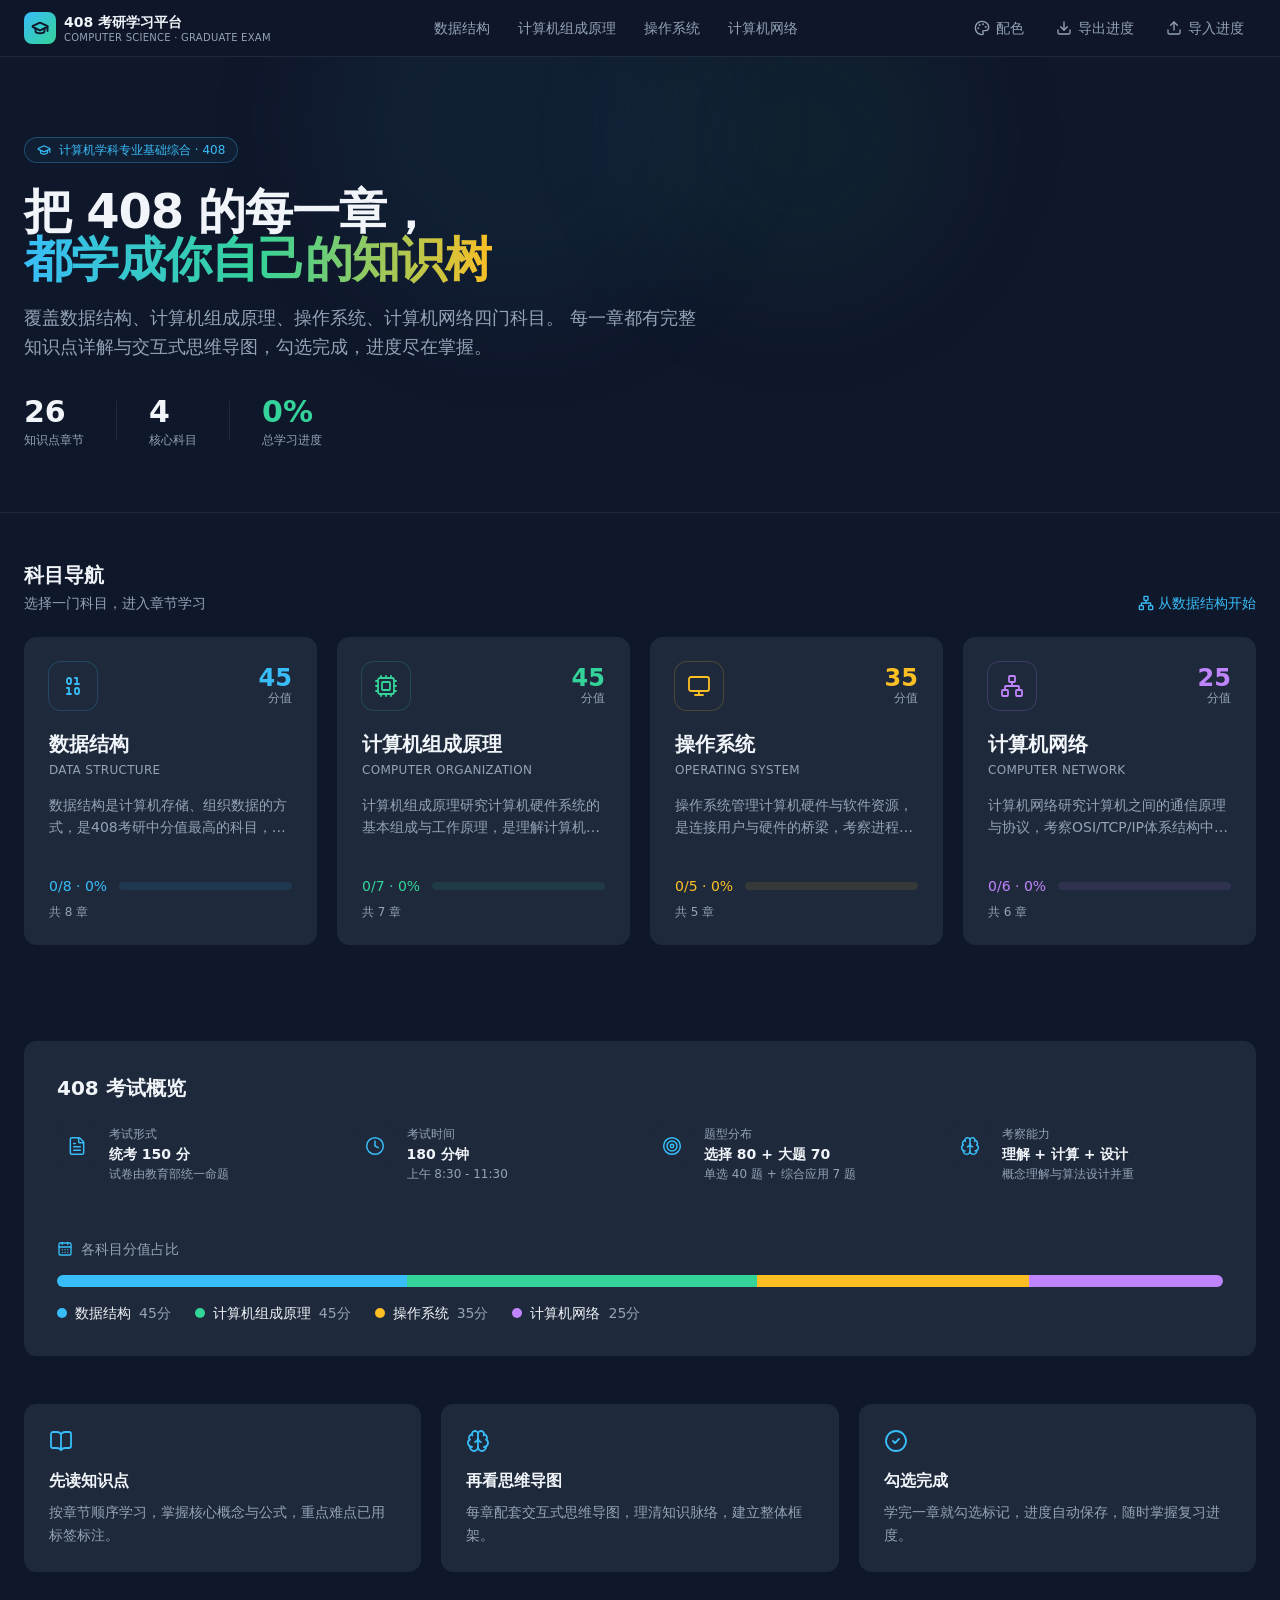
==== commit 8a3f7312: "chore: track only dist/ — repo is the built site" ====
--- a/index.html
+++ b/index.html
@@ -5,8 +5,16 @@
     <link rel="icon" type="image/svg+xml" href="/favicon.svg" />
     <meta name="viewport" content="width=device-width, initial-scale=1.0" />
     <title>408 计算机考研 · 学习平台</title>
-    <script type="module" crossorigin src="/assets/index-B13b7iUT.js"></script>
-    <link rel="stylesheet" crossorigin href="/assets/index-C39_kp-p.css">
+    <script>
+      (function () {
+        try {
+          var t = localStorage.getItem('408-theme') || 'lake';
+          document.documentElement.dataset.theme = t;
+        } catch (e) {}
+      })();
+    </script>
+    <script type="module" crossorigin src="/assets/index-CbCH85V4.js"></script>
+    <link rel="stylesheet" crossorigin href="/assets/index-BiSnyfWj.css">
   </head>
   <body>
     <div id="root"></div>
--- a/assets/index-BiSnyfWj.css
+++ b/assets/index-BiSnyfWj.css
@@ -0,0 +1 @@
+@font-face{font-display:block;font-family:KaTeX_AMS;font-style:normal;font-weight:400;src:url(/assets/KaTeX_AMS-Regular-BQhdFMY1.woff2)format("woff2"),url(/assets/KaTeX_AMS-Regular-DMm9YOAa.woff)format("woff"),url(/assets/KaTeX_AMS-Regular-DRggAlZN.ttf)format("truetype")}@font-face{font-display:block;font-family:KaTeX_Caligraphic;font-style:normal;font-weight:700;src:url(/assets/KaTeX_Caligraphic-Bold-Dq_IR9rO.woff2)format("woff2"),url(/assets/KaTeX_Caligraphic-Bold-BEiXGLvX.woff)format("woff"),url(/assets/KaTeX_Caligraphic-Bold-ATXxdsX0.ttf)format("truetype")}@font-face{font-display:block;font-family:KaTeX_Caligraphic;font-style:normal;font-weight:400;src:url(/assets/KaTeX_Caligraphic-Regular-Di6jR-x-.woff2)format("woff2"),url(/assets/KaTeX_Caligraphic-Regular-CTRA-rTL.woff)format("woff"),url(/assets/KaTeX_Caligraphic-Regular-wX97UBjC.ttf)format("truetype")}@font-face{font-display:block;font-family:KaTeX_Fraktur;font-style:normal;font-weight:700;src:url(/assets/KaTeX_Fraktur-Bold-CL6g_b3V.woff2)format("woff2"),url(/assets/KaTeX_Fraktur-Bold-BsDP51OF.woff)format("woff"),url(/assets/KaTeX_Fraktur-Bold-BdnERNNW.ttf)format("truetype")}@font-face{font-display:block;font-family:KaTeX_Fraktur;font-style:normal;font-weight:400;src:url(/assets/KaTeX_Fraktur-Regular-CTYiF6lA.woff2)format("woff2"),url(/assets/KaTeX_Fraktur-Regular-Dxdc4cR9.woff)format("woff"),url(/assets/KaTeX_Fraktur-Regular-CB_wures.ttf)format("truetype")}@font-face{font-display:block;font-family:KaTeX_Main;font-style:normal;font-weight:700;src:url(/assets/KaTeX_Main-Bold-Cx986IdX.woff2)format("woff2"),url(/assets/KaTeX_Main-Bold-Jm3AIy58.woff)format("woff"),url(/assets/KaTeX_Main-Bold-waoOVXN0.ttf)format("truetype")}@font-face{font-display:block;font-family:KaTeX_Main;font-style:italic;font-weight:700;src:url(/assets/KaTeX_Main-BoldItalic-DxDJ3AOS.woff2)format("woff2"),url(/assets/KaTeX_Main-BoldItalic-SpSLRI95.woff)format("woff"),url(/assets/KaTeX_Main-BoldItalic-DzxPMmG6.ttf)format("truetype")}@font-face{font-display:block;font-family:KaTeX_Main;font-style:italic;font-weight:400;src:url(/assets/KaTeX_Main-Italic-NWA7e6Wa.woff2)format("woff2"),url(/assets/KaTeX_Main-Italic-BMLOBm91.woff)format("woff"),url(/assets/KaTeX_Main-Italic-3WenGoN9.ttf)format("truetype")}@font-face{font-display:block;font-family:KaTeX_Main;font-style:normal;font-weight:400;src:url(/assets/KaTeX_Main-Regular-B22Nviop.woff2)format("woff2"),url(/assets/KaTeX_Main-Regular-Dr94JaBh.woff)format("woff"),url(/assets/KaTeX_Main-Regular-ypZvNtVU.ttf)format("truetype")}@font-face{font-display:block;font-family:KaTeX_Math;font-style:italic;font-weight:700;src:url(/assets/KaTeX_Math-BoldItalic-CZnvNsCZ.woff2)format("woff2"),url(/assets/KaTeX_Math-BoldItalic-iY-2wyZ7.woff)format("woff"),url(/assets/KaTeX_Math-BoldItalic-B3XSjfu4.ttf)format("truetype")}@font-face{font-display:block;font-family:KaTeX_Math;font-style:italic;font-weight:400;src:url(/assets/KaTeX_Math-Italic-t53AETM-.woff2)format("woff2"),url(/assets/KaTeX_Math-Italic-DA0__PXp.woff)format("woff"),url(/assets/KaTeX_Math-Italic-flOr_0UB.ttf)format("truetype")}@font-face{font-display:block;font-family:KaTeX_SansSerif;font-style:normal;font-weight:700;src:url(/assets/KaTeX_SansSerif-Bold-D1sUS0GD.woff2)format("woff2"),url(/assets/KaTeX_SansSerif-Bold-DbIhKOiC.woff)format("woff"),url(/assets/KaTeX_SansSerif-Bold-CFMepnvq.ttf)format("truetype")}@font-face{font-display:block;font-family:KaTeX_SansSerif;font-style:italic;font-weight:400;src:url(/assets/KaTeX_SansSerif-Italic-C3H0VqGB.woff2)format("woff2"),url(/assets/KaTeX_SansSerif-Italic-DN2j7dab.woff)format("woff"),url(/assets/KaTeX_SansSerif-Italic-YYjJ1zSn.ttf)format("truetype")}@font-face{font-display:block;font-family:KaTeX_SansSerif;font-style:normal;font-weight:400;src:url(/assets/KaTeX_SansSerif-Regular-DDBCnlJ7.woff2)format("woff2"),url(/assets/KaTeX_SansSerif-Regular-CS6fqUqJ.woff)format("woff"),url(/assets/KaTeX_SansSerif-Regular-BNo7hRIc.ttf)format("truetype")}@font-face{font-display:block;font-family:KaTeX_Script;font-style:normal;font-weight:400;src:url(/assets/KaTeX_Script-Regular-D3wIWfF6.woff2)format("woff2"),url(/assets/KaTeX_Script-Regular-D5yQViql.woff)format("woff"),url(/assets/KaTeX_Script-Regular-C5JkGWo-.ttf)format("truetype")}@font-face{font-display:block;font-family:KaTeX_Size1;font-style:normal;font-weight:400;src:url(/assets/KaTeX_Size1-Regular-mCD8mA8B.woff2)format("woff2"),url(/assets/KaTeX_Size1-Regular-C195tn64.woff)format("woff"),url(/assets/KaTeX_Size1-Regular-Dbsnue_I.ttf)format("truetype")}@font-face{font-display:block;font-family:KaTeX_Size2;font-style:normal;font-weight:400;src:url(/assets/KaTeX_Size2-Regular-Dy4dx90m.woff2)format("woff2"),url(/assets/KaTeX_Size2-Regular-oD1tc_U0.woff)format("woff"),url(/assets/KaTeX_Size2-Regular-B7gKUWhC.ttf)format("truetype")}@font-face{font-display:block;font-family:KaTeX_Size3;font-style:normal;font-weight:400;src:url([data-uri])format("woff2"),url(/assets/KaTeX_Size3-Regular-CTq5MqoE.woff)format("woff"),url(/assets/KaTeX_Size3-Regular-DgpXs0kz.ttf)format("truetype")}@font-face{font-display:block;font-family:KaTeX_Size4;font-style:normal;font-weight:400;src:url(/assets/KaTeX_Size4-Regular-Dl5lxZxV.woff2)format("woff2"),url(/assets/KaTeX_Size4-Regular-BF-4gkZK.woff)format("woff"),url(/assets/KaTeX_Size4-Regular-DWFBv043.ttf)format("truetype")}@font-face{font-display:block;font-family:KaTeX_Typewriter;font-style:normal;font-weight:400;src:url(/assets/KaTeX_Typewriter-Regular-CO6r4hn1.woff2)format("woff2"),url(/assets/KaTeX_Typewriter-Regular-C0xS9mPB.woff)format("woff"),url(/assets/KaTeX_Typewriter-Regular-D3Ib7_Hf.ttf)format("truetype")}.katex{text-indent:0;text-rendering:auto;font:1.21em/1.2 KaTeX_Main,Times New Roman,serif;position:relative}.katex *{border-color:currentColor;-ms-high-contrast-adjust:none!important}.katex .katex-version:after{content:"0.18.4"}.katex .katex-mathml{clip-path:inset(50%);border:0;width:1px;height:1px;padding:0;position:absolute;overflow:hidden}.katex .katex-html>.katex-newline{display:block}.katex .katex-base{white-space:nowrap;width:min-content;position:relative}.katex .katex-base,.katex .katex-strut{display:inline-block}.katex .textbf{font-weight:700}.katex .textit{font-style:italic}.katex .textrm{font-family:KaTeX_Main}.katex .textsf{font-family:KaTeX_SansSerif}.katex .texttt{font-family:KaTeX_Typewriter}.katex .mathnormal{font-family:KaTeX_Math;font-style:italic}.katex .mathit{font-family:KaTeX_Main;font-style:italic}.katex .mathrm{font-style:normal}.katex .mathbf{font-family:KaTeX_Main;font-weight:700}.katex .boldsymbol{font-family:KaTeX_Math;font-style:italic;font-weight:700}.katex .amsrm,.katex .mathbb,.katex .textbb{font-family:KaTeX_AMS}.katex .mathcal{font-family:KaTeX_Caligraphic}.katex .mathfrak,.katex .textfrak{font-family:KaTeX_Fraktur}.katex .mathboldfrak,.katex .textboldfrak{font-family:KaTeX_Fraktur;font-weight:700}.katex .mathtt{font-family:KaTeX_Typewriter}.katex .mathscr,.katex .textscr{font-family:KaTeX_Script}.katex .mathsf,.katex .textsf{font-family:KaTeX_SansSerif}.katex .mathboldsf,.katex .textboldsf{font-family:KaTeX_SansSerif;font-weight:700}.katex .mathitsf,.katex .mathsfit,.katex .textitsf{font-family:KaTeX_SansSerif;font-style:italic}.katex .mainrm{font-family:KaTeX_Main;font-style:normal}.katex .vlist-t{border-collapse:collapse;table-layout:fixed;display:inline-table}.katex .vlist-r{display:table-row}.katex .vlist{vertical-align:bottom;display:table-cell;position:relative}.katex .vlist>span{height:0;display:block;position:relative}.katex .vlist>span>span{display:inline-block}.katex .vlist>span>.pstrut{width:0;overflow:hidden}.katex .vlist-t2{margin-right:-2px}.katex .vlist-s{vertical-align:bottom;width:2px;min-width:2px;font-size:1px;display:table-cell}.katex .katex-vbox{flex-direction:column;align-items:baseline;display:inline-flex}.katex .katex-thinbox{flex-direction:row;width:0;max-width:0;display:inline-flex}.katex .msupsub{text-align:left}.katex .mfrac>span>span{text-align:center}.katex .mfrac .frac-line{border-bottom-style:solid;width:100%;display:inline-block}.katex .katex-hdashline,.katex .katex-hline,.katex .katex-overline .overline-line,.katex .katex-rule,.katex .katex-underline .underline-line,.katex .mfrac .frac-line{min-height:1px}.katex .mspace{display:inline-block}.katex .katex-smash{line-height:0;display:inline}.katex .clap,.katex .llap,.katex .rlap{width:0;position:relative}.katex .clap>.katex-inner,.katex .llap>.katex-inner,.katex .rlap>.katex-inner{position:absolute}.katex .clap>.katex-fix,.katex .llap>.katex-fix,.katex .rlap>.katex-fix{display:inline-block}.katex .llap>.katex-inner{right:0}.katex .clap>.katex-inner,.katex .rlap>.katex-inner{left:0}.katex .clap>.katex-inner>span{margin-left:-50%;margin-right:50%}.katex .katex-rule{border:0 solid;display:inline-block;position:relative}.katex .katex-hline,.katex .katex-overline .overline-line,.katex .katex-underline .underline-line{border-bottom-style:solid;width:100%;display:inline-block}.katex .katex-hdashline{border-bottom-style:dashed;width:100%;display:inline-block}.katex .sqrt>.katex-root{margin-left:.277778em;margin-right:-.555556em}.katex .fontsize-ensurer.reset-size1.size1,.katex .katex-sizing.reset-size1.size1{font-size:1em}.katex .fontsize-ensurer.reset-size1.size2,.katex .katex-sizing.reset-size1.size2{font-size:1.2em}.katex .fontsize-ensurer.reset-size1.size3,.katex .katex-sizing.reset-size1.size3{font-size:1.4em}.katex .fontsize-ensurer.reset-size1.size4,.katex .katex-sizing.reset-size1.size4{font-size:1.6em}.katex .fontsize-ensurer.reset-size1.size5,.katex .katex-sizing.reset-size1.size5{font-size:1.8em}.katex .fontsize-ensurer.reset-size1.size6,.katex .katex-sizing.reset-size1.size6{font-size:2em}.katex .fontsize-ensurer.reset-size1.size7,.katex .katex-sizing.reset-size1.size7{font-size:2.4em}.katex .fontsize-ensurer.reset-size1.size8,.katex .katex-sizing.reset-size1.size8{font-size:2.88em}.katex .fontsize-ensurer.reset-size1.size9,.katex .katex-sizing.reset-size1.size9{font-size:3.456em}.katex .fontsize-ensurer.reset-size1.size10,.katex .katex-sizing.reset-size1.size10{font-size:4.148em}.katex .fontsize-ensurer.reset-size1.size11,.katex .katex-sizing.reset-size1.size11{font-size:4.976em}.katex .fontsize-ensurer.reset-size2.size1,.katex .katex-sizing.reset-size2.size1{font-size:.833333em}.katex .fontsize-ensurer.reset-size2.size2,.katex .katex-sizing.reset-size2.size2{font-size:1em}.katex .fontsize-ensurer.reset-size2.size3,.katex .katex-sizing.reset-size2.size3{font-size:1.16667em}.katex .fontsize-ensurer.reset-size2.size4,.katex .katex-sizing.reset-size2.size4{font-size:1.33333em}.katex .fontsize-ensurer.reset-size2.size5,.katex .katex-sizing.reset-size2.size5{font-size:1.5em}.katex .fontsize-ensurer.reset-size2.size6,.katex .katex-sizing.reset-size2.size6{font-size:1.66667em}.katex .fontsize-ensurer.reset-size2.size7,.katex .katex-sizing.reset-size2.size7{font-size:2em}.katex .fontsize-ensurer.reset-size2.size8,.katex .katex-sizing.reset-size2.size8{font-size:2.4em}.katex .fontsize-ensurer.reset-size2.size9,.katex .katex-sizing.reset-size2.size9{font-size:2.88em}.katex .fontsize-ensurer.reset-size2.size10,.katex .katex-sizing.reset-size2.size10{font-size:3.45667em}.katex .fontsize-ensurer.reset-size2.size11,.katex .katex-sizing.reset-size2.size11{font-size:4.14667em}.katex .fontsize-ensurer.reset-size3.size1,.katex .katex-sizing.reset-size3.size1{font-size:.714286em}.katex .fontsize-ensurer.reset-size3.size2,.katex .katex-sizing.reset-size3.size2{font-size:.857143em}.katex .fontsize-ensurer.reset-size3.size3,.katex .katex-sizing.reset-size3.size3{font-size:1em}.katex .fontsize-ensurer.reset-size3.size4,.katex .katex-sizing.reset-size3.size4{font-size:1.14286em}.katex .fontsize-ensurer.reset-size3.size5,.katex .katex-sizing.reset-size3.size5{font-size:1.28571em}.katex .fontsize-ensurer.reset-size3.size6,.katex .katex-sizing.reset-size3.size6{font-size:1.42857em}.katex .fontsize-ensurer.reset-size3.size7,.katex .katex-sizing.reset-size3.size7{font-size:1.71429em}.katex .fontsize-ensurer.reset-size3.size8,.katex .katex-sizing.reset-size3.size8{font-size:2.05714em}.katex .fontsize-ensurer.reset-size3.size9,.katex .katex-sizing.reset-size3.size9{font-size:2.46857em}.katex .fontsize-ensurer.reset-size3.size10,.katex .katex-sizing.reset-size3.size10{font-size:2.96286em}.katex .fontsize-ensurer.reset-size3.size11,.katex .katex-sizing.reset-size3.size11{font-size:3.55429em}.katex .fontsize-ensurer.reset-size4.size1,.katex .katex-sizing.reset-size4.size1{font-size:.625em}.katex .fontsize-ensurer.reset-size4.size2,.katex .katex-sizing.reset-size4.size2{font-size:.75em}.katex .fontsize-ensurer.reset-size4.size3,.katex .katex-sizing.reset-size4.size3{font-size:.875em}.katex .fontsize-ensurer.reset-size4.size4,.katex .katex-sizing.reset-size4.size4{font-size:1em}.katex .fontsize-ensurer.reset-size4.size5,.katex .katex-sizing.reset-size4.size5{font-size:1.125em}.katex .fontsize-ensurer.reset-size4.size6,.katex .katex-sizing.reset-size4.size6{font-size:1.25em}.katex .fontsize-ensurer.reset-size4.size7,.katex .katex-sizing.reset-size4.size7{font-size:1.5em}.katex .fontsize-ensurer.reset-size4.size8,.katex .katex-sizing.reset-size4.size8{font-size:1.8em}.katex .fontsize-ensurer.reset-size4.size9,.katex .katex-sizing.reset-size4.size9{font-size:2.16em}.katex .fontsize-ensurer.reset-size4.size10,.katex .katex-sizing.reset-size4.size10{font-size:2.5925em}.katex .fontsize-ensurer.reset-size4.size11,.katex .katex-sizing.reset-size4.size11{font-size:3.11em}.katex .fontsize-ensurer.reset-size5.size1,.katex .katex-sizing.reset-size5.size1{font-size:.555556em}.katex .fontsize-ensurer.reset-size5.size2,.katex .katex-sizing.reset-size5.size2{font-size:.666667em}.katex .fontsize-ensurer.reset-size5.size3,.katex .katex-sizing.reset-size5.size3{font-size:.777778em}.katex .fontsize-ensurer.reset-size5.size4,.katex .katex-sizing.reset-size5.size4{font-size:.888889em}.katex .fontsize-ensurer.reset-size5.size5,.katex .katex-sizing.reset-size5.size5{font-size:1em}.katex .fontsize-ensurer.reset-size5.size6,.katex .katex-sizing.reset-size5.size6{font-size:1.11111em}.katex .fontsize-ensurer.reset-size5.size7,.katex .katex-sizing.reset-size5.size7{font-size:1.33333em}.katex .fontsize-ensurer.reset-size5.size8,.katex .katex-sizing.reset-size5.size8{font-size:1.6em}.katex .fontsize-ensurer.reset-size5.size9,.katex .katex-sizing.reset-size5.size9{font-size:1.92em}.katex .fontsize-ensurer.reset-size5.size10,.katex .katex-sizing.reset-size5.size10{font-size:2.30444em}.katex .fontsize-ensurer.reset-size5.size11,.katex .katex-sizing.reset-size5.size11{font-size:2.76444em}.katex .fontsize-ensurer.reset-size6.size1,.katex .katex-sizing.reset-size6.size1{font-size:.5em}.katex .fontsize-ensurer.reset-size6.size2,.katex .katex-sizing.reset-size6.size2{font-size:.6em}.katex .fontsize-ensurer.reset-size6.size3,.katex .katex-sizing.reset-size6.size3{font-size:.7em}.katex .fontsize-ensurer.reset-size6.size4,.katex .katex-sizing.reset-size6.size4{font-size:.8em}.katex .fontsize-ensurer.reset-size6.size5,.katex .katex-sizing.reset-size6.size5{font-size:.9em}.katex .fontsize-ensurer.reset-size6.size6,.katex .katex-sizing.reset-size6.size6{font-size:1em}.katex .fontsize-ensurer.reset-size6.size7,.katex .katex-sizing.reset-size6.size7{font-size:1.2em}.katex .fontsize-ensurer.reset-size6.size8,.katex .katex-sizing.reset-size6.size8{font-size:1.44em}.katex .fontsize-ensurer.reset-size6.size9,.katex .katex-sizing.reset-size6.size9{font-size:1.728em}.katex .fontsize-ensurer.reset-size6.size10,.katex .katex-sizing.reset-size6.size10{font-size:2.074em}.katex .fontsize-ensurer.reset-size6.size11,.katex .katex-sizing.reset-size6.size11{font-size:2.488em}.katex .fontsize-ensurer.reset-size7.size1,.katex .katex-sizing.reset-size7.size1{font-size:.416667em}.katex .fontsize-ensurer.reset-size7.size2,.katex .katex-sizing.reset-size7.size2{font-size:.5em}.katex .fontsize-ensurer.reset-size7.size3,.katex .katex-sizing.reset-size7.size3{font-size:.583333em}.katex .fontsize-ensurer.reset-size7.size4,.katex .katex-sizing.reset-size7.size4{font-size:.666667em}.katex .fontsize-ensurer.reset-size7.size5,.katex .katex-sizing.reset-size7.size5{font-size:.75em}.katex .fontsize-ensurer.reset-size7.size6,.katex .katex-sizing.reset-size7.size6{font-size:.833333em}.katex .fontsize-ensurer.reset-size7.size7,.katex .katex-sizing.reset-size7.size7{font-size:1em}.katex .fontsize-ensurer.reset-size7.size8,.katex .katex-sizing.reset-size7.size8{font-size:1.2em}.katex .fontsize-ensurer.reset-size7.size9,.katex .katex-sizing.reset-size7.size9{font-size:1.44em}.katex .fontsize-ensurer.reset-size7.size10,.katex .katex-sizing.reset-size7.size10{font-size:1.72833em}.katex .fontsize-ensurer.reset-size7.size11,.katex .katex-sizing.reset-size7.size11{font-size:2.07333em}.katex .fontsize-ensurer.reset-size8.size1,.katex .katex-sizing.reset-size8.size1{font-size:.347222em}.katex .fontsize-ensurer.reset-size8.size2,.katex .katex-sizing.reset-size8.size2{font-size:.416667em}.katex .fontsize-ensurer.reset-size8.size3,.katex .katex-sizing.reset-size8.size3{font-size:.486111em}.katex .fontsize-ensurer.reset-size8.size4,.katex .katex-sizing.reset-size8.size4{font-size:.555556em}.katex .fontsize-ensurer.reset-size8.size5,.katex .katex-sizing.reset-size8.size5{font-size:.625em}.katex .fontsize-ensurer.reset-size8.size6,.katex .katex-sizing.reset-size8.size6{font-size:.694444em}.katex .fontsize-ensurer.reset-size8.size7,.katex .katex-sizing.reset-size8.size7{font-size:.833333em}.katex .fontsize-ensurer.reset-size8.size8,.katex .katex-sizing.reset-size8.size8{font-size:1em}.katex .fontsize-ensurer.reset-size8.size9,.katex .katex-sizing.reset-size8.size9{font-size:1.2em}.katex .fontsize-ensurer.reset-size8.size10,.katex .katex-sizing.reset-size8.size10{font-size:1.44028em}.katex .fontsize-ensurer.reset-size8.size11,.katex .katex-sizing.reset-size8.size11{font-size:1.72778em}.katex .fontsize-ensurer.reset-size9.size1,.katex .katex-sizing.reset-size9.size1{font-size:.289352em}.katex .fontsize-ensurer.reset-size9.size2,.katex .katex-sizing.reset-size9.size2{font-size:.347222em}.katex .fontsize-ensurer.reset-size9.size3,.katex .katex-sizing.reset-size9.size3{font-size:.405093em}.katex .fontsize-ensurer.reset-size9.size4,.katex .katex-sizing.reset-size9.size4{font-size:.462963em}.katex .fontsize-ensurer.reset-size9.size5,.katex .katex-sizing.reset-size9.size5{font-size:.520833em}.katex .fontsize-ensurer.reset-size9.size6,.katex .katex-sizing.reset-size9.size6{font-size:.578704em}.katex .fontsize-ensurer.reset-size9.size7,.katex .katex-sizing.reset-size9.size7{font-size:.694444em}.katex .fontsize-ensurer.reset-size9.size8,.katex .katex-sizing.reset-size9.size8{font-size:.833333em}.katex .fontsize-ensurer.reset-size9.size9,.katex .katex-sizing.reset-size9.size9{font-size:1em}.katex .fontsize-ensurer.reset-size9.size10,.katex .katex-sizing.reset-size9.size10{font-size:1.20023em}.katex .fontsize-ensurer.reset-size9.size11,.katex .katex-sizing.reset-size9.size11{font-size:1.43981em}.katex .fontsize-ensurer.reset-size10.size1,.katex .katex-sizing.reset-size10.size1{font-size:.24108em}.katex .fontsize-ensurer.reset-size10.size2,.katex .katex-sizing.reset-size10.size2{font-size:.289296em}.katex .fontsize-ensurer.reset-size10.size3,.katex .katex-sizing.reset-size10.size3{font-size:.337512em}.katex .fontsize-ensurer.reset-size10.size4,.katex .katex-sizing.reset-size10.size4{font-size:.385728em}.katex .fontsize-ensurer.reset-size10.size5,.katex .katex-sizing.reset-size10.size5{font-size:.433944em}.katex .fontsize-ensurer.reset-size10.size6,.katex .katex-sizing.reset-size10.size6{font-size:.48216em}.katex .fontsize-ensurer.reset-size10.size7,.katex .katex-sizing.reset-size10.size7{font-size:.578592em}.katex .fontsize-ensurer.reset-size10.size8,.katex .katex-sizing.reset-size10.size8{font-size:.694311em}.katex .fontsize-ensurer.reset-size10.size9,.katex .katex-sizing.reset-size10.size9{font-size:.833173em}.katex .fontsize-ensurer.reset-size10.size10,.katex .katex-sizing.reset-size10.size10{font-size:1em}.katex .fontsize-ensurer.reset-size10.size11,.katex .katex-sizing.reset-size10.size11{font-size:1.19961em}.katex .fontsize-ensurer.reset-size11.size1,.katex .katex-sizing.reset-size11.size1{font-size:.200965em}.katex .fontsize-ensurer.reset-size11.size2,.katex .katex-sizing.reset-size11.size2{font-size:.241158em}.katex .fontsize-ensurer.reset-size11.size3,.katex .katex-sizing.reset-size11.size3{font-size:.281351em}.katex .fontsize-ensurer.reset-size11.size4,.katex .katex-sizing.reset-size11.size4{font-size:.321543em}.katex .fontsize-ensurer.reset-size11.size5,.katex .katex-sizing.reset-size11.size5{font-size:.361736em}.katex .fontsize-ensurer.reset-size11.size6,.katex .katex-sizing.reset-size11.size6{font-size:.401929em}.katex .fontsize-ensurer.reset-size11.size7,.katex .katex-sizing.reset-size11.size7{font-size:.482315em}.katex .fontsize-ensurer.reset-size11.size8,.katex .katex-sizing.reset-size11.size8{font-size:.578778em}.katex .fontsize-ensurer.reset-size11.size9,.katex .katex-sizing.reset-size11.size9{font-size:.694534em}.katex .fontsize-ensurer.reset-size11.size10,.katex .katex-sizing.reset-size11.size10{font-size:.833601em}.katex .fontsize-ensurer.reset-size11.size11,.katex .katex-sizing.reset-size11.size11{font-size:1em}.katex .delimsizing.size1{font-family:KaTeX_Size1}.katex .delimsizing.size2{font-family:KaTeX_Size2}.katex .delimsizing.size3{font-family:KaTeX_Size3}.katex .delimsizing.size4{font-family:KaTeX_Size4}.katex .delimsizing.mult .delim-size1>span{font-family:KaTeX_Size1}.katex .delimsizing.mult .delim-size4>span{font-family:KaTeX_Size4}.katex .nulldelimiter{width:.12em;display:inline-block}.katex .delimcenter,.katex .op-symbol{position:relative}.katex .op-symbol.small-op{font-family:KaTeX_Size1}.katex .op-symbol.large-op{font-family:KaTeX_Size2}.katex .katex-accent>.vlist-t,.katex .op-limits>.vlist-t{text-align:center}.katex .katex-accent .accent-body{position:relative}.katex .katex-accent .accent-body:not(.accent-full){width:0}.katex .katex-overlay{display:block}.katex .mtable .vertical-separator{min-width:1px;display:inline-block}.katex .mtable .arraycolsep{display:inline-block}.katex .mtable .col-align-c>.vlist-t{text-align:center}.katex .mtable .col-align-l>.vlist-t{text-align:left}.katex .mtable .col-align-r>.vlist-t{text-align:right}.katex .svg-align{text-align:left}.katex svg{fill:currentColor;stroke:currentColor;height:inherit;width:100%;display:block;position:absolute}.katex svg path{stroke:none}.katex svg{fill-rule:nonzero;fill-opacity:1;stroke-width:1px;stroke-linecap:butt;stroke-linejoin:miter;stroke-miterlimit:4;stroke-dasharray:none;stroke-dashoffset:0;stroke-opacity:1}.katex img{border-style:none;min-width:0;max-width:none;min-height:0;max-height:none}.katex .katex-stretchy{width:100%;display:block;position:relative;overflow:hidden}.katex .katex-stretchy:after,.katex .katex-stretchy:before{content:""}.katex .hide-tail{width:100%;position:relative;overflow:hidden}.katex .halfarrow-left{width:50.2%;position:absolute;left:0;overflow:hidden}.katex .halfarrow-right{width:50.2%;position:absolute;right:0;overflow:hidden}.katex .brace-left{width:25.1%;position:absolute;left:0;overflow:hidden}.katex .brace-center{width:50%;position:absolute;left:25%;overflow:hidden}.katex .brace-right{width:25.1%;position:absolute;right:0;overflow:hidden}.katex .x-arrow-pad{padding:0 .5em}.katex .cd-arrow-pad{padding:0 .55556em 0 .27778em}.katex .mover,.katex .munder,.katex .x-arrow{text-align:center}.katex .boxpad{padding:0 .3em}.katex .fbox,.katex .fcolorbox{box-sizing:border-box;border:.04em solid}.katex .cancel-pad{padding:0 .2em}.katex .cancel-lap{margin-left:-.2em;margin-right:-.2em}.katex .katex-sout{border-bottom-style:solid;border-bottom-width:.08em}.katex .angl{box-sizing:border-box;border-top:.049em solid;border-right:.049em solid;margin-right:.03889em}.katex .anglpad{padding:0 .03889em}.katex .eqn-num:before{content:"(" counter(katexEqnNo) ")";counter-increment:katexEqnNo}.katex .mml-eqn-num:before{content:"(" counter(mmlEqnNo) ")";counter-increment:mmlEqnNo}.katex .mtr-glue{width:50%}.katex .cd-vert-arrow{display:inline-block;position:relative}.katex .cd-label-left{text-align:left;display:inline-block;position:absolute;right:calc(50% + .3em)}.katex .cd-label-right{text-align:right;display:inline-block;position:absolute;left:calc(50% + .3em)}.katex-display{text-align:center;margin:1em 0;display:block}.katex-display>.katex{text-align:center;white-space:nowrap;display:block}.katex-display>.katex>.katex-html{display:block;position:relative}.katex-display>.katex>.katex-html>.katex-tag{position:absolute;right:0}.katex-display.leqno>.katex>.katex-html>.katex-tag{left:0;right:auto}.katex-display.fleqn>.katex{text-align:left;padding-left:2em}body{counter-reset:katexEqnNo mmlEqnNo}*,:before,:after,::backdrop{--tw-border-spacing-x:0;--tw-border-spacing-y:0;--tw-translate-x:0;--tw-translate-y:0;--tw-rotate:0;--tw-skew-x:0;--tw-skew-y:0;--tw-scale-x:1;--tw-scale-y:1;--tw-pan-x: ;--tw-pan-y: ;--tw-pinch-zoom: ;--tw-scroll-snap-strictness:proximity;--tw-gradient-from-position: ;--tw-gradient-via-position: ;--tw-gradient-to-position: ;--tw-ordinal: ;--tw-slashed-zero: ;--tw-numeric-figure: ;--tw-numeric-spacing: ;--tw-numeric-fraction: ;--tw-ring-inset: ;--tw-ring-offset-width:0px;--tw-ring-offset-color:#fff;--tw-ring-color:#3b82f680;--tw-ring-offset-shadow:0 0 #0000;--tw-ring-shadow:0 0 #0000;--tw-shadow:0 0 #0000;--tw-shadow-colored:0 0 #0000;--tw-blur: ;--tw-brightness: ;--tw-contrast: ;--tw-grayscale: ;--tw-hue-rotate: ;--tw-invert: ;--tw-saturate: ;--tw-sepia: ;--tw-drop-shadow: ;--tw-backdrop-blur: ;--tw-backdrop-brightness: ;--tw-backdrop-contrast: ;--tw-backdrop-grayscale: ;--tw-backdrop-hue-rotate: ;--tw-backdrop-invert: ;--tw-backdrop-opacity: ;--tw-backdrop-saturate: ;--tw-backdrop-sepia: ;--tw-contain-size: ;--tw-contain-layout: ;--tw-contain-paint: ;--tw-contain-style: }*,:before,:after{box-sizing:border-box;border:0 solid #e5e7eb}:before,:after{--tw-content:""}html,:host{-webkit-text-size-adjust:100%;tab-size:4;font-feature-settings:normal;font-variation-settings:normal;-webkit-tap-highlight-color:transparent;font-family:PingFang SC,Microsoft YaHei,Hiragino Sans GB,Noto Sans SC,system-ui,sans-serif;line-height:1.5}body{line-height:inherit;margin:0}hr{height:0;color:inherit;border-top-width:1px}abbr:where([title]){-webkit-text-decoration:underline dotted;text-decoration:underline dotted}h1,h2,h3,h4,h5,h6{font-size:inherit;font-weight:inherit}a{color:inherit;-webkit-text-decoration:inherit;text-decoration:inherit}b,strong{font-weight:bolder}code,kbd,samp,pre{font-feature-settings:normal;font-variation-settings:normal;font-family:Cascadia Code,Fira Code,JetBrains Mono,Consolas,monospace;font-size:1em}small{font-size:80%}sub,sup{vertical-align:baseline;font-size:75%;line-height:0;position:relative}sub{bottom:-.25em}sup{top:-.5em}table{text-indent:0;border-color:inherit;border-collapse:collapse}button,input,optgroup,select,textarea{font-feature-settings:inherit;font-variation-settings:inherit;font-family:inherit;font-size:100%;font-weight:inherit;line-height:inherit;letter-spacing:inherit;color:inherit;margin:0;padding:0}button,select{text-transform:none}button,input:where([type=button]),input:where([type=reset]),input:where([type=submit]){-webkit-appearance:button;background-color:#0000;background-image:none}:-moz-focusring{outline:auto}:-moz-ui-invalid{box-shadow:none}progress{vertical-align:baseline}::-webkit-inner-spin-button{height:auto}::-webkit-outer-spin-button{height:auto}[type=search]{-webkit-appearance:textfield;outline-offset:-2px}::-webkit-search-decoration{-webkit-appearance:none}::-webkit-file-upload-button{-webkit-appearance:button;font:inherit}summary{display:list-item}blockquote,dl,dd,h1,h2,h3,h4,h5,h6,hr,figure,p,pre{margin:0}fieldset{margin:0;padding:0}legend{padding:0}ol,ul,menu{margin:0;padding:0;list-style:none}dialog{padding:0}textarea{resize:vertical}input::-moz-placeholder{opacity:1;color:#9ca3af}textarea::-moz-placeholder{opacity:1;color:#9ca3af}input::placeholder,textarea::placeholder{opacity:1;color:#9ca3af}button,[role=button]{cursor:pointer}:disabled{cursor:default}img,svg,video,canvas,audio,iframe,embed,object{vertical-align:middle;display:block}img,video{max-width:100%;height:auto}[hidden]:where(:not([hidden=until-found])){display:none}*,:before,:after{box-sizing:border-box}body{--tw-bg-opacity:1;background-color:rgb(var(--study-bg) / var(--tw-bg-opacity,1));--tw-text-opacity:1;color:rgb(var(--study-text) / var(--tw-text-opacity,1));-webkit-font-smoothing:antialiased;-moz-osx-font-smoothing:grayscale;margin:0;font-family:PingFang SC,Microsoft YaHei,Hiragino Sans GB,Noto Sans SC,system-ui,sans-serif}#root{flex-direction:column;min-height:100vh;display:flex}::-webkit-scrollbar{width:6px;height:6px}::-webkit-scrollbar-track{background-color:#0000}::-webkit-scrollbar-thumb{--tw-bg-opacity:1;background-color:rgb(var(--study-hover) / var(--tw-bg-opacity,1));border-radius:9999px}::-webkit-scrollbar-thumb:hover{--tw-bg-opacity:1;background-color:rgb(var(--study-text-secondary) / var(--tw-bg-opacity,1))}::selection{background-color:rgb(var(--study-accent) / .3);--tw-text-opacity:1;color:rgb(var(--study-text) / var(--tw-text-opacity,1))}.study-card{--tw-border-opacity:1;border-width:1px;border-color:rgb(var(--study-border) / var(--tw-border-opacity,1));--tw-bg-opacity:1;background-color:rgb(var(--study-surface) / var(--tw-bg-opacity,1));border-radius:.75rem;transition-property:all;transition-duration:.2s;transition-timing-function:cubic-bezier(.4,0,.2,1)}.study-card:hover{border-color:rgb(var(--study-accent) / .3);--tw-shadow:var(--tw-shadow-colored);--tw-shadow-colored:0 10px 15px -3px var(--tw-shadow-color), 0 4px 6px -4px var(--tw-shadow-color);box-shadow:var(--tw-ring-offset-shadow,0 0 #0000), var(--tw-ring-shadow,0 0 #0000), var(--tw-shadow);--tw-shadow-color:rgb(var(--study-accent) / .05)}.study-btn-primary{cursor:pointer;border-width:1px;border-color:rgb(var(--study-accent) / .3);background-color:rgb(var(--study-accent) / .1);--tw-text-opacity:1;color:rgb(var(--study-accent) / var(--tw-text-opacity,1));border-radius:.5rem;padding:.5rem 1rem;font-weight:500;transition-property:all;transition-duration:.2s;transition-timing-function:cubic-bezier(.4,0,.2,1)}.study-btn-primary:hover{border-color:rgb(var(--study-accent) / .5);background-color:rgb(var(--study-accent) / .2)}.study-btn-ghost{cursor:pointer;--tw-text-opacity:1;color:rgb(var(--study-text-secondary) / var(--tw-text-opacity,1));border-radius:.5rem;padding:.5rem 1rem;font-weight:500;transition-property:all;transition-duration:.2s;transition-timing-function:cubic-bezier(.4,0,.2,1)}.study-btn-ghost:hover{--tw-bg-opacity:1;background-color:rgb(var(--study-surface) / var(--tw-bg-opacity,1));--tw-text-opacity:1;color:rgb(var(--study-text) / var(--tw-text-opacity,1))}.markdown-content h1{--tw-border-opacity:1;border-bottom-width:1px;border-color:rgb(var(--study-border) / var(--tw-border-opacity,1));--tw-text-opacity:1;color:rgb(var(--study-text) / var(--tw-text-opacity,1));margin-top:2rem;margin-bottom:1rem;padding-bottom:.5rem;font-size:1.5rem;font-weight:700;line-height:2rem}.markdown-content h2{--tw-text-opacity:1;color:rgb(var(--study-text) / var(--tw-text-opacity,1));margin-top:1.5rem;margin-bottom:.75rem;font-size:1.25rem;font-weight:600;line-height:1.75rem}.markdown-content h3{--tw-text-opacity:1;color:rgb(var(--study-text) / var(--tw-text-opacity,1));margin-top:1.25rem;margin-bottom:.5rem;font-size:1.125rem;font-weight:500;line-height:1.75rem}.markdown-content p{--tw-text-opacity:1;color:rgb(var(--study-text-secondary) / var(--tw-text-opacity,1));margin-bottom:1rem;line-height:1.625}.markdown-content ul,.markdown-content ol{margin-bottom:1rem}.markdown-content ul>:not([hidden])~:not([hidden]),.markdown-content ol>:not([hidden])~:not([hidden]){--tw-space-y-reverse:0;margin-top:calc(.25rem * calc(1 - var(--tw-space-y-reverse)));margin-bottom:calc(.25rem * var(--tw-space-y-reverse))}.markdown-content ul,.markdown-content ol{--tw-text-opacity:1;color:rgb(var(--study-text-secondary) / var(--tw-text-opacity,1));padding-left:1.5rem}.markdown-content ul{list-style-type:disc}.markdown-content ol{list-style-type:decimal}.markdown-content li{line-height:1.625}.markdown-content strong{--tw-text-opacity:1;color:rgb(var(--study-text) / var(--tw-text-opacity,1));font-weight:600}.markdown-content a{--tw-text-opacity:1;color:rgb(var(--study-accent) / var(--tw-text-opacity,1));text-underline-offset:2px;text-decoration-line:underline}.markdown-content a:hover{--tw-text-opacity:1;color:rgb(var(--study-accent-hover) / var(--tw-text-opacity,1))}.markdown-content blockquote{border-left-width:4px;border-color:rgb(var(--study-warning) / .5);background-color:rgb(var(--study-warning) / .05);border-top-right-radius:.5rem;border-bottom-right-radius:.5rem;margin-top:1rem;margin-bottom:1rem;padding:.75rem 1rem}.markdown-content blockquote p{--tw-text-opacity:1;color:rgb(var(--study-warning) / var(--tw-text-opacity,1));margin-bottom:0}.markdown-content hr{--tw-border-opacity:1;border-color:rgb(var(--study-border) / var(--tw-border-opacity,1));margin-top:2rem;margin-bottom:2rem}.markdown-content table{border-collapse:collapse;width:100%;margin-top:1rem;margin-bottom:1rem;font-size:.875rem;line-height:1.25rem}.markdown-content th{--tw-border-opacity:1;border-width:1px;border-color:rgb(var(--study-border) / var(--tw-border-opacity,1));--tw-bg-opacity:1;background-color:rgb(var(--study-surface) / var(--tw-bg-opacity,1));text-align:left;--tw-text-opacity:1;color:rgb(var(--study-text) / var(--tw-text-opacity,1));padding:.5rem 1rem;font-weight:600}.markdown-content td{--tw-border-opacity:1;border-width:1px;border-color:rgb(var(--study-border) / var(--tw-border-opacity,1));--tw-text-opacity:1;color:rgb(var(--study-text-secondary) / var(--tw-text-opacity,1));padding:.5rem 1rem}.markdown-content tr:hover td{background-color:rgb(var(--study-surface) / .5)}.markdown-content pre{--tw-border-opacity:1;border-width:1px;border-color:rgb(var(--study-border) / var(--tw-border-opacity,1));border-radius:.75rem;margin-top:1rem;margin-bottom:1rem;overflow:hidden}.markdown-content code{font-family:Cascadia Code,Fira Code,JetBrains Mono,Consolas,monospace;font-size:.875rem;line-height:1.25rem}.markdown-content :not(pre)>code{--tw-bg-opacity:1;background-color:rgb(var(--study-surface) / var(--tw-bg-opacity,1));--tw-text-opacity:1;color:rgb(var(--study-accent) / var(--tw-text-opacity,1));border-radius:.375rem;padding:.125rem .375rem;font-size:.875rem;line-height:1.25rem}.markdown-content .katex{font-size:1rem;line-height:1.5rem}.markdown-content .katex-display{margin-top:1rem;margin-bottom:1rem;overflow-x:auto}.pointer-events-none{pointer-events:none}.fixed{position:fixed}.absolute{position:absolute}.relative{position:relative}.sticky{position:sticky}.inset-0{inset:0}.-top-20{top:-5rem}.-top-32{top:-8rem}.bottom-0{bottom:0}.bottom-4{bottom:1rem}.left-0{left:0}.left-1\/4{left:25%}.right-0{right:0}.right-1\/4{right:25%}.right-4{right:1rem}.top-0{top:0}.top-14{top:3.5rem}.top-full{top:100%}.z-20{z-index:20}.z-40{z-index:40}.z-50{z-index:50}.mx-auto{margin-left:auto;margin-right:auto}.-mt-0\.5{margin-top:-.125rem}.-mt-1{margin-top:-.25rem}.mb-0\.5{margin-bottom:.125rem}.mb-1{margin-bottom:.25rem}.mb-10{margin-bottom:2.5rem}.mb-12{margin-bottom:3rem}.mb-2{margin-bottom:.5rem}.mb-3{margin-bottom:.75rem}.mb-4{margin-bottom:1rem}.mb-5{margin-bottom:1.25rem}.mb-6{margin-bottom:1.5rem}.mb-8{margin-bottom:2rem}.ml-7{margin-left:1.75rem}.mt-0\.5{margin-top:.125rem}.mt-1{margin-top:.25rem}.mt-16{margin-top:4rem}.mt-2{margin-top:.5rem}.mt-3{margin-top:.75rem}.mt-4{margin-top:1rem}.mt-6{margin-top:1.5rem}.mt-8{margin-top:2rem}.line-clamp-2{-webkit-line-clamp:2;-webkit-box-orient:vertical;display:-webkit-box;overflow:hidden}.block{display:block}.inline-block{display:inline-block}.flex{display:flex}.inline-flex{display:inline-flex}.grid{display:grid}.hidden{display:none}.h-10{height:2.5rem}.h-12{height:3rem}.h-14{height:3.5rem}.h-2{height:.5rem}.h-2\.5{height:.625rem}.h-3{height:.75rem}.h-3\.5{height:.875rem}.h-4{height:1rem}.h-4\.5{height:1.125rem}.h-5{height:1.25rem}.h-6{height:1.5rem}.h-7{height:1.75rem}.h-8{height:2rem}.h-80{height:20rem}.h-96{height:24rem}.h-\[70vh\]{height:70vh}.h-full{height:100%}.min-h-\[2\.5rem\]{min-height:2.5rem}.min-h-\[420px\]{min-height:420px}.min-h-screen{min-height:100vh}.w-1{width:.25rem}.w-1\.5{width:.375rem}.w-10{width:2.5rem}.w-12{width:3rem}.w-2\.5{width:.625rem}.w-3{width:.75rem}.w-3\.5{width:.875rem}.w-4{width:1rem}.w-4\.5{width:1.125rem}.w-48{width:12rem}.w-5{width:1.25rem}.w-6{width:1.5rem}.w-72{width:18rem}.w-8{width:2rem}.w-80{width:20rem}.w-96{width:24rem}.w-full{width:100%}.w-px{width:1px}.min-w-0{min-width:0}.min-w-\[200px\]{min-width:200px}.min-w-\[220px\]{min-width:220px}.min-w-\[3\.5rem\]{min-width:3.5rem}.max-w-2xl{max-width:42rem}.max-w-4xl{max-width:56rem}.max-w-7xl{max-width:80rem}.max-w-\[85vw\]{max-width:85vw}.max-w-md{max-width:28rem}.flex-1{flex:1}.flex-shrink-0,.shrink-0{flex-shrink:0}.transform{transform:translate(var(--tw-translate-x), var(--tw-translate-y)) rotate(var(--tw-rotate)) skewX(var(--tw-skew-x)) skewY(var(--tw-skew-y)) scaleX(var(--tw-scale-x)) scaleY(var(--tw-scale-y))}@keyframes fadeIn{0%{opacity:0}to{opacity:1}}.animate-fade-in{animation:.3s ease-out fadeIn}@keyframes slideRight{0%{opacity:0;transform:translate(-8px)}to{opacity:1;transform:translate(0)}}.animate-slide-right{animation:.3s ease-out slideRight}@keyframes slideUp{0%{opacity:0;transform:translateY(12px)}to{opacity:1;transform:translateY(0)}}.animate-slide-up{animation:.4s ease-out slideUp}@keyframes spin{to{transform:rotate(360deg)}}.animate-spin{animation:1s linear infinite spin}.cursor-pointer{cursor:pointer}.scroll-mt-28{scroll-margin-top:7rem}.grid-cols-1{grid-template-columns:repeat(1,minmax(0,1fr))}.grid-cols-2{grid-template-columns:repeat(2,minmax(0,1fr))}.flex-col{flex-direction:column}.flex-wrap{flex-wrap:wrap}.items-start{align-items:flex-start}.items-end{align-items:flex-end}.items-center{align-items:center}.justify-center{justify-content:center}.justify-between{justify-content:space-between}.gap-1{gap:.25rem}.gap-1\.5{gap:.375rem}.gap-2{gap:.5rem}.gap-3{gap:.75rem}.gap-4{gap:1rem}.gap-5{gap:1.25rem}.gap-6{gap:1.5rem}.gap-8{gap:2rem}.gap-x-6{-moz-column-gap:1.5rem;column-gap:1.5rem}.gap-y-2{row-gap:.5rem}.space-y-1>:not([hidden])~:not([hidden]){--tw-space-y-reverse:0;margin-top:calc(.25rem * calc(1 - var(--tw-space-y-reverse)));margin-bottom:calc(.25rem * var(--tw-space-y-reverse))}.overflow-hidden{overflow:hidden}.overflow-y-auto{overflow-y:auto}.truncate{text-overflow:ellipsis;white-space:nowrap;overflow:hidden}.rounded{border-radius:.25rem}.rounded-full{border-radius:9999px}.rounded-lg{border-radius:.5rem}.rounded-md{border-radius:.375rem}.rounded-xl{border-radius:.75rem}.border{border-width:1px}.border-2{border-width:2px}.border-b{border-bottom-width:1px}.border-l{border-left-width:1px}.border-r{border-right-width:1px}.border-t{border-top-width:1px}.border-study-accent{--tw-border-opacity:1;border-color:rgb(var(--study-accent) / var(--tw-border-opacity,1))}.border-study-accent\/30{border-color:rgb(var(--study-accent) / .3)}.border-study-border{--tw-border-opacity:1;border-color:rgb(var(--study-border) / var(--tw-border-opacity,1))}.border-study-border\/60{border-color:rgb(var(--study-border) / .6)}.border-study-danger{--tw-border-opacity:1;border-color:rgb(var(--study-danger) / var(--tw-border-opacity,1))}.border-study-danger\/20{border-color:rgb(var(--study-danger) / .2)}.border-study-success{--tw-border-opacity:1;border-color:rgb(var(--study-success) / var(--tw-border-opacity,1))}.border-study-text-secondary\/40{border-color:rgb(var(--study-text-secondary) / .4)}.border-study-warning\/20{border-color:rgb(var(--study-warning) / .2)}.border-transparent{border-color:#0000}.border-t-study-accent{--tw-border-opacity:1;border-top-color:rgb(var(--study-accent) / var(--tw-border-opacity,1))}.bg-amber-400{--tw-bg-opacity:1;background-color:rgb(251 191 36/var(--tw-bg-opacity,1))}.bg-amber-400\/10{background-color:#fbbf241a}.bg-black\/60{background-color:#0009}.bg-emerald-400{--tw-bg-opacity:1;background-color:rgb(52 211 153/var(--tw-bg-opacity,1))}.bg-emerald-400\/10{background-color:#34d3991a}.bg-purple-400{--tw-bg-opacity:1;background-color:rgb(192 132 252/var(--tw-bg-opacity,1))}.bg-purple-400\/10{background-color:#c084fc1a}.bg-sky-400{--tw-bg-opacity:1;background-color:rgb(56 189 248/var(--tw-bg-opacity,1))}.bg-sky-400\/10{background-color:#38bdf81a}.bg-study-accent{--tw-bg-opacity:1;background-color:rgb(var(--study-accent) / var(--tw-bg-opacity,1))}.bg-study-accent\/10{background-color:rgb(var(--study-accent) / .1)}.bg-study-accent\/5{background-color:rgb(var(--study-accent) / .05)}.bg-study-bg{--tw-bg-opacity:1;background-color:rgb(var(--study-bg) / var(--tw-bg-opacity,1))}.bg-study-bg\/80{background-color:rgb(var(--study-bg) / .8)}.bg-study-bg\/90{background-color:rgb(var(--study-bg) / .9)}.bg-study-border{--tw-bg-opacity:1;background-color:rgb(var(--study-border) / var(--tw-bg-opacity,1))}.bg-study-danger\/10{background-color:rgb(var(--study-danger) / .1)}.bg-study-success{--tw-bg-opacity:1;background-color:rgb(var(--study-success) / var(--tw-bg-opacity,1))}.bg-study-success\/5{background-color:rgb(var(--study-success) / .05)}.bg-study-surface{--tw-bg-opacity:1;background-color:rgb(var(--study-surface) / var(--tw-bg-opacity,1))}.bg-study-warning\/10{background-color:rgb(var(--study-warning) / .1)}.bg-gradient-to-br{background-image:linear-gradient(to bottom right, var(--tw-gradient-stops))}.bg-gradient-to-r{background-image:linear-gradient(to right, var(--tw-gradient-stops))}.from-study-accent{--tw-gradient-from:rgb(var(--study-accent) / 1) var(--tw-gradient-from-position);--tw-gradient-to:rgb(var(--study-accent) / 0) var(--tw-gradient-to-position);--tw-gradient-stops:var(--tw-gradient-from), var(--tw-gradient-to)}.via-study-success{--tw-gradient-to:rgb(var(--study-success) / 0) var(--tw-gradient-to-position);--tw-gradient-stops:var(--tw-gradient-from), rgb(var(--study-success) / 1) var(--tw-gradient-via-position), var(--tw-gradient-to)}.to-study-success{--tw-gradient-to:rgb(var(--study-success) / 1) var(--tw-gradient-to-position)}.to-study-warning{--tw-gradient-to:rgb(var(--study-warning) / 1) var(--tw-gradient-to-position)}.to-transparent{--tw-gradient-to:transparent var(--tw-gradient-to-position)}.bg-clip-text{-webkit-background-clip:text;background-clip:text}.p-1{padding:.25rem}.p-2{padding:.5rem}.p-3{padding:.75rem}.p-4{padding:1rem}.p-6{padding:1.5rem}.p-8{padding:2rem}.px-1{padding-left:.25rem;padding-right:.25rem}.px-1\.5{padding-left:.375rem;padding-right:.375rem}.px-2{padding-left:.5rem;padding-right:.5rem}.px-3{padding-left:.75rem;padding-right:.75rem}.px-6{padding-left:1.5rem;padding-right:1.5rem}.px-8{padding-left:2rem;padding-right:2rem}.py-0\.5{padding-top:.125rem;padding-bottom:.125rem}.py-1{padding-top:.25rem;padding-bottom:.25rem}.py-1\.5{padding-top:.375rem;padding-bottom:.375rem}.py-10{padding-top:2.5rem;padding-bottom:2.5rem}.py-12{padding-top:3rem;padding-bottom:3rem}.py-2{padding-top:.5rem;padding-bottom:.5rem}.py-3{padding-top:.75rem;padding-bottom:.75rem}.py-6{padding-top:1.5rem;padding-bottom:1.5rem}.pb-16{padding-bottom:4rem}.pb-2{padding-bottom:.5rem}.pb-20{padding-bottom:5rem}.pb-3{padding-bottom:.75rem}.pb-8{padding-bottom:2rem}.pl-2{padding-left:.5rem}.pt-20{padding-top:5rem}.pt-4{padding-top:1rem}.pt-6{padding-top:1.5rem}.pt-8{padding-top:2rem}.text-center{text-align:center}.text-right{text-align:right}.font-mono{font-family:Cascadia Code,Fira Code,JetBrains Mono,Consolas,monospace}.text-2xl{font-size:1.5rem;line-height:2rem}.text-3xl{font-size:1.875rem;line-height:2.25rem}.text-4xl{font-size:2.25rem;line-height:2.5rem}.text-6xl{font-size:3.75rem;line-height:1}.text-\[10px\]{font-size:10px}.text-base{font-size:1rem;line-height:1.5rem}.text-lg{font-size:1.125rem;line-height:1.75rem}.text-sm{font-size:.875rem;line-height:1.25rem}.text-xl{font-size:1.25rem;line-height:1.75rem}.text-xs{font-size:.75rem;line-height:1rem}.font-bold{font-weight:700}.font-medium{font-weight:500}.font-semibold{font-weight:600}.uppercase{text-transform:uppercase}.tabular-nums{--tw-numeric-spacing:tabular-nums;font-variant-numeric:var(--tw-ordinal) var(--tw-slashed-zero) var(--tw-numeric-figure) var(--tw-numeric-spacing) var(--tw-numeric-fraction)}.leading-relaxed{line-height:1.625}.leading-tight{line-height:1.25}.tracking-tight{letter-spacing:-.025em}.tracking-wide{letter-spacing:.025em}.text-amber-400{--tw-text-opacity:1;color:rgb(251 191 36/var(--tw-text-opacity,1))}.text-emerald-400{--tw-text-opacity:1;color:rgb(52 211 153/var(--tw-text-opacity,1))}.text-purple-400{--tw-text-opacity:1;color:rgb(192 132 252/var(--tw-text-opacity,1))}.text-sky-400{--tw-text-opacity:1;color:rgb(56 189 248/var(--tw-text-opacity,1))}.text-study-accent{--tw-text-opacity:1;color:rgb(var(--study-accent) / var(--tw-text-opacity,1))}.text-study-bg{--tw-text-opacity:1;color:rgb(var(--study-bg) / var(--tw-text-opacity,1))}.text-study-border{--tw-text-opacity:1;color:rgb(var(--study-border) / var(--tw-text-opacity,1))}.text-study-danger{--tw-text-opacity:1;color:rgb(var(--study-danger) / var(--tw-text-opacity,1))}.text-study-success{--tw-text-opacity:1;color:rgb(var(--study-success) / var(--tw-text-opacity,1))}.text-study-text{--tw-text-opacity:1;color:rgb(var(--study-text) / var(--tw-text-opacity,1))}.text-study-text-secondary{--tw-text-opacity:1;color:rgb(var(--study-text-secondary) / var(--tw-text-opacity,1))}.text-study-text-secondary\/40{color:rgb(var(--study-text-secondary) / .4)}.text-study-text-secondary\/60{color:rgb(var(--study-text-secondary) / .6)}.text-study-warning{--tw-text-opacity:1;color:rgb(var(--study-warning) / var(--tw-text-opacity,1))}.text-transparent{color:#0000}.opacity-0{opacity:0}.shadow-lg{--tw-shadow:0 10px 15px -3px #0000001a, 0 4px 6px -4px #0000001a;--tw-shadow-colored:0 10px 15px -3px var(--tw-shadow-color), 0 4px 6px -4px var(--tw-shadow-color);box-shadow:var(--tw-ring-offset-shadow,0 0 #0000), var(--tw-ring-shadow,0 0 #0000), var(--tw-shadow)}.shadow-sm{--tw-shadow:0 1px 2px 0 #0000000d;--tw-shadow-colored:0 1px 2px 0 var(--tw-shadow-color);box-shadow:var(--tw-ring-offset-shadow,0 0 #0000), var(--tw-ring-shadow,0 0 #0000), var(--tw-shadow)}.shadow-xl{--tw-shadow:0 20px 25px -5px #0000001a, 0 8px 10px -6px #0000001a;--tw-shadow-colored:0 20px 25px -5px var(--tw-shadow-color), 0 8px 10px -6px var(--tw-shadow-color);box-shadow:var(--tw-ring-offset-shadow,0 0 #0000), var(--tw-ring-shadow,0 0 #0000), var(--tw-shadow)}.shadow-black\/40{--tw-shadow-color:#0006;--tw-shadow:var(--tw-shadow-colored)}.ring{--tw-ring-offset-shadow:var(--tw-ring-inset) 0 0 0 var(--tw-ring-offset-width) var(--tw-ring-offset-color);--tw-ring-shadow:var(--tw-ring-inset) 0 0 0 calc(3px + var(--tw-ring-offset-width)) var(--tw-ring-color);box-shadow:var(--tw-ring-offset-shadow), var(--tw-ring-shadow), var(--tw-shadow,0 0 #0000)}.ring-1{--tw-ring-offset-shadow:var(--tw-ring-inset) 0 0 0 var(--tw-ring-offset-width) var(--tw-ring-offset-color);--tw-ring-shadow:var(--tw-ring-inset) 0 0 0 calc(1px + var(--tw-ring-offset-width)) var(--tw-ring-color);box-shadow:var(--tw-ring-offset-shadow), var(--tw-ring-shadow), var(--tw-shadow,0 0 #0000)}.ring-amber-400\/20{--tw-ring-color:#fbbf2433}.ring-black\/20{--tw-ring-color:#0003}.ring-emerald-400\/20{--tw-ring-color:#34d39933}.ring-purple-400\/20{--tw-ring-color:#c084fc33}.ring-sky-400\/20{--tw-ring-color:#38bdf833}.blur-3xl{--tw-blur:blur(64px);filter:var(--tw-blur) var(--tw-brightness) var(--tw-contrast) var(--tw-grayscale) var(--tw-hue-rotate) var(--tw-invert) var(--tw-saturate) var(--tw-sepia) var(--tw-drop-shadow)}.filter{filter:var(--tw-blur) var(--tw-brightness) var(--tw-contrast) var(--tw-grayscale) var(--tw-hue-rotate) var(--tw-invert) var(--tw-saturate) var(--tw-sepia) var(--tw-drop-shadow)}.backdrop-blur{--tw-backdrop-blur:blur(8px);-webkit-backdrop-filter:var(--tw-backdrop-blur) var(--tw-backdrop-brightness) var(--tw-backdrop-contrast) var(--tw-backdrop-grayscale) var(--tw-backdrop-hue-rotate) var(--tw-backdrop-invert) var(--tw-backdrop-opacity) var(--tw-backdrop-saturate) var(--tw-backdrop-sepia);backdrop-filter:var(--tw-backdrop-blur) var(--tw-backdrop-brightness) var(--tw-backdrop-contrast) var(--tw-backdrop-grayscale) var(--tw-backdrop-hue-rotate) var(--tw-backdrop-invert) var(--tw-backdrop-opacity) var(--tw-backdrop-saturate) var(--tw-backdrop-sepia)}.backdrop-blur-sm{--tw-backdrop-blur:blur(4px);-webkit-backdrop-filter:var(--tw-backdrop-blur) var(--tw-backdrop-brightness) var(--tw-backdrop-contrast) var(--tw-backdrop-grayscale) var(--tw-backdrop-hue-rotate) var(--tw-backdrop-invert) var(--tw-backdrop-opacity) var(--tw-backdrop-saturate) var(--tw-backdrop-sepia);backdrop-filter:var(--tw-backdrop-blur) var(--tw-backdrop-brightness) var(--tw-backdrop-contrast) var(--tw-backdrop-grayscale) var(--tw-backdrop-hue-rotate) var(--tw-backdrop-invert) var(--tw-backdrop-opacity) var(--tw-backdrop-saturate) var(--tw-backdrop-sepia)}.transition-all{transition-property:all;transition-duration:.15s;transition-timing-function:cubic-bezier(.4,0,.2,1)}.transition-colors{transition-property:color,background-color,border-color,text-decoration-color,fill,stroke;transition-duration:.15s;transition-timing-function:cubic-bezier(.4,0,.2,1)}.transition-opacity{transition-property:opacity;transition-duration:.15s;transition-timing-function:cubic-bezier(.4,0,.2,1)}.duration-150{transition-duration:.15s}.duration-300{transition-duration:.3s}.duration-500{transition-duration:.5s}.ease-out{transition-timing-function:cubic-bezier(0,0,.2,1)}:root,[data-theme=lake]{--study-bg:15 23 42;--study-surface:30 41 59;--study-hover:51 65 85;--study-border:30 41 59;--study-border-light:51 65 85;--study-text:241 245 249;--study-text-secondary:148 163 184;--study-accent:56 189 248;--study-accent-hover:125 221 252;--study-success:52 211 153;--study-warning:251 191 36;--study-danger:248 113 113}[data-theme=aurora]{--study-accent:16 185 129;--study-accent-hover:52 211 153;--study-success:16 185 129}[data-theme=sunset]{--study-accent:249 115 22;--study-accent-hover:251 146 60;--study-success:245 158 11}[data-theme=dusk]{--study-accent:139 92 246;--study-accent-hover:167 139 250;--study-success:99 102 241}[data-theme=sakura]{--study-accent:236 72 153;--study-accent-hover:244 114 182;--study-success:236 72 153}[data-theme=forest]{--study-accent:34 197 94;--study-accent-hover:74 222 128;--study-success:34 197 94}.markmap-dark .markmap{--markmap-code-bg:#0b1220;--markmap-code-color:rgb(var(--study-accent-hover));--markmap-circle-open-bg:rgb(var(--study-surface));--markmap-text-color:rgb(var(--study-text));--markmap-font:400 15px/22px "PingFang SC", "Microsoft YaHei", "Noto Sans SC", sans-serif}.markmap-dark .markmap-foreign>div>div{color:var(--markmap-text-color)}.markmap-dark .markmap-node[data-depth="0"] .markmap-foreign>div>div{color:rgb(var(--study-accent));font-size:18px;font-weight:700}.markmap-dark .markmap-node[data-depth="1"] .markmap-foreign>div>div{color:#e2e8f0;font-size:16px;font-weight:600}.markmap-dark .markmap-node[data-depth="2"] .markmap-foreign>div>div{color:#f1f5f9;font-weight:500}.markmap-dark .markmap-node[data-depth="3"] .markmap-foreign>div>div{color:#cbd5e1;font-weight:400}.markmap-dark .markmap-node circle{fill:rgb(var(--study-surface))!important;stroke:rgb(var(--study-accent))!important}.markmap-dark .markmap-link{stroke:rgb(var(--study-border-light))!important}.hover\:border-amber-400\/50:hover{border-color:#fbbf2480}.hover\:border-emerald-400\/50:hover{border-color:#34d39980}.hover\:border-purple-400\/50:hover{border-color:#c084fc80}.hover\:border-sky-400\/50:hover{border-color:#38bdf880}.hover\:border-study-success\/60:hover{border-color:rgb(var(--study-success) / .6)}.hover\:bg-study-hover:hover{--tw-bg-opacity:1;background-color:rgb(var(--study-hover) / var(--tw-bg-opacity,1))}.hover\:bg-study-surface:hover{--tw-bg-opacity:1;background-color:rgb(var(--study-surface) / var(--tw-bg-opacity,1))}.hover\:text-study-accent:hover{--tw-text-opacity:1;color:rgb(var(--study-accent) / var(--tw-text-opacity,1))}.hover\:text-study-accent-hover:hover{--tw-text-opacity:1;color:rgb(var(--study-accent-hover) / var(--tw-text-opacity,1))}.hover\:text-study-danger:hover{--tw-text-opacity:1;color:rgb(var(--study-danger) / var(--tw-text-opacity,1))}.hover\:text-study-text:hover{--tw-text-opacity:1;color:rgb(var(--study-text) / var(--tw-text-opacity,1))}.hover\:shadow-2xl:hover{--tw-shadow:0 25px 50px -12px #00000040;--tw-shadow-colored:0 25px 50px -12px var(--tw-shadow-color);box-shadow:var(--tw-ring-offset-shadow,0 0 #0000), var(--tw-ring-shadow,0 0 #0000), var(--tw-shadow)}.group:hover .group-hover\:opacity-100{opacity:1}.group:hover .group-hover\:shadow-amber-400\/10{--tw-shadow-color:#fbbf241a;--tw-shadow:var(--tw-shadow-colored)}.group:hover .group-hover\:shadow-emerald-400\/10{--tw-shadow-color:#34d3991a;--tw-shadow:var(--tw-shadow-colored)}.group:hover .group-hover\:shadow-purple-400\/10{--tw-shadow-color:#c084fc1a;--tw-shadow:var(--tw-shadow-colored)}.group:hover .group-hover\:shadow-sky-400\/10{--tw-shadow-color:#38bdf81a;--tw-shadow:var(--tw-shadow-colored)}@media (width>=640px){.sm\:inline{display:inline}.sm\:grid-cols-2{grid-template-columns:repeat(2,minmax(0,1fr))}}@media (width>=768px){.md\:flex{display:flex}.md\:hidden{display:none}.md\:grid-cols-2{grid-template-columns:repeat(2,minmax(0,1fr))}.md\:grid-cols-3{grid-template-columns:repeat(3,minmax(0,1fr))}.md\:text-5xl{font-size:3rem;line-height:1}}@media (width>=1024px){.lg\:sticky{position:sticky}.lg\:top-14{top:3.5rem}.lg\:block{display:block}.lg\:hidden{display:none}.lg\:h-\[calc\(100vh-3\.5rem\)\]{height:calc(100vh - 3.5rem)}.lg\:w-72{width:18rem}.lg\:shrink-0{flex-shrink:0}.lg\:grid-cols-4{grid-template-columns:repeat(4,minmax(0,1fr))}}@media (width>=1280px){.xl\:grid-cols-4{grid-template-columns:repeat(4,minmax(0,1fr))}}
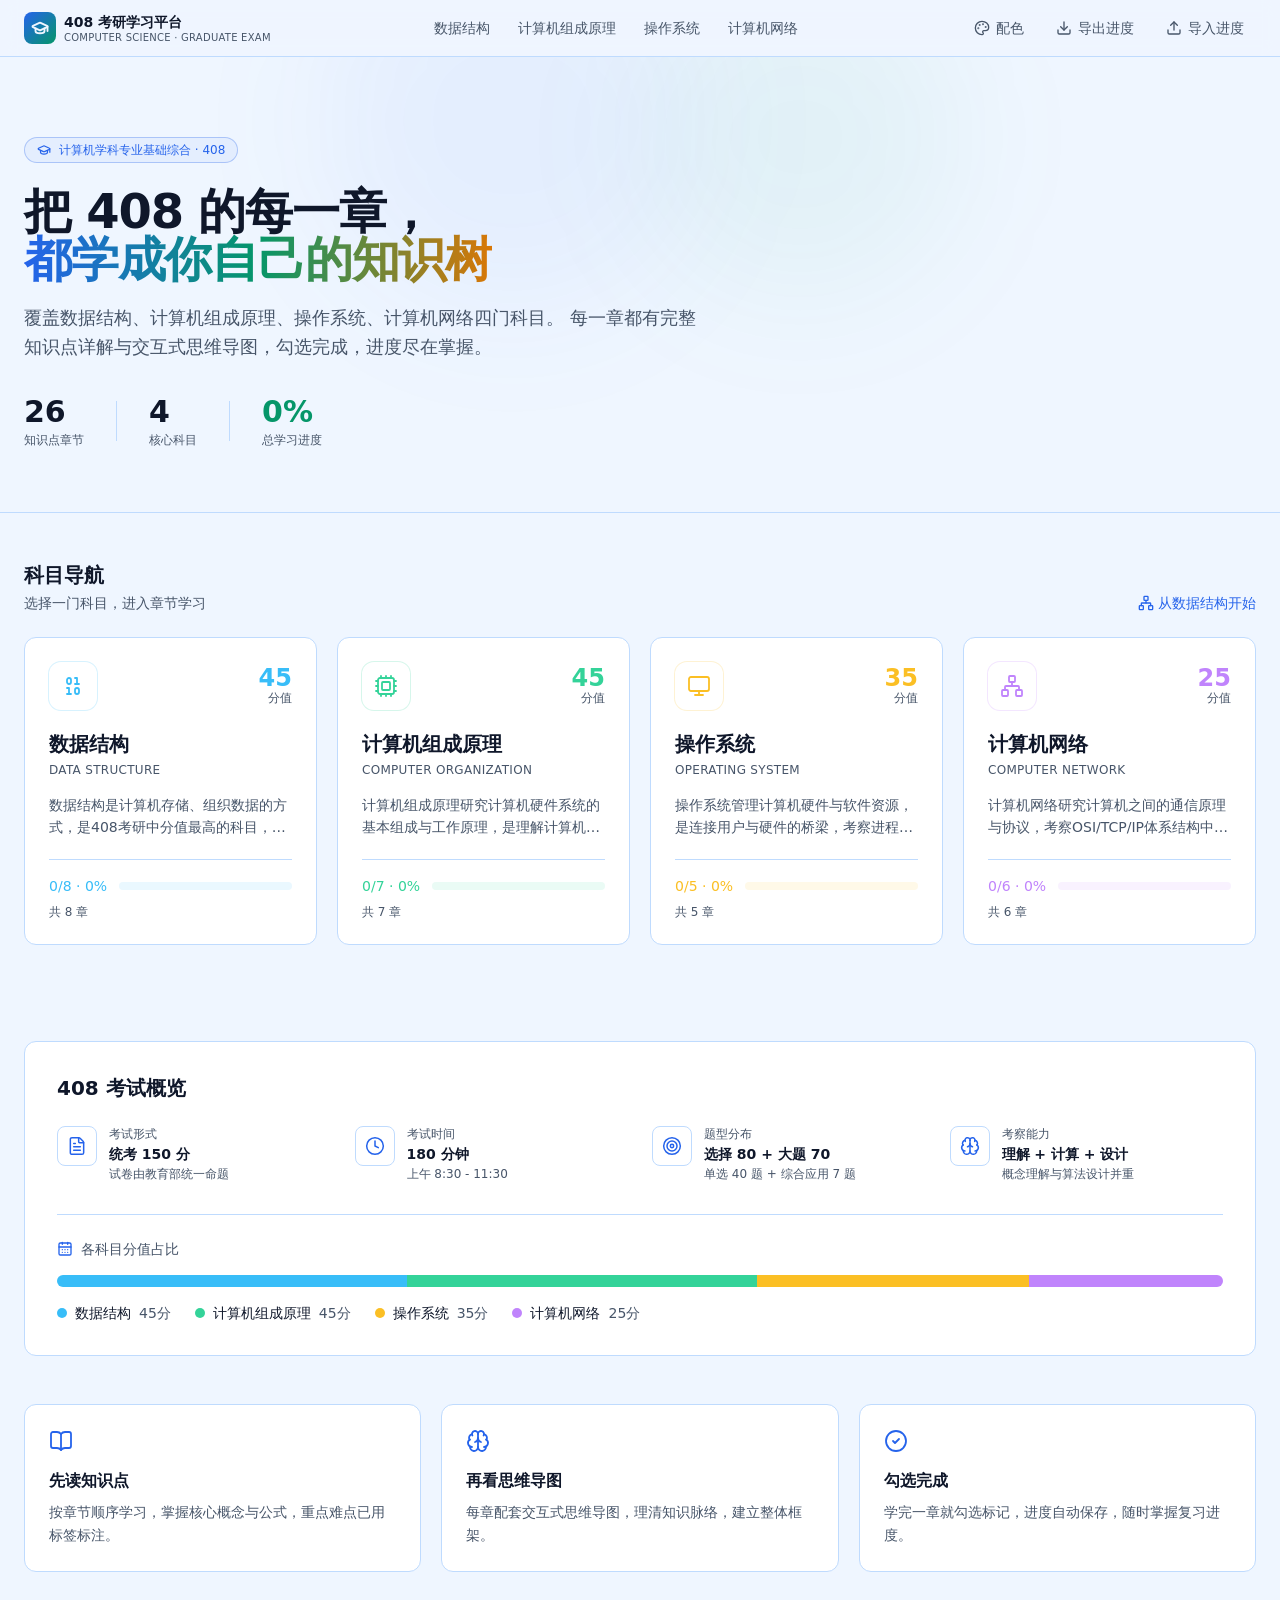
==== commit 781207c9: "chore: rebuild dist with updated chapter bundles, icons, and pages Regenerate built site: new conten" ====
--- a/index.html
+++ b/index.html
@@ -13,10 +13,10 @@
         } catch (e) {}
       })();
     </script>
-    <script type="module" crossorigin src="/assets/index-CbCH85V4.js"></script>
-    <link rel="stylesheet" crossorigin href="/assets/index-BiSnyfWj.css">
+    <script type="module" crossorigin src="/assets/index-DaOgf0LH.js"></script>
+    <link rel="stylesheet" crossorigin href="/assets/index-Bz4DhzOM.css">
   </head>
   <body>
     <div id="root"></div>
   </body>
-</html>+</html>
--- a/assets/index-Bz4DhzOM.css
+++ b/assets/index-Bz4DhzOM.css
@@ -0,0 +1 @@
+@font-face{font-display:block;font-family:KaTeX_AMS;font-style:normal;font-weight:400;src:url(/assets/KaTeX_AMS-Regular-BQhdFMY1.woff2)format("woff2"),url(/assets/KaTeX_AMS-Regular-DMm9YOAa.woff)format("woff"),url(/assets/KaTeX_AMS-Regular-DRggAlZN.ttf)format("truetype")}@font-face{font-display:block;font-family:KaTeX_Caligraphic;font-style:normal;font-weight:700;src:url(/assets/KaTeX_Caligraphic-Bold-Dq_IR9rO.woff2)format("woff2"),url(/assets/KaTeX_Caligraphic-Bold-BEiXGLvX.woff)format("woff"),url(/assets/KaTeX_Caligraphic-Bold-ATXxdsX0.ttf)format("truetype")}@font-face{font-display:block;font-family:KaTeX_Caligraphic;font-style:normal;font-weight:400;src:url(/assets/KaTeX_Caligraphic-Regular-Di6jR-x-.woff2)format("woff2"),url(/assets/KaTeX_Caligraphic-Regular-CTRA-rTL.woff)format("woff"),url(/assets/KaTeX_Caligraphic-Regular-wX97UBjC.ttf)format("truetype")}@font-face{font-display:block;font-family:KaTeX_Fraktur;font-style:normal;font-weight:700;src:url(/assets/KaTeX_Fraktur-Bold-CL6g_b3V.woff2)format("woff2"),url(/assets/KaTeX_Fraktur-Bold-BsDP51OF.woff)format("woff"),url(/assets/KaTeX_Fraktur-Bold-BdnERNNW.ttf)format("truetype")}@font-face{font-display:block;font-family:KaTeX_Fraktur;font-style:normal;font-weight:400;src:url(/assets/KaTeX_Fraktur-Regular-CTYiF6lA.woff2)format("woff2"),url(/assets/KaTeX_Fraktur-Regular-Dxdc4cR9.woff)format("woff"),url(/assets/KaTeX_Fraktur-Regular-CB_wures.ttf)format("truetype")}@font-face{font-display:block;font-family:KaTeX_Main;font-style:normal;font-weight:700;src:url(/assets/KaTeX_Main-Bold-Cx986IdX.woff2)format("woff2"),url(/assets/KaTeX_Main-Bold-Jm3AIy58.woff)format("woff"),url(/assets/KaTeX_Main-Bold-waoOVXN0.ttf)format("truetype")}@font-face{font-display:block;font-family:KaTeX_Main;font-style:italic;font-weight:700;src:url(/assets/KaTeX_Main-BoldItalic-DxDJ3AOS.woff2)format("woff2"),url(/assets/KaTeX_Main-BoldItalic-SpSLRI95.woff)format("woff"),url(/assets/KaTeX_Main-BoldItalic-DzxPMmG6.ttf)format("truetype")}@font-face{font-display:block;font-family:KaTeX_Main;font-style:italic;font-weight:400;src:url(/assets/KaTeX_Main-Italic-NWA7e6Wa.woff2)format("woff2"),url(/assets/KaTeX_Main-Italic-BMLOBm91.woff)format("woff"),url(/assets/KaTeX_Main-Italic-3WenGoN9.ttf)format("truetype")}@font-face{font-display:block;font-family:KaTeX_Main;font-style:normal;font-weight:400;src:url(/assets/KaTeX_Main-Regular-B22Nviop.woff2)format("woff2"),url(/assets/KaTeX_Main-Regular-Dr94JaBh.woff)format("woff"),url(/assets/KaTeX_Main-Regular-ypZvNtVU.ttf)format("truetype")}@font-face{font-display:block;font-family:KaTeX_Math;font-style:italic;font-weight:700;src:url(/assets/KaTeX_Math-BoldItalic-CZnvNsCZ.woff2)format("woff2"),url(/assets/KaTeX_Math-BoldItalic-iY-2wyZ7.woff)format("woff"),url(/assets/KaTeX_Math-BoldItalic-B3XSjfu4.ttf)format("truetype")}@font-face{font-display:block;font-family:KaTeX_Math;font-style:italic;font-weight:400;src:url(/assets/KaTeX_Math-Italic-t53AETM-.woff2)format("woff2"),url(/assets/KaTeX_Math-Italic-DA0__PXp.woff)format("woff"),url(/assets/KaTeX_Math-Italic-flOr_0UB.ttf)format("truetype")}@font-face{font-display:block;font-family:KaTeX_SansSerif;font-style:normal;font-weight:700;src:url(/assets/KaTeX_SansSerif-Bold-D1sUS0GD.woff2)format("woff2"),url(/assets/KaTeX_SansSerif-Bold-DbIhKOiC.woff)format("woff"),url(/assets/KaTeX_SansSerif-Bold-CFMepnvq.ttf)format("truetype")}@font-face{font-display:block;font-family:KaTeX_SansSerif;font-style:italic;font-weight:400;src:url(/assets/KaTeX_SansSerif-Italic-C3H0VqGB.woff2)format("woff2"),url(/assets/KaTeX_SansSerif-Italic-DN2j7dab.woff)format("woff"),url(/assets/KaTeX_SansSerif-Italic-YYjJ1zSn.ttf)format("truetype")}@font-face{font-display:block;font-family:KaTeX_SansSerif;font-style:normal;font-weight:400;src:url(/assets/KaTeX_SansSerif-Regular-DDBCnlJ7.woff2)format("woff2"),url(/assets/KaTeX_SansSerif-Regular-CS6fqUqJ.woff)format("woff"),url(/assets/KaTeX_SansSerif-Regular-BNo7hRIc.ttf)format("truetype")}@font-face{font-display:block;font-family:KaTeX_Script;font-style:normal;font-weight:400;src:url(/assets/KaTeX_Script-Regular-D3wIWfF6.woff2)format("woff2"),url(/assets/KaTeX_Script-Regular-D5yQViql.woff)format("woff"),url(/assets/KaTeX_Script-Regular-C5JkGWo-.ttf)format("truetype")}@font-face{font-display:block;font-family:KaTeX_Size1;font-style:normal;font-weight:400;src:url(/assets/KaTeX_Size1-Regular-mCD8mA8B.woff2)format("woff2"),url(/assets/KaTeX_Size1-Regular-C195tn64.woff)format("woff"),url(/assets/KaTeX_Size1-Regular-Dbsnue_I.ttf)format("truetype")}@font-face{font-display:block;font-family:KaTeX_Size2;font-style:normal;font-weight:400;src:url(/assets/KaTeX_Size2-Regular-Dy4dx90m.woff2)format("woff2"),url(/assets/KaTeX_Size2-Regular-oD1tc_U0.woff)format("woff"),url(/assets/KaTeX_Size2-Regular-B7gKUWhC.ttf)format("truetype")}@font-face{font-display:block;font-family:KaTeX_Size3;font-style:normal;font-weight:400;src:url([data-uri])format("woff2"),url(/assets/KaTeX_Size3-Regular-CTq5MqoE.woff)format("woff"),url(/assets/KaTeX_Size3-Regular-DgpXs0kz.ttf)format("truetype")}@font-face{font-display:block;font-family:KaTeX_Size4;font-style:normal;font-weight:400;src:url(/assets/KaTeX_Size4-Regular-Dl5lxZxV.woff2)format("woff2"),url(/assets/KaTeX_Size4-Regular-BF-4gkZK.woff)format("woff"),url(/assets/KaTeX_Size4-Regular-DWFBv043.ttf)format("truetype")}@font-face{font-display:block;font-family:KaTeX_Typewriter;font-style:normal;font-weight:400;src:url(/assets/KaTeX_Typewriter-Regular-CO6r4hn1.woff2)format("woff2"),url(/assets/KaTeX_Typewriter-Regular-C0xS9mPB.woff)format("woff"),url(/assets/KaTeX_Typewriter-Regular-D3Ib7_Hf.ttf)format("truetype")}.katex{text-indent:0;text-rendering:auto;font:1.21em/1.2 KaTeX_Main,Times New Roman,serif;position:relative}.katex *{border-color:currentColor;-ms-high-contrast-adjust:none!important}.katex .katex-version:after{content:"0.18.4"}.katex .katex-mathml{clip-path:inset(50%);border:0;width:1px;height:1px;padding:0;position:absolute;overflow:hidden}.katex .katex-html>.katex-newline{display:block}.katex .katex-base{white-space:nowrap;width:min-content;position:relative}.katex .katex-base,.katex .katex-strut{display:inline-block}.katex .textbf{font-weight:700}.katex .textit{font-style:italic}.katex .textrm{font-family:KaTeX_Main}.katex .textsf{font-family:KaTeX_SansSerif}.katex .texttt{font-family:KaTeX_Typewriter}.katex .mathnormal{font-family:KaTeX_Math;font-style:italic}.katex .mathit{font-family:KaTeX_Main;font-style:italic}.katex .mathrm{font-style:normal}.katex .mathbf{font-family:KaTeX_Main;font-weight:700}.katex .boldsymbol{font-family:KaTeX_Math;font-style:italic;font-weight:700}.katex .amsrm,.katex .mathbb,.katex .textbb{font-family:KaTeX_AMS}.katex .mathcal{font-family:KaTeX_Caligraphic}.katex .mathfrak,.katex .textfrak{font-family:KaTeX_Fraktur}.katex .mathboldfrak,.katex .textboldfrak{font-family:KaTeX_Fraktur;font-weight:700}.katex .mathtt{font-family:KaTeX_Typewriter}.katex .mathscr,.katex .textscr{font-family:KaTeX_Script}.katex .mathsf,.katex .textsf{font-family:KaTeX_SansSerif}.katex .mathboldsf,.katex .textboldsf{font-family:KaTeX_SansSerif;font-weight:700}.katex .mathitsf,.katex .mathsfit,.katex .textitsf{font-family:KaTeX_SansSerif;font-style:italic}.katex .mainrm{font-family:KaTeX_Main;font-style:normal}.katex .vlist-t{border-collapse:collapse;table-layout:fixed;display:inline-table}.katex .vlist-r{display:table-row}.katex .vlist{vertical-align:bottom;display:table-cell;position:relative}.katex .vlist>span{height:0;display:block;position:relative}.katex .vlist>span>span{display:inline-block}.katex .vlist>span>.pstrut{width:0;overflow:hidden}.katex .vlist-t2{margin-right:-2px}.katex .vlist-s{vertical-align:bottom;width:2px;min-width:2px;font-size:1px;display:table-cell}.katex .katex-vbox{flex-direction:column;align-items:baseline;display:inline-flex}.katex .katex-thinbox{flex-direction:row;width:0;max-width:0;display:inline-flex}.katex .msupsub{text-align:left}.katex .mfrac>span>span{text-align:center}.katex .mfrac .frac-line{border-bottom-style:solid;width:100%;display:inline-block}.katex .katex-hdashline,.katex .katex-hline,.katex .katex-overline .overline-line,.katex .katex-rule,.katex .katex-underline .underline-line,.katex .mfrac .frac-line{min-height:1px}.katex .mspace{display:inline-block}.katex .katex-smash{line-height:0;display:inline}.katex .clap,.katex .llap,.katex .rlap{width:0;position:relative}.katex .clap>.katex-inner,.katex .llap>.katex-inner,.katex .rlap>.katex-inner{position:absolute}.katex .clap>.katex-fix,.katex .llap>.katex-fix,.katex .rlap>.katex-fix{display:inline-block}.katex .llap>.katex-inner{right:0}.katex .clap>.katex-inner,.katex .rlap>.katex-inner{left:0}.katex .clap>.katex-inner>span{margin-left:-50%;margin-right:50%}.katex .katex-rule{border:0 solid;display:inline-block;position:relative}.katex .katex-hline,.katex .katex-overline .overline-line,.katex .katex-underline .underline-line{border-bottom-style:solid;width:100%;display:inline-block}.katex .katex-hdashline{border-bottom-style:dashed;width:100%;display:inline-block}.katex .sqrt>.katex-root{margin-left:.277778em;margin-right:-.555556em}.katex .fontsize-ensurer.reset-size1.size1,.katex .katex-sizing.reset-size1.size1{font-size:1em}.katex .fontsize-ensurer.reset-size1.size2,.katex .katex-sizing.reset-size1.size2{font-size:1.2em}.katex .fontsize-ensurer.reset-size1.size3,.katex .katex-sizing.reset-size1.size3{font-size:1.4em}.katex .fontsize-ensurer.reset-size1.size4,.katex .katex-sizing.reset-size1.size4{font-size:1.6em}.katex .fontsize-ensurer.reset-size1.size5,.katex .katex-sizing.reset-size1.size5{font-size:1.8em}.katex .fontsize-ensurer.reset-size1.size6,.katex .katex-sizing.reset-size1.size6{font-size:2em}.katex .fontsize-ensurer.reset-size1.size7,.katex .katex-sizing.reset-size1.size7{font-size:2.4em}.katex .fontsize-ensurer.reset-size1.size8,.katex .katex-sizing.reset-size1.size8{font-size:2.88em}.katex .fontsize-ensurer.reset-size1.size9,.katex .katex-sizing.reset-size1.size9{font-size:3.456em}.katex .fontsize-ensurer.reset-size1.size10,.katex .katex-sizing.reset-size1.size10{font-size:4.148em}.katex .fontsize-ensurer.reset-size1.size11,.katex .katex-sizing.reset-size1.size11{font-size:4.976em}.katex .fontsize-ensurer.reset-size2.size1,.katex .katex-sizing.reset-size2.size1{font-size:.833333em}.katex .fontsize-ensurer.reset-size2.size2,.katex .katex-sizing.reset-size2.size2{font-size:1em}.katex .fontsize-ensurer.reset-size2.size3,.katex .katex-sizing.reset-size2.size3{font-size:1.16667em}.katex .fontsize-ensurer.reset-size2.size4,.katex .katex-sizing.reset-size2.size4{font-size:1.33333em}.katex .fontsize-ensurer.reset-size2.size5,.katex .katex-sizing.reset-size2.size5{font-size:1.5em}.katex .fontsize-ensurer.reset-size2.size6,.katex .katex-sizing.reset-size2.size6{font-size:1.66667em}.katex .fontsize-ensurer.reset-size2.size7,.katex .katex-sizing.reset-size2.size7{font-size:2em}.katex .fontsize-ensurer.reset-size2.size8,.katex .katex-sizing.reset-size2.size8{font-size:2.4em}.katex .fontsize-ensurer.reset-size2.size9,.katex .katex-sizing.reset-size2.size9{font-size:2.88em}.katex .fontsize-ensurer.reset-size2.size10,.katex .katex-sizing.reset-size2.size10{font-size:3.45667em}.katex .fontsize-ensurer.reset-size2.size11,.katex .katex-sizing.reset-size2.size11{font-size:4.14667em}.katex .fontsize-ensurer.reset-size3.size1,.katex .katex-sizing.reset-size3.size1{font-size:.714286em}.katex .fontsize-ensurer.reset-size3.size2,.katex .katex-sizing.reset-size3.size2{font-size:.857143em}.katex .fontsize-ensurer.reset-size3.size3,.katex .katex-sizing.reset-size3.size3{font-size:1em}.katex .fontsize-ensurer.reset-size3.size4,.katex .katex-sizing.reset-size3.size4{font-size:1.14286em}.katex .fontsize-ensurer.reset-size3.size5,.katex .katex-sizing.reset-size3.size5{font-size:1.28571em}.katex .fontsize-ensurer.reset-size3.size6,.katex .katex-sizing.reset-size3.size6{font-size:1.42857em}.katex .fontsize-ensurer.reset-size3.size7,.katex .katex-sizing.reset-size3.size7{font-size:1.71429em}.katex .fontsize-ensurer.reset-size3.size8,.katex .katex-sizing.reset-size3.size8{font-size:2.05714em}.katex .fontsize-ensurer.reset-size3.size9,.katex .katex-sizing.reset-size3.size9{font-size:2.46857em}.katex .fontsize-ensurer.reset-size3.size10,.katex .katex-sizing.reset-size3.size10{font-size:2.96286em}.katex .fontsize-ensurer.reset-size3.size11,.katex .katex-sizing.reset-size3.size11{font-size:3.55429em}.katex .fontsize-ensurer.reset-size4.size1,.katex .katex-sizing.reset-size4.size1{font-size:.625em}.katex .fontsize-ensurer.reset-size4.size2,.katex .katex-sizing.reset-size4.size2{font-size:.75em}.katex .fontsize-ensurer.reset-size4.size3,.katex .katex-sizing.reset-size4.size3{font-size:.875em}.katex .fontsize-ensurer.reset-size4.size4,.katex .katex-sizing.reset-size4.size4{font-size:1em}.katex .fontsize-ensurer.reset-size4.size5,.katex .katex-sizing.reset-size4.size5{font-size:1.125em}.katex .fontsize-ensurer.reset-size4.size6,.katex .katex-sizing.reset-size4.size6{font-size:1.25em}.katex .fontsize-ensurer.reset-size4.size7,.katex .katex-sizing.reset-size4.size7{font-size:1.5em}.katex .fontsize-ensurer.reset-size4.size8,.katex .katex-sizing.reset-size4.size8{font-size:1.8em}.katex .fontsize-ensurer.reset-size4.size9,.katex .katex-sizing.reset-size4.size9{font-size:2.16em}.katex .fontsize-ensurer.reset-size4.size10,.katex .katex-sizing.reset-size4.size10{font-size:2.5925em}.katex .fontsize-ensurer.reset-size4.size11,.katex .katex-sizing.reset-size4.size11{font-size:3.11em}.katex .fontsize-ensurer.reset-size5.size1,.katex .katex-sizing.reset-size5.size1{font-size:.555556em}.katex .fontsize-ensurer.reset-size5.size2,.katex .katex-sizing.reset-size5.size2{font-size:.666667em}.katex .fontsize-ensurer.reset-size5.size3,.katex .katex-sizing.reset-size5.size3{font-size:.777778em}.katex .fontsize-ensurer.reset-size5.size4,.katex .katex-sizing.reset-size5.size4{font-size:.888889em}.katex .fontsize-ensurer.reset-size5.size5,.katex .katex-sizing.reset-size5.size5{font-size:1em}.katex .fontsize-ensurer.reset-size5.size6,.katex .katex-sizing.reset-size5.size6{font-size:1.11111em}.katex .fontsize-ensurer.reset-size5.size7,.katex .katex-sizing.reset-size5.size7{font-size:1.33333em}.katex .fontsize-ensurer.reset-size5.size8,.katex .katex-sizing.reset-size5.size8{font-size:1.6em}.katex .fontsize-ensurer.reset-size5.size9,.katex .katex-sizing.reset-size5.size9{font-size:1.92em}.katex .fontsize-ensurer.reset-size5.size10,.katex .katex-sizing.reset-size5.size10{font-size:2.30444em}.katex .fontsize-ensurer.reset-size5.size11,.katex .katex-sizing.reset-size5.size11{font-size:2.76444em}.katex .fontsize-ensurer.reset-size6.size1,.katex .katex-sizing.reset-size6.size1{font-size:.5em}.katex .fontsize-ensurer.reset-size6.size2,.katex .katex-sizing.reset-size6.size2{font-size:.6em}.katex .fontsize-ensurer.reset-size6.size3,.katex .katex-sizing.reset-size6.size3{font-size:.7em}.katex .fontsize-ensurer.reset-size6.size4,.katex .katex-sizing.reset-size6.size4{font-size:.8em}.katex .fontsize-ensurer.reset-size6.size5,.katex .katex-sizing.reset-size6.size5{font-size:.9em}.katex .fontsize-ensurer.reset-size6.size6,.katex .katex-sizing.reset-size6.size6{font-size:1em}.katex .fontsize-ensurer.reset-size6.size7,.katex .katex-sizing.reset-size6.size7{font-size:1.2em}.katex .fontsize-ensurer.reset-size6.size8,.katex .katex-sizing.reset-size6.size8{font-size:1.44em}.katex .fontsize-ensurer.reset-size6.size9,.katex .katex-sizing.reset-size6.size9{font-size:1.728em}.katex .fontsize-ensurer.reset-size6.size10,.katex .katex-sizing.reset-size6.size10{font-size:2.074em}.katex .fontsize-ensurer.reset-size6.size11,.katex .katex-sizing.reset-size6.size11{font-size:2.488em}.katex .fontsize-ensurer.reset-size7.size1,.katex .katex-sizing.reset-size7.size1{font-size:.416667em}.katex .fontsize-ensurer.reset-size7.size2,.katex .katex-sizing.reset-size7.size2{font-size:.5em}.katex .fontsize-ensurer.reset-size7.size3,.katex .katex-sizing.reset-size7.size3{font-size:.583333em}.katex .fontsize-ensurer.reset-size7.size4,.katex .katex-sizing.reset-size7.size4{font-size:.666667em}.katex .fontsize-ensurer.reset-size7.size5,.katex .katex-sizing.reset-size7.size5{font-size:.75em}.katex .fontsize-ensurer.reset-size7.size6,.katex .katex-sizing.reset-size7.size6{font-size:.833333em}.katex .fontsize-ensurer.reset-size7.size7,.katex .katex-sizing.reset-size7.size7{font-size:1em}.katex .fontsize-ensurer.reset-size7.size8,.katex .katex-sizing.reset-size7.size8{font-size:1.2em}.katex .fontsize-ensurer.reset-size7.size9,.katex .katex-sizing.reset-size7.size9{font-size:1.44em}.katex .fontsize-ensurer.reset-size7.size10,.katex .katex-sizing.reset-size7.size10{font-size:1.72833em}.katex .fontsize-ensurer.reset-size7.size11,.katex .katex-sizing.reset-size7.size11{font-size:2.07333em}.katex .fontsize-ensurer.reset-size8.size1,.katex .katex-sizing.reset-size8.size1{font-size:.347222em}.katex .fontsize-ensurer.reset-size8.size2,.katex .katex-sizing.reset-size8.size2{font-size:.416667em}.katex .fontsize-ensurer.reset-size8.size3,.katex .katex-sizing.reset-size8.size3{font-size:.486111em}.katex .fontsize-ensurer.reset-size8.size4,.katex .katex-sizing.reset-size8.size4{font-size:.555556em}.katex .fontsize-ensurer.reset-size8.size5,.katex .katex-sizing.reset-size8.size5{font-size:.625em}.katex .fontsize-ensurer.reset-size8.size6,.katex .katex-sizing.reset-size8.size6{font-size:.694444em}.katex .fontsize-ensurer.reset-size8.size7,.katex .katex-sizing.reset-size8.size7{font-size:.833333em}.katex .fontsize-ensurer.reset-size8.size8,.katex .katex-sizing.reset-size8.size8{font-size:1em}.katex .fontsize-ensurer.reset-size8.size9,.katex .katex-sizing.reset-size8.size9{font-size:1.2em}.katex .fontsize-ensurer.reset-size8.size10,.katex .katex-sizing.reset-size8.size10{font-size:1.44028em}.katex .fontsize-ensurer.reset-size8.size11,.katex .katex-sizing.reset-size8.size11{font-size:1.72778em}.katex .fontsize-ensurer.reset-size9.size1,.katex .katex-sizing.reset-size9.size1{font-size:.289352em}.katex .fontsize-ensurer.reset-size9.size2,.katex .katex-sizing.reset-size9.size2{font-size:.347222em}.katex .fontsize-ensurer.reset-size9.size3,.katex .katex-sizing.reset-size9.size3{font-size:.405093em}.katex .fontsize-ensurer.reset-size9.size4,.katex .katex-sizing.reset-size9.size4{font-size:.462963em}.katex .fontsize-ensurer.reset-size9.size5,.katex .katex-sizing.reset-size9.size5{font-size:.520833em}.katex .fontsize-ensurer.reset-size9.size6,.katex .katex-sizing.reset-size9.size6{font-size:.578704em}.katex .fontsize-ensurer.reset-size9.size7,.katex .katex-sizing.reset-size9.size7{font-size:.694444em}.katex .fontsize-ensurer.reset-size9.size8,.katex .katex-sizing.reset-size9.size8{font-size:.833333em}.katex .fontsize-ensurer.reset-size9.size9,.katex .katex-sizing.reset-size9.size9{font-size:1em}.katex .fontsize-ensurer.reset-size9.size10,.katex .katex-sizing.reset-size9.size10{font-size:1.20023em}.katex .fontsize-ensurer.reset-size9.size11,.katex .katex-sizing.reset-size9.size11{font-size:1.43981em}.katex .fontsize-ensurer.reset-size10.size1,.katex .katex-sizing.reset-size10.size1{font-size:.24108em}.katex .fontsize-ensurer.reset-size10.size2,.katex .katex-sizing.reset-size10.size2{font-size:.289296em}.katex .fontsize-ensurer.reset-size10.size3,.katex .katex-sizing.reset-size10.size3{font-size:.337512em}.katex .fontsize-ensurer.reset-size10.size4,.katex .katex-sizing.reset-size10.size4{font-size:.385728em}.katex .fontsize-ensurer.reset-size10.size5,.katex .katex-sizing.reset-size10.size5{font-size:.433944em}.katex .fontsize-ensurer.reset-size10.size6,.katex .katex-sizing.reset-size10.size6{font-size:.48216em}.katex .fontsize-ensurer.reset-size10.size7,.katex .katex-sizing.reset-size10.size7{font-size:.578592em}.katex .fontsize-ensurer.reset-size10.size8,.katex .katex-sizing.reset-size10.size8{font-size:.694311em}.katex .fontsize-ensurer.reset-size10.size9,.katex .katex-sizing.reset-size10.size9{font-size:.833173em}.katex .fontsize-ensurer.reset-size10.size10,.katex .katex-sizing.reset-size10.size10{font-size:1em}.katex .fontsize-ensurer.reset-size10.size11,.katex .katex-sizing.reset-size10.size11{font-size:1.19961em}.katex .fontsize-ensurer.reset-size11.size1,.katex .katex-sizing.reset-size11.size1{font-size:.200965em}.katex .fontsize-ensurer.reset-size11.size2,.katex .katex-sizing.reset-size11.size2{font-size:.241158em}.katex .fontsize-ensurer.reset-size11.size3,.katex .katex-sizing.reset-size11.size3{font-size:.281351em}.katex .fontsize-ensurer.reset-size11.size4,.katex .katex-sizing.reset-size11.size4{font-size:.321543em}.katex .fontsize-ensurer.reset-size11.size5,.katex .katex-sizing.reset-size11.size5{font-size:.361736em}.katex .fontsize-ensurer.reset-size11.size6,.katex .katex-sizing.reset-size11.size6{font-size:.401929em}.katex .fontsize-ensurer.reset-size11.size7,.katex .katex-sizing.reset-size11.size7{font-size:.482315em}.katex .fontsize-ensurer.reset-size11.size8,.katex .katex-sizing.reset-size11.size8{font-size:.578778em}.katex .fontsize-ensurer.reset-size11.size9,.katex .katex-sizing.reset-size11.size9{font-size:.694534em}.katex .fontsize-ensurer.reset-size11.size10,.katex .katex-sizing.reset-size11.size10{font-size:.833601em}.katex .fontsize-ensurer.reset-size11.size11,.katex .katex-sizing.reset-size11.size11{font-size:1em}.katex .delimsizing.size1{font-family:KaTeX_Size1}.katex .delimsizing.size2{font-family:KaTeX_Size2}.katex .delimsizing.size3{font-family:KaTeX_Size3}.katex .delimsizing.size4{font-family:KaTeX_Size4}.katex .delimsizing.mult .delim-size1>span{font-family:KaTeX_Size1}.katex .delimsizing.mult .delim-size4>span{font-family:KaTeX_Size4}.katex .nulldelimiter{width:.12em;display:inline-block}.katex .delimcenter,.katex .op-symbol{position:relative}.katex .op-symbol.small-op{font-family:KaTeX_Size1}.katex .op-symbol.large-op{font-family:KaTeX_Size2}.katex .katex-accent>.vlist-t,.katex .op-limits>.vlist-t{text-align:center}.katex .katex-accent .accent-body{position:relative}.katex .katex-accent .accent-body:not(.accent-full){width:0}.katex .katex-overlay{display:block}.katex .mtable .vertical-separator{min-width:1px;display:inline-block}.katex .mtable .arraycolsep{display:inline-block}.katex .mtable .col-align-c>.vlist-t{text-align:center}.katex .mtable .col-align-l>.vlist-t{text-align:left}.katex .mtable .col-align-r>.vlist-t{text-align:right}.katex .svg-align{text-align:left}.katex svg{fill:currentColor;stroke:currentColor;height:inherit;width:100%;display:block;position:absolute}.katex svg path{stroke:none}.katex svg{fill-rule:nonzero;fill-opacity:1;stroke-width:1px;stroke-linecap:butt;stroke-linejoin:miter;stroke-miterlimit:4;stroke-dasharray:none;stroke-dashoffset:0;stroke-opacity:1}.katex img{border-style:none;min-width:0;max-width:none;min-height:0;max-height:none}.katex .katex-stretchy{width:100%;display:block;position:relative;overflow:hidden}.katex .katex-stretchy:after,.katex .katex-stretchy:before{content:""}.katex .hide-tail{width:100%;position:relative;overflow:hidden}.katex .halfarrow-left{width:50.2%;position:absolute;left:0;overflow:hidden}.katex .halfarrow-right{width:50.2%;position:absolute;right:0;overflow:hidden}.katex .brace-left{width:25.1%;position:absolute;left:0;overflow:hidden}.katex .brace-center{width:50%;position:absolute;left:25%;overflow:hidden}.katex .brace-right{width:25.1%;position:absolute;right:0;overflow:hidden}.katex .x-arrow-pad{padding:0 .5em}.katex .cd-arrow-pad{padding:0 .55556em 0 .27778em}.katex .mover,.katex .munder,.katex .x-arrow{text-align:center}.katex .boxpad{padding:0 .3em}.katex .fbox,.katex .fcolorbox{box-sizing:border-box;border:.04em solid}.katex .cancel-pad{padding:0 .2em}.katex .cancel-lap{margin-left:-.2em;margin-right:-.2em}.katex .katex-sout{border-bottom-style:solid;border-bottom-width:.08em}.katex .angl{box-sizing:border-box;border-top:.049em solid;border-right:.049em solid;margin-right:.03889em}.katex .anglpad{padding:0 .03889em}.katex .eqn-num:before{content:"(" counter(katexEqnNo) ")";counter-increment:katexEqnNo}.katex .mml-eqn-num:before{content:"(" counter(mmlEqnNo) ")";counter-increment:mmlEqnNo}.katex .mtr-glue{width:50%}.katex .cd-vert-arrow{display:inline-block;position:relative}.katex .cd-label-left{text-align:left;display:inline-block;position:absolute;right:calc(50% + .3em)}.katex .cd-label-right{text-align:right;display:inline-block;position:absolute;left:calc(50% + .3em)}.katex-display{text-align:center;margin:1em 0;display:block}.katex-display>.katex{text-align:center;white-space:nowrap;display:block}.katex-display>.katex>.katex-html{display:block;position:relative}.katex-display>.katex>.katex-html>.katex-tag{position:absolute;right:0}.katex-display.leqno>.katex>.katex-html>.katex-tag{left:0;right:auto}.katex-display.fleqn>.katex{text-align:left;padding-left:2em}body{counter-reset:katexEqnNo mmlEqnNo}*,:before,:after,::backdrop{--tw-border-spacing-x:0;--tw-border-spacing-y:0;--tw-translate-x:0;--tw-translate-y:0;--tw-rotate:0;--tw-skew-x:0;--tw-skew-y:0;--tw-scale-x:1;--tw-scale-y:1;--tw-pan-x: ;--tw-pan-y: ;--tw-pinch-zoom: ;--tw-scroll-snap-strictness:proximity;--tw-gradient-from-position: ;--tw-gradient-via-position: ;--tw-gradient-to-position: ;--tw-ordinal: ;--tw-slashed-zero: ;--tw-numeric-figure: ;--tw-numeric-spacing: ;--tw-numeric-fraction: ;--tw-ring-inset: ;--tw-ring-offset-width:0px;--tw-ring-offset-color:#fff;--tw-ring-color:#3b82f680;--tw-ring-offset-shadow:0 0 #0000;--tw-ring-shadow:0 0 #0000;--tw-shadow:0 0 #0000;--tw-shadow-colored:0 0 #0000;--tw-blur: ;--tw-brightness: ;--tw-contrast: ;--tw-grayscale: ;--tw-hue-rotate: ;--tw-invert: ;--tw-saturate: ;--tw-sepia: ;--tw-drop-shadow: ;--tw-backdrop-blur: ;--tw-backdrop-brightness: ;--tw-backdrop-contrast: ;--tw-backdrop-grayscale: ;--tw-backdrop-hue-rotate: ;--tw-backdrop-invert: ;--tw-backdrop-opacity: ;--tw-backdrop-saturate: ;--tw-backdrop-sepia: ;--tw-contain-size: ;--tw-contain-layout: ;--tw-contain-paint: ;--tw-contain-style: }*,:before,:after{box-sizing:border-box;border:0 solid #e5e7eb}:before,:after{--tw-content:""}html,:host{-webkit-text-size-adjust:100%;tab-size:4;font-feature-settings:normal;font-variation-settings:normal;-webkit-tap-highlight-color:transparent;font-family:PingFang SC,Microsoft YaHei,Hiragino Sans GB,Noto Sans SC,system-ui,sans-serif;line-height:1.5}body{line-height:inherit;margin:0}hr{height:0;color:inherit;border-top-width:1px}abbr:where([title]){-webkit-text-decoration:underline dotted;text-decoration:underline dotted}h1,h2,h3,h4,h5,h6{font-size:inherit;font-weight:inherit}a{color:inherit;-webkit-text-decoration:inherit;text-decoration:inherit}b,strong{font-weight:bolder}code,kbd,samp,pre{font-feature-settings:normal;font-variation-settings:normal;font-family:Cascadia Code,Fira Code,JetBrains Mono,Consolas,monospace;font-size:1em}small{font-size:80%}sub,sup{vertical-align:baseline;font-size:75%;line-height:0;position:relative}sub{bottom:-.25em}sup{top:-.5em}table{text-indent:0;border-color:inherit;border-collapse:collapse}button,input,optgroup,select,textarea{font-feature-settings:inherit;font-variation-settings:inherit;font-family:inherit;font-size:100%;font-weight:inherit;line-height:inherit;letter-spacing:inherit;color:inherit;margin:0;padding:0}button,select{text-transform:none}button,input:where([type=button]),input:where([type=reset]),input:where([type=submit]){-webkit-appearance:button;background-color:#0000;background-image:none}:-moz-focusring{outline:auto}:-moz-ui-invalid{box-shadow:none}progress{vertical-align:baseline}::-webkit-inner-spin-button{height:auto}::-webkit-outer-spin-button{height:auto}[type=search]{-webkit-appearance:textfield;outline-offset:-2px}::-webkit-search-decoration{-webkit-appearance:none}::-webkit-file-upload-button{-webkit-appearance:button;font:inherit}summary{display:list-item}blockquote,dl,dd,h1,h2,h3,h4,h5,h6,hr,figure,p,pre{margin:0}fieldset{margin:0;padding:0}legend{padding:0}ol,ul,menu{margin:0;padding:0;list-style:none}dialog{padding:0}textarea{resize:vertical}input::-moz-placeholder{opacity:1;color:#9ca3af}textarea::-moz-placeholder{opacity:1;color:#9ca3af}input::placeholder,textarea::placeholder{opacity:1;color:#9ca3af}button,[role=button]{cursor:pointer}:disabled{cursor:default}img,svg,video,canvas,audio,iframe,embed,object{vertical-align:middle;display:block}img,video{max-width:100%;height:auto}[hidden]:where(:not([hidden=until-found])){display:none}*,:before,:after{box-sizing:border-box}body{--tw-bg-opacity:1;background-color:rgb(var(--study-bg) / var(--tw-bg-opacity,1));--tw-text-opacity:1;color:rgb(var(--study-text) / var(--tw-text-opacity,1));-webkit-font-smoothing:antialiased;-moz-osx-font-smoothing:grayscale;margin:0;font-family:PingFang SC,Microsoft YaHei,Hiragino Sans GB,Noto Sans SC,system-ui,sans-serif}#root{flex-direction:column;min-height:100vh;display:flex}::-webkit-scrollbar{width:6px;height:6px}::-webkit-scrollbar-track{background-color:#0000}::-webkit-scrollbar-thumb{--tw-bg-opacity:1;background-color:rgb(var(--study-hover) / var(--tw-bg-opacity,1));border-radius:9999px}::-webkit-scrollbar-thumb:hover{--tw-bg-opacity:1;background-color:rgb(var(--study-text-secondary) / var(--tw-bg-opacity,1))}::selection{background-color:rgb(var(--study-accent) / .3);--tw-text-opacity:1;color:rgb(var(--study-text) / var(--tw-text-opacity,1))}.study-card{--tw-border-opacity:1;border-width:1px;border-color:rgb(var(--study-border) / var(--tw-border-opacity,1));--tw-bg-opacity:1;background-color:rgb(var(--study-surface) / var(--tw-bg-opacity,1));border-radius:.75rem;transition-property:all;transition-duration:.2s;transition-timing-function:cubic-bezier(.4,0,.2,1)}.study-card:hover{border-color:rgb(var(--study-accent) / .3);--tw-shadow:var(--tw-shadow-colored);--tw-shadow-colored:0 10px 15px -3px var(--tw-shadow-color), 0 4px 6px -4px var(--tw-shadow-color);box-shadow:var(--tw-ring-offset-shadow,0 0 #0000), var(--tw-ring-shadow,0 0 #0000), var(--tw-shadow);--tw-shadow-color:rgb(var(--study-accent) / .05)}.study-btn-primary{cursor:pointer;border-width:1px;border-color:rgb(var(--study-accent) / .3);background-color:rgb(var(--study-accent) / .1);--tw-text-opacity:1;color:rgb(var(--study-accent) / var(--tw-text-opacity,1));border-radius:.5rem;padding:.5rem 1rem;font-weight:500;transition-property:all;transition-duration:.2s;transition-timing-function:cubic-bezier(.4,0,.2,1)}.study-btn-primary:hover{border-color:rgb(var(--study-accent) / .5);background-color:rgb(var(--study-accent) / .2)}.study-btn-ghost{cursor:pointer;--tw-text-opacity:1;color:rgb(var(--study-text-secondary) / var(--tw-text-opacity,1));border-radius:.5rem;padding:.5rem 1rem;font-weight:500;transition-property:all;transition-duration:.2s;transition-timing-function:cubic-bezier(.4,0,.2,1)}.study-btn-ghost:hover{--tw-bg-opacity:1;background-color:rgb(var(--study-surface) / var(--tw-bg-opacity,1));--tw-text-opacity:1;color:rgb(var(--study-text) / var(--tw-text-opacity,1))}.markdown-content h1{--tw-border-opacity:1;border-bottom-width:1px;border-color:rgb(var(--study-border) / var(--tw-border-opacity,1));--tw-text-opacity:1;color:rgb(var(--study-text) / var(--tw-text-opacity,1));margin-top:2rem;margin-bottom:1rem;padding-bottom:.5rem;font-size:1.5rem;font-weight:700;line-height:2rem}.markdown-content h2{--tw-text-opacity:1;color:rgb(var(--study-text) / var(--tw-text-opacity,1));margin-top:1.5rem;margin-bottom:.75rem;font-size:1.25rem;font-weight:600;line-height:1.75rem}.markdown-content h3{--tw-text-opacity:1;color:rgb(var(--study-text) / var(--tw-text-opacity,1));margin-top:1.25rem;margin-bottom:.5rem;font-size:1.125rem;font-weight:500;line-height:1.75rem}.markdown-content p{--tw-text-opacity:1;color:rgb(var(--study-text-secondary) / var(--tw-text-opacity,1));margin-bottom:1rem;line-height:1.625}.markdown-content ul,.markdown-content ol{margin-bottom:1rem}.markdown-content ul>:not([hidden])~:not([hidden]),.markdown-content ol>:not([hidden])~:not([hidden]){--tw-space-y-reverse:0;margin-top:calc(.25rem * calc(1 - var(--tw-space-y-reverse)));margin-bottom:calc(.25rem * var(--tw-space-y-reverse))}.markdown-content ul,.markdown-content ol{--tw-text-opacity:1;color:rgb(var(--study-text-secondary) / var(--tw-text-opacity,1));padding-left:1.5rem}.markdown-content ul{list-style-type:disc}.markdown-content ol{list-style-type:decimal}.markdown-content li{line-height:1.625}.markdown-content strong{--tw-text-opacity:1;color:rgb(var(--study-text) / var(--tw-text-opacity,1));font-weight:600}.markdown-content a{--tw-text-opacity:1;color:rgb(var(--study-accent) / var(--tw-text-opacity,1));text-underline-offset:2px;text-decoration-line:underline}.markdown-content a:hover{--tw-text-opacity:1;color:rgb(var(--study-accent-hover) / var(--tw-text-opacity,1))}.markdown-content blockquote{border-left-width:4px;border-color:rgb(var(--study-warning) / .5);background-color:rgb(var(--study-warning) / .05);border-top-right-radius:.5rem;border-bottom-right-radius:.5rem;margin-top:1rem;margin-bottom:1rem;padding:.75rem 1rem}.markdown-content blockquote p{--tw-text-opacity:1;color:rgb(var(--study-warning) / var(--tw-text-opacity,1));margin-bottom:0}.markdown-content hr{--tw-border-opacity:1;border-color:rgb(var(--study-border) / var(--tw-border-opacity,1));margin-top:2rem;margin-bottom:2rem}.markdown-content table{border-collapse:collapse;width:100%;margin-top:1rem;margin-bottom:1rem;font-size:.875rem;line-height:1.25rem}.markdown-content th{--tw-border-opacity:1;border-width:1px;border-color:rgb(var(--study-border) / var(--tw-border-opacity,1));--tw-bg-opacity:1;background-color:rgb(var(--study-surface) / var(--tw-bg-opacity,1));text-align:left;--tw-text-opacity:1;color:rgb(var(--study-text) / var(--tw-text-opacity,1));padding:.5rem 1rem;font-weight:600}.markdown-content td{--tw-border-opacity:1;border-width:1px;border-color:rgb(var(--study-border) / var(--tw-border-opacity,1));--tw-text-opacity:1;color:rgb(var(--study-text-secondary) / var(--tw-text-opacity,1));padding:.5rem 1rem}.markdown-content tr:hover td{background-color:rgb(var(--study-surface) / .5)}.markdown-content pre{--tw-border-opacity:1;border-width:1px;border-color:rgb(var(--study-border) / var(--tw-border-opacity,1));border-radius:.75rem;margin-top:1rem;margin-bottom:1rem;overflow:hidden}.markdown-content code{font-family:Cascadia Code,Fira Code,JetBrains Mono,Consolas,monospace;font-size:.875rem;line-height:1.25rem}.markdown-content :not(pre)>code{--tw-bg-opacity:1;background-color:rgb(var(--study-surface) / var(--tw-bg-opacity,1));--tw-text-opacity:1;color:rgb(var(--study-accent) / var(--tw-text-opacity,1));border-radius:.375rem;padding:.125rem .375rem;font-size:.875rem;line-height:1.25rem}.markdown-content .katex{font-size:1rem;line-height:1.5rem}.markdown-content .katex-display{margin-top:1rem;margin-bottom:1rem;overflow-x:auto}.pointer-events-none{pointer-events:none}.fixed{position:fixed}.absolute{position:absolute}.relative{position:relative}.sticky{position:sticky}.inset-0{inset:0}.-top-20{top:-5rem}.-top-32{top:-8rem}.bottom-0{bottom:0}.bottom-4{bottom:1rem}.left-0{left:0}.left-1\/4{left:25%}.right-0{right:0}.right-1\/4{right:25%}.right-4{right:1rem}.top-0{top:0}.top-14{top:3.5rem}.top-full{top:100%}.z-20{z-index:20}.z-40{z-index:40}.z-50{z-index:50}.mx-auto{margin-left:auto;margin-right:auto}.-mt-0\.5{margin-top:-.125rem}.-mt-1{margin-top:-.25rem}.mb-0\.5{margin-bottom:.125rem}.mb-1{margin-bottom:.25rem}.mb-10{margin-bottom:2.5rem}.mb-12{margin-bottom:3rem}.mb-2{margin-bottom:.5rem}.mb-3{margin-bottom:.75rem}.mb-4{margin-bottom:1rem}.mb-5{margin-bottom:1.25rem}.mb-6{margin-bottom:1.5rem}.mb-8{margin-bottom:2rem}.ml-7{margin-left:1.75rem}.mt-0\.5{margin-top:.125rem}.mt-1{margin-top:.25rem}.mt-16{margin-top:4rem}.mt-2{margin-top:.5rem}.mt-3{margin-top:.75rem}.mt-4{margin-top:1rem}.mt-6{margin-top:1.5rem}.mt-8{margin-top:2rem}.line-clamp-2{-webkit-line-clamp:2;-webkit-box-orient:vertical;display:-webkit-box;overflow:hidden}.block{display:block}.inline-block{display:inline-block}.flex{display:flex}.inline-flex{display:inline-flex}.grid{display:grid}.hidden{display:none}.h-10{height:2.5rem}.h-12{height:3rem}.h-14{height:3.5rem}.h-2{height:.5rem}.h-2\.5{height:.625rem}.h-3{height:.75rem}.h-3\.5{height:.875rem}.h-4{height:1rem}.h-4\.5{height:1.125rem}.h-5{height:1.25rem}.h-6{height:1.5rem}.h-7{height:1.75rem}.h-8{height:2rem}.h-80{height:20rem}.h-96{height:24rem}.h-\[70vh\]{height:70vh}.h-full{height:100%}.min-h-\[2\.5rem\]{min-height:2.5rem}.min-h-\[420px\]{min-height:420px}.min-h-screen{min-height:100vh}.w-1{width:.25rem}.w-1\.5{width:.375rem}.w-10{width:2.5rem}.w-12{width:3rem}.w-2\.5{width:.625rem}.w-3{width:.75rem}.w-3\.5{width:.875rem}.w-4{width:1rem}.w-4\.5{width:1.125rem}.w-48{width:12rem}.w-5{width:1.25rem}.w-6{width:1.5rem}.w-72{width:18rem}.w-8{width:2rem}.w-80{width:20rem}.w-96{width:24rem}.w-full{width:100%}.w-px{width:1px}.min-w-0{min-width:0}.min-w-\[200px\]{min-width:200px}.min-w-\[220px\]{min-width:220px}.min-w-\[3\.5rem\]{min-width:3.5rem}.max-w-2xl{max-width:42rem}.max-w-4xl{max-width:56rem}.max-w-7xl{max-width:80rem}.max-w-\[85vw\]{max-width:85vw}.max-w-md{max-width:28rem}.flex-1{flex:1}.flex-shrink-0,.shrink-0{flex-shrink:0}.transform{transform:translate(var(--tw-translate-x), var(--tw-translate-y)) rotate(var(--tw-rotate)) skewX(var(--tw-skew-x)) skewY(var(--tw-skew-y)) scaleX(var(--tw-scale-x)) scaleY(var(--tw-scale-y))}@keyframes fadeIn{0%{opacity:0}to{opacity:1}}.animate-fade-in{animation:.3s ease-out fadeIn}@keyframes slideRight{0%{opacity:0;transform:translate(-8px)}to{opacity:1;transform:translate(0)}}.animate-slide-right{animation:.3s ease-out slideRight}@keyframes slideUp{0%{opacity:0;transform:translateY(12px)}to{opacity:1;transform:translateY(0)}}.animate-slide-up{animation:.4s ease-out slideUp}@keyframes spin{to{transform:rotate(360deg)}}.animate-spin{animation:1s linear infinite spin}.cursor-pointer{cursor:pointer}.scroll-mt-28{scroll-margin-top:7rem}.grid-cols-1{grid-template-columns:repeat(1,minmax(0,1fr))}.grid-cols-2{grid-template-columns:repeat(2,minmax(0,1fr))}.flex-col{flex-direction:column}.flex-wrap{flex-wrap:wrap}.items-start{align-items:flex-start}.items-end{align-items:flex-end}.items-center{align-items:center}.justify-center{justify-content:center}.justify-between{justify-content:space-between}.gap-1{gap:.25rem}.gap-1\.5{gap:.375rem}.gap-2{gap:.5rem}.gap-3{gap:.75rem}.gap-4{gap:1rem}.gap-5{gap:1.25rem}.gap-6{gap:1.5rem}.gap-8{gap:2rem}.gap-x-6{-moz-column-gap:1.5rem;column-gap:1.5rem}.gap-y-2{row-gap:.5rem}.space-y-1>:not([hidden])~:not([hidden]){--tw-space-y-reverse:0;margin-top:calc(.25rem * calc(1 - var(--tw-space-y-reverse)));margin-bottom:calc(.25rem * var(--tw-space-y-reverse))}.overflow-hidden{overflow:hidden}.overflow-y-auto{overflow-y:auto}.truncate{text-overflow:ellipsis;white-space:nowrap;overflow:hidden}.rounded{border-radius:.25rem}.rounded-full{border-radius:9999px}.rounded-lg{border-radius:.5rem}.rounded-md{border-radius:.375rem}.rounded-xl{border-radius:.75rem}.border{border-width:1px}.border-2{border-width:2px}.border-b{border-bottom-width:1px}.border-l{border-left-width:1px}.border-r{border-right-width:1px}.border-t{border-top-width:1px}.border-study-accent{--tw-border-opacity:1;border-color:rgb(var(--study-accent) / var(--tw-border-opacity,1))}.border-study-accent\/30{border-color:rgb(var(--study-accent) / .3)}.border-study-border{--tw-border-opacity:1;border-color:rgb(var(--study-border) / var(--tw-border-opacity,1))}.border-study-border\/60{border-color:rgb(var(--study-border) / .6)}.border-study-danger{--tw-border-opacity:1;border-color:rgb(var(--study-danger) / var(--tw-border-opacity,1))}.border-study-danger\/20{border-color:rgb(var(--study-danger) / .2)}.border-study-success{--tw-border-opacity:1;border-color:rgb(var(--study-success) / var(--tw-border-opacity,1))}.border-study-text-secondary\/40{border-color:rgb(var(--study-text-secondary) / .4)}.border-study-warning\/20{border-color:rgb(var(--study-warning) / .2)}.border-transparent{border-color:#0000}.border-t-study-accent{--tw-border-opacity:1;border-top-color:rgb(var(--study-accent) / var(--tw-border-opacity,1))}.bg-amber-400{--tw-bg-opacity:1;background-color:rgb(251 191 36/var(--tw-bg-opacity,1))}.bg-amber-400\/10{background-color:#fbbf241a}.bg-black\/60{background-color:#0009}.bg-emerald-400{--tw-bg-opacity:1;background-color:rgb(52 211 153/var(--tw-bg-opacity,1))}.bg-emerald-400\/10{background-color:#34d3991a}.bg-purple-400{--tw-bg-opacity:1;background-color:rgb(192 132 252/var(--tw-bg-opacity,1))}.bg-purple-400\/10{background-color:#c084fc1a}.bg-sky-400{--tw-bg-opacity:1;background-color:rgb(56 189 248/var(--tw-bg-opacity,1))}.bg-sky-400\/10{background-color:#38bdf81a}.bg-study-accent{--tw-bg-opacity:1;background-color:rgb(var(--study-accent) / var(--tw-bg-opacity,1))}.bg-study-accent\/10{background-color:rgb(var(--study-accent) / .1)}.bg-study-accent\/5{background-color:rgb(var(--study-accent) / .05)}.bg-study-bg{--tw-bg-opacity:1;background-color:rgb(var(--study-bg) / var(--tw-bg-opacity,1))}.bg-study-bg\/80{background-color:rgb(var(--study-bg) / .8)}.bg-study-bg\/90{background-color:rgb(var(--study-bg) / .9)}.bg-study-border{--tw-bg-opacity:1;background-color:rgb(var(--study-border) / var(--tw-bg-opacity,1))}.bg-study-danger\/10{background-color:rgb(var(--study-danger) / .1)}.bg-study-success{--tw-bg-opacity:1;background-color:rgb(var(--study-success) / var(--tw-bg-opacity,1))}.bg-study-success\/5{background-color:rgb(var(--study-success) / .05)}.bg-study-surface{--tw-bg-opacity:1;background-color:rgb(var(--study-surface) / var(--tw-bg-opacity,1))}.bg-study-warning\/10{background-color:rgb(var(--study-warning) / .1)}.bg-gradient-to-br{background-image:linear-gradient(to bottom right, var(--tw-gradient-stops))}.bg-gradient-to-r{background-image:linear-gradient(to right, var(--tw-gradient-stops))}.from-study-accent{--tw-gradient-from:rgb(var(--study-accent) / 1) var(--tw-gradient-from-position);--tw-gradient-to:rgb(var(--study-accent) / 0) var(--tw-gradient-to-position);--tw-gradient-stops:var(--tw-gradient-from), var(--tw-gradient-to)}.via-study-success{--tw-gradient-to:rgb(var(--study-success) / 0) var(--tw-gradient-to-position);--tw-gradient-stops:var(--tw-gradient-from), rgb(var(--study-success) / 1) var(--tw-gradient-via-position), var(--tw-gradient-to)}.to-study-success{--tw-gradient-to:rgb(var(--study-success) / 1) var(--tw-gradient-to-position)}.to-study-warning{--tw-gradient-to:rgb(var(--study-warning) / 1) var(--tw-gradient-to-position)}.to-transparent{--tw-gradient-to:transparent var(--tw-gradient-to-position)}.bg-clip-text{-webkit-background-clip:text;background-clip:text}.p-1{padding:.25rem}.p-2{padding:.5rem}.p-3{padding:.75rem}.p-4{padding:1rem}.p-6{padding:1.5rem}.p-8{padding:2rem}.px-1{padding-left:.25rem;padding-right:.25rem}.px-1\.5{padding-left:.375rem;padding-right:.375rem}.px-2{padding-left:.5rem;padding-right:.5rem}.px-3{padding-left:.75rem;padding-right:.75rem}.px-6{padding-left:1.5rem;padding-right:1.5rem}.px-8{padding-left:2rem;padding-right:2rem}.py-0\.5{padding-top:.125rem;padding-bottom:.125rem}.py-1{padding-top:.25rem;padding-bottom:.25rem}.py-1\.5{padding-top:.375rem;padding-bottom:.375rem}.py-10{padding-top:2.5rem;padding-bottom:2.5rem}.py-12{padding-top:3rem;padding-bottom:3rem}.py-2{padding-top:.5rem;padding-bottom:.5rem}.py-3{padding-top:.75rem;padding-bottom:.75rem}.py-6{padding-top:1.5rem;padding-bottom:1.5rem}.pb-16{padding-bottom:4rem}.pb-2{padding-bottom:.5rem}.pb-20{padding-bottom:5rem}.pb-3{padding-bottom:.75rem}.pb-8{padding-bottom:2rem}.pl-2{padding-left:.5rem}.pt-20{padding-top:5rem}.pt-4{padding-top:1rem}.pt-6{padding-top:1.5rem}.pt-8{padding-top:2rem}.text-center{text-align:center}.text-right{text-align:right}.font-mono{font-family:Cascadia Code,Fira Code,JetBrains Mono,Consolas,monospace}.text-2xl{font-size:1.5rem;line-height:2rem}.text-3xl{font-size:1.875rem;line-height:2.25rem}.text-4xl{font-size:2.25rem;line-height:2.5rem}.text-6xl{font-size:3.75rem;line-height:1}.text-\[10px\]{font-size:10px}.text-base{font-size:1rem;line-height:1.5rem}.text-lg{font-size:1.125rem;line-height:1.75rem}.text-sm{font-size:.875rem;line-height:1.25rem}.text-xl{font-size:1.25rem;line-height:1.75rem}.text-xs{font-size:.75rem;line-height:1rem}.font-bold{font-weight:700}.font-medium{font-weight:500}.font-semibold{font-weight:600}.uppercase{text-transform:uppercase}.tabular-nums{--tw-numeric-spacing:tabular-nums;font-variant-numeric:var(--tw-ordinal) var(--tw-slashed-zero) var(--tw-numeric-figure) var(--tw-numeric-spacing) var(--tw-numeric-fraction)}.leading-relaxed{line-height:1.625}.leading-tight{line-height:1.25}.tracking-tight{letter-spacing:-.025em}.tracking-wide{letter-spacing:.025em}.text-amber-400{--tw-text-opacity:1;color:rgb(251 191 36/var(--tw-text-opacity,1))}.text-emerald-400{--tw-text-opacity:1;color:rgb(52 211 153/var(--tw-text-opacity,1))}.text-purple-400{--tw-text-opacity:1;color:rgb(192 132 252/var(--tw-text-opacity,1))}.text-sky-400{--tw-text-opacity:1;color:rgb(56 189 248/var(--tw-text-opacity,1))}.text-study-accent{--tw-text-opacity:1;color:rgb(var(--study-accent) / var(--tw-text-opacity,1))}.text-study-bg{--tw-text-opacity:1;color:rgb(var(--study-bg) / var(--tw-text-opacity,1))}.text-study-border{--tw-text-opacity:1;color:rgb(var(--study-border) / var(--tw-text-opacity,1))}.text-study-danger{--tw-text-opacity:1;color:rgb(var(--study-danger) / var(--tw-text-opacity,1))}.text-study-success{--tw-text-opacity:1;color:rgb(var(--study-success) / var(--tw-text-opacity,1))}.text-study-text{--tw-text-opacity:1;color:rgb(var(--study-text) / var(--tw-text-opacity,1))}.text-study-text-secondary{--tw-text-opacity:1;color:rgb(var(--study-text-secondary) / var(--tw-text-opacity,1))}.text-study-text-secondary\/40{color:rgb(var(--study-text-secondary) / .4)}.text-study-text-secondary\/60{color:rgb(var(--study-text-secondary) / .6)}.text-study-warning{--tw-text-opacity:1;color:rgb(var(--study-warning) / var(--tw-text-opacity,1))}.text-transparent{color:#0000}.opacity-0{opacity:0}.shadow-lg{--tw-shadow:0 10px 15px -3px #0000001a, 0 4px 6px -4px #0000001a;--tw-shadow-colored:0 10px 15px -3px var(--tw-shadow-color), 0 4px 6px -4px var(--tw-shadow-color);box-shadow:var(--tw-ring-offset-shadow,0 0 #0000), var(--tw-ring-shadow,0 0 #0000), var(--tw-shadow)}.shadow-sm{--tw-shadow:0 1px 2px 0 #0000000d;--tw-shadow-colored:0 1px 2px 0 var(--tw-shadow-color);box-shadow:var(--tw-ring-offset-shadow,0 0 #0000), var(--tw-ring-shadow,0 0 #0000), var(--tw-shadow)}.shadow-xl{--tw-shadow:0 20px 25px -5px #0000001a, 0 8px 10px -6px #0000001a;--tw-shadow-colored:0 20px 25px -5px var(--tw-shadow-color), 0 8px 10px -6px var(--tw-shadow-color);box-shadow:var(--tw-ring-offset-shadow,0 0 #0000), var(--tw-ring-shadow,0 0 #0000), var(--tw-shadow)}.shadow-black\/40{--tw-shadow-color:#0006;--tw-shadow:var(--tw-shadow-colored)}.ring{--tw-ring-offset-shadow:var(--tw-ring-inset) 0 0 0 var(--tw-ring-offset-width) var(--tw-ring-offset-color);--tw-ring-shadow:var(--tw-ring-inset) 0 0 0 calc(3px + var(--tw-ring-offset-width)) var(--tw-ring-color);box-shadow:var(--tw-ring-offset-shadow), var(--tw-ring-shadow), var(--tw-shadow,0 0 #0000)}.ring-1{--tw-ring-offset-shadow:var(--tw-ring-inset) 0 0 0 var(--tw-ring-offset-width) var(--tw-ring-offset-color);--tw-ring-shadow:var(--tw-ring-inset) 0 0 0 calc(1px + var(--tw-ring-offset-width)) var(--tw-ring-color);box-shadow:var(--tw-ring-offset-shadow), var(--tw-ring-shadow), var(--tw-shadow,0 0 #0000)}.ring-amber-400\/20{--tw-ring-color:#fbbf2433}.ring-black\/20{--tw-ring-color:#0003}.ring-emerald-400\/20{--tw-ring-color:#34d39933}.ring-purple-400\/20{--tw-ring-color:#c084fc33}.ring-sky-400\/20{--tw-ring-color:#38bdf833}.blur-3xl{--tw-blur:blur(64px);filter:var(--tw-blur) var(--tw-brightness) var(--tw-contrast) var(--tw-grayscale) var(--tw-hue-rotate) var(--tw-invert) var(--tw-saturate) var(--tw-sepia) var(--tw-drop-shadow)}.filter{filter:var(--tw-blur) var(--tw-brightness) var(--tw-contrast) var(--tw-grayscale) var(--tw-hue-rotate) var(--tw-invert) var(--tw-saturate) var(--tw-sepia) var(--tw-drop-shadow)}.backdrop-blur{--tw-backdrop-blur:blur(8px);-webkit-backdrop-filter:var(--tw-backdrop-blur) var(--tw-backdrop-brightness) var(--tw-backdrop-contrast) var(--tw-backdrop-grayscale) var(--tw-backdrop-hue-rotate) var(--tw-backdrop-invert) var(--tw-backdrop-opacity) var(--tw-backdrop-saturate) var(--tw-backdrop-sepia);backdrop-filter:var(--tw-backdrop-blur) var(--tw-backdrop-brightness) var(--tw-backdrop-contrast) var(--tw-backdrop-grayscale) var(--tw-backdrop-hue-rotate) var(--tw-backdrop-invert) var(--tw-backdrop-opacity) var(--tw-backdrop-saturate) var(--tw-backdrop-sepia)}.backdrop-blur-sm{--tw-backdrop-blur:blur(4px);-webkit-backdrop-filter:var(--tw-backdrop-blur) var(--tw-backdrop-brightness) var(--tw-backdrop-contrast) var(--tw-backdrop-grayscale) var(--tw-backdrop-hue-rotate) var(--tw-backdrop-invert) var(--tw-backdrop-opacity) var(--tw-backdrop-saturate) var(--tw-backdrop-sepia);backdrop-filter:var(--tw-backdrop-blur) var(--tw-backdrop-brightness) var(--tw-backdrop-contrast) var(--tw-backdrop-grayscale) var(--tw-backdrop-hue-rotate) var(--tw-backdrop-invert) var(--tw-backdrop-opacity) var(--tw-backdrop-saturate) var(--tw-backdrop-sepia)}.transition-all{transition-property:all;transition-duration:.15s;transition-timing-function:cubic-bezier(.4,0,.2,1)}.transition-colors{transition-property:color,background-color,border-color,text-decoration-color,fill,stroke;transition-duration:.15s;transition-timing-function:cubic-bezier(.4,0,.2,1)}.transition-opacity{transition-property:opacity;transition-duration:.15s;transition-timing-function:cubic-bezier(.4,0,.2,1)}.duration-150{transition-duration:.15s}.duration-300{transition-duration:.3s}.duration-500{transition-duration:.5s}.ease-out{transition-timing-function:cubic-bezier(0,0,.2,1)}:root,[data-theme=lake]{--study-bg:239 246 255;--study-surface:255 255 255;--study-hover:219 234 254;--study-border:191 219 254;--study-border-light:219 234 254;--study-text:15 23 42;--study-text-secondary:71 85 105;--study-accent:37 99 235;--study-accent-hover:29 78 216;--study-success:5 150 105;--study-warning:217 119 6;--study-danger:220 38 38}.markmap-dark .markmap{--markmap-code-bg:#0b1220;--markmap-code-color:rgb(var(--study-accent-hover));--markmap-circle-open-bg:rgb(var(--study-surface));--markmap-text-color:rgb(var(--study-text));--markmap-font:400 15px/22px "PingFang SC", "Microsoft YaHei", "Noto Sans SC", sans-serif}.markmap-dark .markmap-foreign>div>div{color:var(--markmap-text-color)}.markmap-dark .markmap-node[data-depth="0"] .markmap-foreign>div>div{color:rgb(var(--study-accent));font-size:18px;font-weight:700}.markmap-dark .markmap-node[data-depth="1"] .markmap-foreign>div>div{color:#e2e8f0;font-size:16px;font-weight:600}.markmap-dark .markmap-node[data-depth="2"] .markmap-foreign>div>div{color:#f1f5f9;font-weight:500}.markmap-dark .markmap-node[data-depth="3"] .markmap-foreign>div>div{color:#cbd5e1;font-weight:400}.markmap-dark .markmap-node circle{fill:rgb(var(--study-surface))!important;stroke:rgb(var(--study-accent))!important}.markmap-dark .markmap-link{stroke:rgb(var(--study-border-light))!important}.hover\:border-amber-400\/50:hover{border-color:#fbbf2480}.hover\:border-emerald-400\/50:hover{border-color:#34d39980}.hover\:border-purple-400\/50:hover{border-color:#c084fc80}.hover\:border-sky-400\/50:hover{border-color:#38bdf880}.hover\:border-study-success\/60:hover{border-color:rgb(var(--study-success) / .6)}.hover\:bg-study-hover:hover{--tw-bg-opacity:1;background-color:rgb(var(--study-hover) / var(--tw-bg-opacity,1))}.hover\:bg-study-surface:hover{--tw-bg-opacity:1;background-color:rgb(var(--study-surface) / var(--tw-bg-opacity,1))}.hover\:text-study-accent:hover{--tw-text-opacity:1;color:rgb(var(--study-accent) / var(--tw-text-opacity,1))}.hover\:text-study-accent-hover:hover{--tw-text-opacity:1;color:rgb(var(--study-accent-hover) / var(--tw-text-opacity,1))}.hover\:text-study-danger:hover{--tw-text-opacity:1;color:rgb(var(--study-danger) / var(--tw-text-opacity,1))}.hover\:text-study-text:hover{--tw-text-opacity:1;color:rgb(var(--study-text) / var(--tw-text-opacity,1))}.hover\:shadow-2xl:hover{--tw-shadow:0 25px 50px -12px #00000040;--tw-shadow-colored:0 25px 50px -12px var(--tw-shadow-color);box-shadow:var(--tw-ring-offset-shadow,0 0 #0000), var(--tw-ring-shadow,0 0 #0000), var(--tw-shadow)}.group:hover .group-hover\:opacity-100{opacity:1}.group:hover .group-hover\:shadow-amber-400\/10{--tw-shadow-color:#fbbf241a;--tw-shadow:var(--tw-shadow-colored)}.group:hover .group-hover\:shadow-emerald-400\/10{--tw-shadow-color:#34d3991a;--tw-shadow:var(--tw-shadow-colored)}.group:hover .group-hover\:shadow-purple-400\/10{--tw-shadow-color:#c084fc1a;--tw-shadow:var(--tw-shadow-colored)}.group:hover .group-hover\:shadow-sky-400\/10{--tw-shadow-color:#38bdf81a;--tw-shadow:var(--tw-shadow-colored)}@media (width>=640px){.sm\:inline{display:inline}.sm\:grid-cols-2{grid-template-columns:repeat(2,minmax(0,1fr))}}@media (width>=768px){.md\:flex{display:flex}.md\:hidden{display:none}.md\:grid-cols-2{grid-template-columns:repeat(2,minmax(0,1fr))}.md\:grid-cols-3{grid-template-columns:repeat(3,minmax(0,1fr))}.md\:text-5xl{font-size:3rem;line-height:1}}@media (width>=1024px){.lg\:sticky{position:sticky}.lg\:top-14{top:3.5rem}.lg\:block{display:block}.lg\:hidden{display:none}.lg\:h-\[calc\(100vh-3\.5rem\)\]{height:calc(100vh - 3.5rem)}.lg\:w-72{width:18rem}.lg\:shrink-0{flex-shrink:0}.lg\:grid-cols-4{grid-template-columns:repeat(4,minmax(0,1fr))}}@media (width>=1280px){.xl\:grid-cols-4{grid-template-columns:repeat(4,minmax(0,1fr))}}
